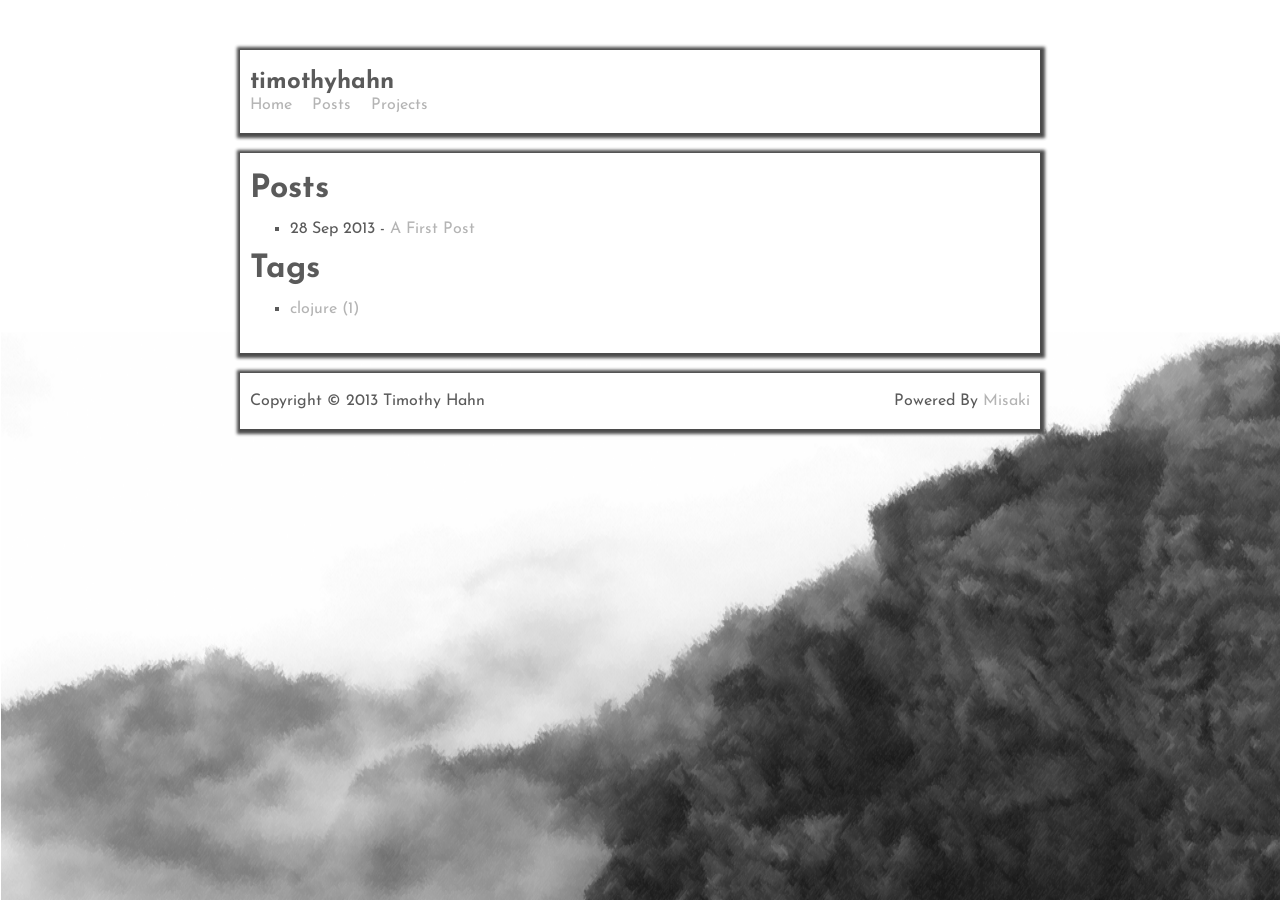
==== posts.html @ c2a81c11 "First Commit" ====
<!DOCTYPE html>
<html lang="en"><head><meta charset="utf-8"><meta content="width=device-width, initial-scale=1, minimum-scale=1, maximum-scale=1" name="viewport"><title>timothyhahn</title><link href="/favicon.ico" rel="shortcut icon"><link href="/atom.xml" rel="alternate" title="home" type="application/atom-xml"><link href="/css/prettify.css" rel="stylesheet" type="text/css"><link href="http://fonts.googleapis.com/css?family=Josefin+Sans" rel="stylesheet" type="text/css"><link href="/css/main.css" rel="stylesheet" type="text/css"><link href="/css/unsemantic-grid-responsive-tablet.css" rel="stylesheet" type="text/css"><link href="/css/font-awesome.min.css" rel="stylesheet" type="text/css"></head><body><img class="bg" src="/img/background.png"><div class="grid-container center"><header class="glow shadow grid-66 center"><h2>timothyhahn</h2><ul id="menu-links"><li><a href="/">Home</a></li><li><a href="/posts.html">Posts</a></li><li><a href="/projects.html">Projects</a></li><li><a href="/atom.xml"><i class="icon-rss"></i></a></li></ul><div id="out-links"><a href="https://github.com/timothyhahn"><i class="icon-github icon-2x"></i></a><a href="http://twitter.com/newsoundwave"><i class="icon-twitter icon-2x"></i></a><a href="http://last.fm/user/newsoundwave"><i class="icon-headphones icon-2x"></i></a></div></header><main class="glow shadow grid-66 center"><h1 class="title">Posts</h1><ul><li><span>28 Sep 2013&nbsp;-&nbsp;<a href="/2013-09/A First Post.html">A First Post</a></span></li></ul><h1 class="title">Tags</h1><ul><li><span><a href="/tag/clojure.html">clojure (1)</a></span></li></ul></main><footer class="glow shadow grid-66 center">Copyright © 2013 Timothy Hahn<div id="powered-by">Powered By <a href="http://liquidz.github.io/misaki/">Misaki</a></div></footer></div><script src="/js/prettify.js" type="text/javascript"></script><script src="/js/lang-clj.js" type="text/javascript"></script><script src="/js/jquery.min.js" type="text/javascript"></script><script src="/js/jquery.timeago.js" type="text/javascript"></script><script src="/js/main.js" type="text/javascript"></script></body></html>
---- css/prettify.css ----
.pln{color:#000}@media screen{.str{color:#080}.kwd{color:#008}.com{color:#800}.typ{color:#606}.lit{color:#066}.pun,.opn,.clo{color:#660}.tag{color:#008}.atn{color:#606}.atv{color:#080}.dec,.var{color:#606}.fun{color:red}}@media print,projection{.str{color:#060}.kwd{color:#006;font-weight:bold}.com{color:#600;font-style:italic}.typ{color:#404;font-weight:bold}.lit{color:#044}.pun,.opn,.clo{color:#440}.tag{color:#006;font-weight:bold}.atn{color:#404}.atv{color:#060}}pre.prettyprint{padding:2px;border:1px solid #888}ol.linenums{margin-top:0;margin-bottom:0}li.L0,li.L1,li.L2,li.L3,li.L5,li.L6,li.L7,li.L8{list-style-type:none}li.L1,li.L3,li.L5,li.L7,li.L9{background:#eee}
---- css/main.css ----
/* From http://css-tricks.com/perfect-full-page-background-image/ */
img.bg {
  /* Set rules to fill background */
  min-height: 100%;
  min-width: 1024px;
    
  /* Set up proportionate scaling */
  width: 100%;
  height: auto;
    
  /* Set up positioning */
  position: fixed;
  top: 0;
  left: 0;
  z-index: -1;
}

@media screen and (max-width: 1024px) { /* Specific to this particular image */
  img.bg {
    left: 50%;
    margin-left: -512px;   /* 50% */
    z-index: -1;
  }
}

body {
    color: #444;
}

body, h1, h2, h3, h4, p { 
    margin: 0; 
    padding: 0;  
}

body, p { 
    font-family: 'Josefin Sans', sans-serif;  
}

main p{
    margin: 10px;
}
ul {
    list-style:square;
}

a:link {
    color: #aaa;
    text-decoration: none;
}

a:visited {
    color: #aaa;
    text-decoration: none;
}

a:hover {
    color: #111;
    text-decoration: none;
}

header{
    margin-top: 50px;
    padding: 20px; 
}

main {
    margin-top: 20px;
    padding: 20px; 
}

footer{
    margin-top: 20px;
    padding: 20px;
}

#menu-links{
    margin-top: 3px;
    margin-bottom: 0px;
    padding: 0px;
}

#menu-links li {
    display: inline;
    list-style-type: none;
    padding-right: 20px;
}

.project-links {
    margin: 0px;
}
.project-links h4 {
    margin-top: 0px;
    margin-bottom: 0px;
}

.project-links li {
    list-style-type: none;
}

.project-tags {
    color: #aaa;
}

.project-description {
    border-left: 2px solid #aaa;
    padding-left: 5px;
}

#powered-by{
    float:right;
}

#out-links{
    padding: 0px;
    margin: 0px;
    margin-top: -20px;
    float: right;
}

.tag ul:before{
    content: "Categories: ";
    color: #555;
}
.tag ul {
    padding: 0px;
}
.tag li {
    display: inline;
    list-style-type: none;
    padding: 0px;
    padding-right: 10px;
}

.center {
    margin-left: auto;
    margin-right: auto;
    width: 100%;
    float: none !important;
}

.glow {
    background: #fff;
    /* Theoretically for IE 8 & 9 (more valid) */   
    /* ...but not required as filter works too */
    /* should come BEFORE filter */
    -ms-filter:"progid:DXImageTransform.Microsoft.Alpha(Opacity=88)";
    
    /* This works in IE 8 & 9 too */
    /* ... but also 5, 6, 7 */
    filter: alpha(opacity=88);
        
    /* Older than Firefox 0.9 */
    -moz-opacity:0.88;
        
    /* Safari 1.x (pre WebKit!) */
    -khtml-opacity: 0.88;
        
    /* Modern!
     *  /* Firefox 0.9+, Safari 2?, Chrome any?
     *      /* Opera 9+, IE 9+ */
    opacity: 0.88;
}

.shadow {
    -moz-box-shadow:    1px 1px 3px 4px #333;
    -webkit-box-shadow: 1px 1px 3px 4px #333;
    box-shadow:         1px 1px 3px 4px #333;
}
---- css/unsemantic-grid-responsive-tablet.css ----
/* ================================================================== */
/* This file has a mobile-to-tablet, and tablet-to-desktop breakpoint */
/* ================================================================== */
@media screen and (max-width: 400px) {
  @-ms-viewport {
    width: 320px;
}
}
@media screen {
  .clear {
    clear: both;
    display: block;
    overflow: hidden;
    visibility: hidden;
    width: 0;
    height: 0;
  }

  .grid-container:before, .clearfix:before,
  .grid-container:after,
  .clearfix:after {
    content: ".";
    display: block;
    overflow: hidden;
    visibility: hidden;
    font-size: 0;
    line-height: 0;
    width: 0;
    height: 0;
  }

  .grid-container:after, .clearfix:after {
    clear: both;
  }

  .grid-container, .clearfix {
    /* <IE7> */
    *zoom: 1;
    /* </IE7> */
  }

  .grid-container {
    margin-left: auto;
    margin-right: auto;
    max-width: 1200px;
    padding-left: 10px;
    padding-right: 10px;
  }

  .grid-5, .mobile-grid-5, .tablet-grid-5, .grid-10, .mobile-grid-10, .tablet-grid-10, .grid-15, .mobile-grid-15, .tablet-grid-15, .grid-20, .mobile-grid-20, .tablet-grid-20, .grid-25, .mobile-grid-25, .tablet-grid-25, .grid-30, .mobile-grid-30, .tablet-grid-30, .grid-35, .mobile-grid-35, .tablet-grid-35, .grid-40, .mobile-grid-40, .tablet-grid-40, .grid-45, .mobile-grid-45, .tablet-grid-45, .grid-50, .mobile-grid-50, .tablet-grid-50, .grid-55, .mobile-grid-55, .tablet-grid-55, .grid-60, .mobile-grid-60, .tablet-grid-60, .grid-65, .mobile-grid-65, .tablet-grid-65, .grid-70, .mobile-grid-70, .tablet-grid-70, .grid-75, .mobile-grid-75, .tablet-grid-75, .grid-80, .mobile-grid-80, .tablet-grid-80, .grid-85, .mobile-grid-85, .tablet-grid-85, .grid-90, .mobile-grid-90, .tablet-grid-90, .grid-95, .mobile-grid-95, .tablet-grid-95, .grid-100, .mobile-grid-100, .tablet-grid-100, .grid-33, .mobile-grid-33, .tablet-grid-33, .grid-66, .mobile-grid-66, .tablet-grid-66 {
    -webkit-box-sizing: border-box;
    -moz-box-sizing: border-box;
    box-sizing: border-box;
    padding-left: 10px;
    padding-right: 10px;
    /* <IE7> */
    *padding-left: 0;
    *padding-right: 0;
    /* </IE7> */
  }
  .grid-5 > *, .mobile-grid-5 > *, .tablet-grid-5 > *, .grid-10 > *, .mobile-grid-10 > *, .tablet-grid-10 > *, .grid-15 > *, .mobile-grid-15 > *, .tablet-grid-15 > *, .grid-20 > *, .mobile-grid-20 > *, .tablet-grid-20 > *, .grid-25 > *, .mobile-grid-25 > *, .tablet-grid-25 > *, .grid-30 > *, .mobile-grid-30 > *, .tablet-grid-30 > *, .grid-35 > *, .mobile-grid-35 > *, .tablet-grid-35 > *, .grid-40 > *, .mobile-grid-40 > *, .tablet-grid-40 > *, .grid-45 > *, .mobile-grid-45 > *, .tablet-grid-45 > *, .grid-50 > *, .mobile-grid-50 > *, .tablet-grid-50 > *, .grid-55 > *, .mobile-grid-55 > *, .tablet-grid-55 > *, .grid-60 > *, .mobile-grid-60 > *, .tablet-grid-60 > *, .grid-65 > *, .mobile-grid-65 > *, .tablet-grid-65 > *, .grid-70 > *, .mobile-grid-70 > *, .tablet-grid-70 > *, .grid-75 > *, .mobile-grid-75 > *, .tablet-grid-75 > *, .grid-80 > *, .mobile-grid-80 > *, .tablet-grid-80 > *, .grid-85 > *, .mobile-grid-85 > *, .tablet-grid-85 > *, .grid-90 > *, .mobile-grid-90 > *, .tablet-grid-90 > *, .grid-95 > *, .mobile-grid-95 > *, .tablet-grid-95 > *, .grid-100 > *, .mobile-grid-100 > *, .tablet-grid-100 > *, .grid-33 > *, .mobile-grid-33 > *, .tablet-grid-33 > *, .grid-66 > *, .mobile-grid-66 > *, .tablet-grid-66 > * {
    /* <IE7> */
    *margin-left: expression((!this.className.match(/grid-[1-9]/) && this.currentStyle.display === "block" && this.currentStyle.width === "auto") && "10px");
    *margin-right: expression((!this.className.match(/grid-[1-9]/) && this.currentStyle.display === "block" && this.currentStyle.width === "auto") && "10px");
    /* </IE7> */
  }

  .grid-parent {
    padding-left: 0;
    padding-right: 0;
  }
}
@media screen and (max-width: 767px) {
  .mobile-grid-100:before,
  .mobile-grid-100:after {
    content: ".";
    display: block;
    overflow: hidden;
    visibility: hidden;
    font-size: 0;
    line-height: 0;
    width: 0;
    height: 0;
  }

  .mobile-grid-100:after {
    clear: both;
  }

  .mobile-grid-100 {
    /* <IE7> */
    *zoom: 1;
    /* </IE7> */
  }

  .mobile-push-5,
  .mobile-pull-5, .mobile-push-10,
  .mobile-pull-10, .mobile-push-15,
  .mobile-pull-15, .mobile-push-20,
  .mobile-pull-20, .mobile-push-25,
  .mobile-pull-25, .mobile-push-30,
  .mobile-pull-30, .mobile-push-35,
  .mobile-pull-35, .mobile-push-40,
  .mobile-pull-40, .mobile-push-45,
  .mobile-pull-45, .mobile-push-50,
  .mobile-pull-50, .mobile-push-55,
  .mobile-pull-55, .mobile-push-60,
  .mobile-pull-60, .mobile-push-65,
  .mobile-pull-65, .mobile-push-70,
  .mobile-pull-70, .mobile-push-75,
  .mobile-pull-75, .mobile-push-80,
  .mobile-pull-80, .mobile-push-85,
  .mobile-pull-85, .mobile-push-90,
  .mobile-pull-90, .mobile-push-95,
  .mobile-pull-95, .mobile-push-33,
  .mobile-pull-33, .mobile-push-66,
  .mobile-pull-66 {
    position: relative;
  }

  .hide-on-mobile {
    display: none !important;
  }

  .mobile-grid-5 {
    float: left;
    width: 5%;
    /* <IE7> */
    *width: expression(Math.floor(0.05 * (this.parentNode.offsetWidth - parseFloat(this.parentNode.currentStyle.paddingLeft) - parseFloat(this.parentNode.currentStyle.paddingRight))) + "px");
    /* </IE7> */
  }

  .mobile-prefix-5 {
    margin-left: 5%;
  }

  .mobile-suffix-5 {
    margin-right: 5%;
  }

  .mobile-push-5 {
    left: 5%;
    /* <IE7> */
    *left: expression(Math.floor(0.05 * (this.parentNode.offsetWidth - parseFloat(this.parentNode.currentStyle.paddingLeft) - parseFloat(this.parentNode.currentStyle.paddingRight))) + "px");
    /* </IE7> */
  }

  .mobile-pull-5 {
    left: -5%;
    /* <IE7> */
    *left: expression(Math.floor(-0.05 * (this.parentNode.offsetWidth - parseFloat(this.parentNode.currentStyle.paddingLeft) - parseFloat(this.parentNode.currentStyle.paddingRight))) + "px");
    /* </IE7> */
  }

  .mobile-grid-10 {
    float: left;
    width: 10%;
    /* <IE7> */
    *width: expression(Math.floor(0.1 * (this.parentNode.offsetWidth - parseFloat(this.parentNode.currentStyle.paddingLeft) - parseFloat(this.parentNode.currentStyle.paddingRight))) + "px");
    /* </IE7> */
  }

  .mobile-prefix-10 {
    margin-left: 10%;
  }

  .mobile-suffix-10 {
    margin-right: 10%;
  }

  .mobile-push-10 {
    left: 10%;
    /* <IE7> */
    *left: expression(Math.floor(0.1 * (this.parentNode.offsetWidth - parseFloat(this.parentNode.currentStyle.paddingLeft) - parseFloat(this.parentNode.currentStyle.paddingRight))) + "px");
    /* </IE7> */
  }

  .mobile-pull-10 {
    left: -10%;
    /* <IE7> */
    *left: expression(Math.floor(-0.1 * (this.parentNode.offsetWidth - parseFloat(this.parentNode.currentStyle.paddingLeft) - parseFloat(this.parentNode.currentStyle.paddingRight))) + "px");
    /* </IE7> */
  }

  .mobile-grid-15 {
    float: left;
    width: 15%;
    /* <IE7> */
    *width: expression(Math.floor(0.15 * (this.parentNode.offsetWidth - parseFloat(this.parentNode.currentStyle.paddingLeft) - parseFloat(this.parentNode.currentStyle.paddingRight))) + "px");
    /* </IE7> */
  }

  .mobile-prefix-15 {
    margin-left: 15%;
  }

  .mobile-suffix-15 {
    margin-right: 15%;
  }

  .mobile-push-15 {
    left: 15%;
    /* <IE7> */
    *left: expression(Math.floor(0.15 * (this.parentNode.offsetWidth - parseFloat(this.parentNode.currentStyle.paddingLeft) - parseFloat(this.parentNode.currentStyle.paddingRight))) + "px");
    /* </IE7> */
  }

  .mobile-pull-15 {
    left: -15%;
    /* <IE7> */
    *left: expression(Math.floor(-0.15 * (this.parentNode.offsetWidth - parseFloat(this.parentNode.currentStyle.paddingLeft) - parseFloat(this.parentNode.currentStyle.paddingRight))) + "px");
    /* </IE7> */
  }

  .mobile-grid-20 {
    float: left;
    width: 20%;
    /* <IE7> */
    *width: expression(Math.floor(0.2 * (this.parentNode.offsetWidth - parseFloat(this.parentNode.currentStyle.paddingLeft) - parseFloat(this.parentNode.currentStyle.paddingRight))) + "px");
    /* </IE7> */
  }

  .mobile-prefix-20 {
    margin-left: 20%;
  }

  .mobile-suffix-20 {
    margin-right: 20%;
  }

  .mobile-push-20 {
    left: 20%;
    /* <IE7> */
    *left: expression(Math.floor(0.2 * (this.parentNode.offsetWidth - parseFloat(this.parentNode.currentStyle.paddingLeft) - parseFloat(this.parentNode.currentStyle.paddingRight))) + "px");
    /* </IE7> */
  }

  .mobile-pull-20 {
    left: -20%;
    /* <IE7> */
    *left: expression(Math.floor(-0.2 * (this.parentNode.offsetWidth - parseFloat(this.parentNode.currentStyle.paddingLeft) - parseFloat(this.parentNode.currentStyle.paddingRight))) + "px");
    /* </IE7> */
  }

  .mobile-grid-25 {
    float: left;
    width: 25%;
    /* <IE7> */
    *width: expression(Math.floor(0.25 * (this.parentNode.offsetWidth - parseFloat(this.parentNode.currentStyle.paddingLeft) - parseFloat(this.parentNode.currentStyle.paddingRight))) + "px");
    /* </IE7> */
  }

  .mobile-prefix-25 {
    margin-left: 25%;
  }

  .mobile-suffix-25 {
    margin-right: 25%;
  }

  .mobile-push-25 {
    left: 25%;
    /* <IE7> */
    *left: expression(Math.floor(0.25 * (this.parentNode.offsetWidth - parseFloat(this.parentNode.currentStyle.paddingLeft) - parseFloat(this.parentNode.currentStyle.paddingRight))) + "px");
    /* </IE7> */
  }

  .mobile-pull-25 {
    left: -25%;
    /* <IE7> */
    *left: expression(Math.floor(-0.25 * (this.parentNode.offsetWidth - parseFloat(this.parentNode.currentStyle.paddingLeft) - parseFloat(this.parentNode.currentStyle.paddingRight))) + "px");
    /* </IE7> */
  }

  .mobile-grid-30 {
    float: left;
    width: 30%;
    /* <IE7> */
    *width: expression(Math.floor(0.3 * (this.parentNode.offsetWidth - parseFloat(this.parentNode.currentStyle.paddingLeft) - parseFloat(this.parentNode.currentStyle.paddingRight))) + "px");
    /* </IE7> */
  }

  .mobile-prefix-30 {
    margin-left: 30%;
  }

  .mobile-suffix-30 {
    margin-right: 30%;
  }

  .mobile-push-30 {
    left: 30%;
    /* <IE7> */
    *left: expression(Math.floor(0.3 * (this.parentNode.offsetWidth - parseFloat(this.parentNode.currentStyle.paddingLeft) - parseFloat(this.parentNode.currentStyle.paddingRight))) + "px");
    /* </IE7> */
  }

  .mobile-pull-30 {
    left: -30%;
    /* <IE7> */
    *left: expression(Math.floor(-0.3 * (this.parentNode.offsetWidth - parseFloat(this.parentNode.currentStyle.paddingLeft) - parseFloat(this.parentNode.currentStyle.paddingRight))) + "px");
    /* </IE7> */
  }

  .mobile-grid-35 {
    float: left;
    width: 35%;
    /* <IE7> */
    *width: expression(Math.floor(0.35 * (this.parentNode.offsetWidth - parseFloat(this.parentNode.currentStyle.paddingLeft) - parseFloat(this.parentNode.currentStyle.paddingRight))) + "px");
    /* </IE7> */
  }

  .mobile-prefix-35 {
    margin-left: 35%;
  }

  .mobile-suffix-35 {
    margin-right: 35%;
  }

  .mobile-push-35 {
    left: 35%;
    /* <IE7> */
    *left: expression(Math.floor(0.35 * (this.parentNode.offsetWidth - parseFloat(this.parentNode.currentStyle.paddingLeft) - parseFloat(this.parentNode.currentStyle.paddingRight))) + "px");
    /* </IE7> */
  }

  .mobile-pull-35 {
    left: -35%;
    /* <IE7> */
    *left: expression(Math.floor(-0.35 * (this.parentNode.offsetWidth - parseFloat(this.parentNode.currentStyle.paddingLeft) - parseFloat(this.parentNode.currentStyle.paddingRight))) + "px");
    /* </IE7> */
  }

  .mobile-grid-40 {
    float: left;
    width: 40%;
    /* <IE7> */
    *width: expression(Math.floor(0.4 * (this.parentNode.offsetWidth - parseFloat(this.parentNode.currentStyle.paddingLeft) - parseFloat(this.parentNode.currentStyle.paddingRight))) + "px");
    /* </IE7> */
  }

  .mobile-prefix-40 {
    margin-left: 40%;
  }

  .mobile-suffix-40 {
    margin-right: 40%;
  }

  .mobile-push-40 {
    left: 40%;
    /* <IE7> */
    *left: expression(Math.floor(0.4 * (this.parentNode.offsetWidth - parseFloat(this.parentNode.currentStyle.paddingLeft) - parseFloat(this.parentNode.currentStyle.paddingRight))) + "px");
    /* </IE7> */
  }

  .mobile-pull-40 {
    left: -40%;
    /* <IE7> */
    *left: expression(Math.floor(-0.4 * (this.parentNode.offsetWidth - parseFloat(this.parentNode.currentStyle.paddingLeft) - parseFloat(this.parentNode.currentStyle.paddingRight))) + "px");
    /* </IE7> */
  }

  .mobile-grid-45 {
    float: left;
    width: 45%;
    /* <IE7> */
    *width: expression(Math.floor(0.45 * (this.parentNode.offsetWidth - parseFloat(this.parentNode.currentStyle.paddingLeft) - parseFloat(this.parentNode.currentStyle.paddingRight))) + "px");
    /* </IE7> */
  }

  .mobile-prefix-45 {
    margin-left: 45%;
  }

  .mobile-suffix-45 {
    margin-right: 45%;
  }

  .mobile-push-45 {
    left: 45%;
    /* <IE7> */
    *left: expression(Math.floor(0.45 * (this.parentNode.offsetWidth - parseFloat(this.parentNode.currentStyle.paddingLeft) - parseFloat(this.parentNode.currentStyle.paddingRight))) + "px");
    /* </IE7> */
  }

  .mobile-pull-45 {
    left: -45%;
    /* <IE7> */
    *left: expression(Math.floor(-0.45 * (this.parentNode.offsetWidth - parseFloat(this.parentNode.currentStyle.paddingLeft) - parseFloat(this.parentNode.currentStyle.paddingRight))) + "px");
    /* </IE7> */
  }

  .mobile-grid-50 {
    float: left;
    width: 50%;
    /* <IE7> */
    *width: expression(Math.floor(0.5 * (this.parentNode.offsetWidth - parseFloat(this.parentNode.currentStyle.paddingLeft) - parseFloat(this.parentNode.currentStyle.paddingRight))) + "px");
    /* </IE7> */
  }

  .mobile-prefix-50 {
    margin-left: 50%;
  }

  .mobile-suffix-50 {
    margin-right: 50%;
  }

  .mobile-push-50 {
    left: 50%;
    /* <IE7> */
    *left: expression(Math.floor(0.5 * (this.parentNode.offsetWidth - parseFloat(this.parentNode.currentStyle.paddingLeft) - parseFloat(this.parentNode.currentStyle.paddingRight))) + "px");
    /* </IE7> */
  }

  .mobile-pull-50 {
    left: -50%;
    /* <IE7> */
    *left: expression(Math.floor(-0.5 * (this.parentNode.offsetWidth - parseFloat(this.parentNode.currentStyle.paddingLeft) - parseFloat(this.parentNode.currentStyle.paddingRight))) + "px");
    /* </IE7> */
  }

  .mobile-grid-55 {
    float: left;
    width: 55%;
    /* <IE7> */
    *width: expression(Math.floor(0.55 * (this.parentNode.offsetWidth - parseFloat(this.parentNode.currentStyle.paddingLeft) - parseFloat(this.parentNode.currentStyle.paddingRight))) + "px");
    /* </IE7> */
  }

  .mobile-prefix-55 {
    margin-left: 55%;
  }

  .mobile-suffix-55 {
    margin-right: 55%;
  }

  .mobile-push-55 {
    left: 55%;
    /* <IE7> */
    *left: expression(Math.floor(0.55 * (this.parentNode.offsetWidth - parseFloat(this.parentNode.currentStyle.paddingLeft) - parseFloat(this.parentNode.currentStyle.paddingRight))) + "px");
    /* </IE7> */
  }

  .mobile-pull-55 {
    left: -55%;
    /* <IE7> */
    *left: expression(Math.floor(-0.55 * (this.parentNode.offsetWidth - parseFloat(this.parentNode.currentStyle.paddingLeft) - parseFloat(this.parentNode.currentStyle.paddingRight))) + "px");
    /* </IE7> */
  }

  .mobile-grid-60 {
    float: left;
    width: 60%;
    /* <IE7> */
    *width: expression(Math.floor(0.6 * (this.parentNode.offsetWidth - parseFloat(this.parentNode.currentStyle.paddingLeft) - parseFloat(this.parentNode.currentStyle.paddingRight))) + "px");
    /* </IE7> */
  }

  .mobile-prefix-60 {
    margin-left: 60%;
  }

  .mobile-suffix-60 {
    margin-right: 60%;
  }

  .mobile-push-60 {
    left: 60%;
    /* <IE7> */
    *left: expression(Math.floor(0.6 * (this.parentNode.offsetWidth - parseFloat(this.parentNode.currentStyle.paddingLeft) - parseFloat(this.parentNode.currentStyle.paddingRight))) + "px");
    /* </IE7> */
  }

  .mobile-pull-60 {
    left: -60%;
    /* <IE7> */
    *left: expression(Math.floor(-0.6 * (this.parentNode.offsetWidth - parseFloat(this.parentNode.currentStyle.paddingLeft) - parseFloat(this.parentNode.currentStyle.paddingRight))) + "px");
    /* </IE7> */
  }

  .mobile-grid-65 {
    float: left;
    width: 65%;
    /* <IE7> */
    *width: expression(Math.floor(0.65 * (this.parentNode.offsetWidth - parseFloat(this.parentNode.currentStyle.paddingLeft) - parseFloat(this.parentNode.currentStyle.paddingRight))) + "px");
    /* </IE7> */
  }

  .mobile-prefix-65 {
    margin-left: 65%;
  }

  .mobile-suffix-65 {
    margin-right: 65%;
  }

  .mobile-push-65 {
    left: 65%;
    /* <IE7> */
    *left: expression(Math.floor(0.65 * (this.parentNode.offsetWidth - parseFloat(this.parentNode.currentStyle.paddingLeft) - parseFloat(this.parentNode.currentStyle.paddingRight))) + "px");
    /* </IE7> */
  }

  .mobile-pull-65 {
    left: -65%;
    /* <IE7> */
    *left: expression(Math.floor(-0.65 * (this.parentNode.offsetWidth - parseFloat(this.parentNode.currentStyle.paddingLeft) - parseFloat(this.parentNode.currentStyle.paddingRight))) + "px");
    /* </IE7> */
  }

  .mobile-grid-70 {
    float: left;
    width: 70%;
    /* <IE7> */
    *width: expression(Math.floor(0.7 * (this.parentNode.offsetWidth - parseFloat(this.parentNode.currentStyle.paddingLeft) - parseFloat(this.parentNode.currentStyle.paddingRight))) + "px");
    /* </IE7> */
  }

  .mobile-prefix-70 {
    margin-left: 70%;
  }

  .mobile-suffix-70 {
    margin-right: 70%;
  }

  .mobile-push-70 {
    left: 70%;
    /* <IE7> */
    *left: expression(Math.floor(0.7 * (this.parentNode.offsetWidth - parseFloat(this.parentNode.currentStyle.paddingLeft) - parseFloat(this.parentNode.currentStyle.paddingRight))) + "px");
    /* </IE7> */
  }

  .mobile-pull-70 {
    left: -70%;
    /* <IE7> */
    *left: expression(Math.floor(-0.7 * (this.parentNode.offsetWidth - parseFloat(this.parentNode.currentStyle.paddingLeft) - parseFloat(this.parentNode.currentStyle.paddingRight))) + "px");
    /* </IE7> */
  }

  .mobile-grid-75 {
    float: left;
    width: 75%;
    /* <IE7> */
    *width: expression(Math.floor(0.75 * (this.parentNode.offsetWidth - parseFloat(this.parentNode.currentStyle.paddingLeft) - parseFloat(this.parentNode.currentStyle.paddingRight))) + "px");
    /* </IE7> */
  }

  .mobile-prefix-75 {
    margin-left: 75%;
  }

  .mobile-suffix-75 {
    margin-right: 75%;
  }

  .mobile-push-75 {
    left: 75%;
    /* <IE7> */
    *left: expression(Math.floor(0.75 * (this.parentNode.offsetWidth - parseFloat(this.parentNode.currentStyle.paddingLeft) - parseFloat(this.parentNode.currentStyle.paddingRight))) + "px");
    /* </IE7> */
  }

  .mobile-pull-75 {
    left: -75%;
    /* <IE7> */
    *left: expression(Math.floor(-0.75 * (this.parentNode.offsetWidth - parseFloat(this.parentNode.currentStyle.paddingLeft) - parseFloat(this.parentNode.currentStyle.paddingRight))) + "px");
    /* </IE7> */
  }

  .mobile-grid-80 {
    float: left;
    width: 80%;
    /* <IE7> */
    *width: expression(Math.floor(0.8 * (this.parentNode.offsetWidth - parseFloat(this.parentNode.currentStyle.paddingLeft) - parseFloat(this.parentNode.currentStyle.paddingRight))) + "px");
    /* </IE7> */
  }

  .mobile-prefix-80 {
    margin-left: 80%;
  }

  .mobile-suffix-80 {
    margin-right: 80%;
  }

  .mobile-push-80 {
    left: 80%;
    /* <IE7> */
    *left: expression(Math.floor(0.8 * (this.parentNode.offsetWidth - parseFloat(this.parentNode.currentStyle.paddingLeft) - parseFloat(this.parentNode.currentStyle.paddingRight))) + "px");
    /* </IE7> */
  }

  .mobile-pull-80 {
    left: -80%;
    /* <IE7> */
    *left: expression(Math.floor(-0.8 * (this.parentNode.offsetWidth - parseFloat(this.parentNode.currentStyle.paddingLeft) - parseFloat(this.parentNode.currentStyle.paddingRight))) + "px");
    /* </IE7> */
  }

  .mobile-grid-85 {
    float: left;
    width: 85%;
    /* <IE7> */
    *width: expression(Math.floor(0.85 * (this.parentNode.offsetWidth - parseFloat(this.parentNode.currentStyle.paddingLeft) - parseFloat(this.parentNode.currentStyle.paddingRight))) + "px");
    /* </IE7> */
  }

  .mobile-prefix-85 {
    margin-left: 85%;
  }

  .mobile-suffix-85 {
    margin-right: 85%;
  }

  .mobile-push-85 {
    left: 85%;
    /* <IE7> */
    *left: expression(Math.floor(0.85 * (this.parentNode.offsetWidth - parseFloat(this.parentNode.currentStyle.paddingLeft) - parseFloat(this.parentNode.currentStyle.paddingRight))) + "px");
    /* </IE7> */
  }

  .mobile-pull-85 {
    left: -85%;
    /* <IE7> */
    *left: expression(Math.floor(-0.85 * (this.parentNode.offsetWidth - parseFloat(this.parentNode.currentStyle.paddingLeft) - parseFloat(this.parentNode.currentStyle.paddingRight))) + "px");
    /* </IE7> */
  }

  .mobile-grid-90 {
    float: left;
    width: 90%;
    /* <IE7> */
    *width: expression(Math.floor(0.9 * (this.parentNode.offsetWidth - parseFloat(this.parentNode.currentStyle.paddingLeft) - parseFloat(this.parentNode.currentStyle.paddingRight))) + "px");
    /* </IE7> */
  }

  .mobile-prefix-90 {
    margin-left: 90%;
  }

  .mobile-suffix-90 {
    margin-right: 90%;
  }

  .mobile-push-90 {
    left: 90%;
    /* <IE7> */
    *left: expression(Math.floor(0.9 * (this.parentNode.offsetWidth - parseFloat(this.parentNode.currentStyle.paddingLeft) - parseFloat(this.parentNode.currentStyle.paddingRight))) + "px");
    /* </IE7> */
  }

  .mobile-pull-90 {
    left: -90%;
    /* <IE7> */
    *left: expression(Math.floor(-0.9 * (this.parentNode.offsetWidth - parseFloat(this.parentNode.currentStyle.paddingLeft) - parseFloat(this.parentNode.currentStyle.paddingRight))) + "px");
    /* </IE7> */
  }

  .mobile-grid-95 {
    float: left;
    width: 95%;
    /* <IE7> */
    *width: expression(Math.floor(0.95 * (this.parentNode.offsetWidth - parseFloat(this.parentNode.currentStyle.paddingLeft) - parseFloat(this.parentNode.currentStyle.paddingRight))) + "px");
    /* </IE7> */
  }

  .mobile-prefix-95 {
    margin-left: 95%;
  }

  .mobile-suffix-95 {
    margin-right: 95%;
  }

  .mobile-push-95 {
    left: 95%;
    /* <IE7> */
    *left: expression(Math.floor(0.95 * (this.parentNode.offsetWidth - parseFloat(this.parentNode.currentStyle.paddingLeft) - parseFloat(this.parentNode.currentStyle.paddingRight))) + "px");
    /* </IE7> */
  }

  .mobile-pull-95 {
    left: -95%;
    /* <IE7> */
    *left: expression(Math.floor(-0.95 * (this.parentNode.offsetWidth - parseFloat(this.parentNode.currentStyle.paddingLeft) - parseFloat(this.parentNode.currentStyle.paddingRight))) + "px");
    /* </IE7> */
  }

  .mobile-grid-33 {
    float: left;
    width: 33.33333%;
    /* <IE7> */
    *width: expression(Math.floor(0.33333 * (this.parentNode.offsetWidth - parseFloat(this.parentNode.currentStyle.paddingLeft) - parseFloat(this.parentNode.currentStyle.paddingRight))) + "px");
    /* </IE7> */
  }

  .mobile-prefix-33 {
    margin-left: 33.33333%;
  }

  .mobile-suffix-33 {
    margin-right: 33.33333%;
  }

  .mobile-push-33 {
    left: 33.33333%;
    /* <IE7> */
    *left: expression(Math.floor(0.33333 * (this.parentNode.offsetWidth - parseFloat(this.parentNode.currentStyle.paddingLeft) - parseFloat(this.parentNode.currentStyle.paddingRight))) + "px");
    /* </IE7> */
  }

  .mobile-pull-33 {
    left: -33.33333%;
    /* <IE7> */
    *left: expression(Math.floor(-0.33333 * (this.parentNode.offsetWidth - parseFloat(this.parentNode.currentStyle.paddingLeft) - parseFloat(this.parentNode.currentStyle.paddingRight))) + "px");
    /* </IE7> */
  }

  .mobile-grid-66 {
    float: left;
    width: 66.66667%;
    /* <IE7> */
    *width: expression(Math.floor(0.66667 * (this.parentNode.offsetWidth - parseFloat(this.parentNode.currentStyle.paddingLeft) - parseFloat(this.parentNode.currentStyle.paddingRight))) + "px");
    /* </IE7> */
  }

  .mobile-prefix-66 {
    margin-left: 66.66667%;
  }

  .mobile-suffix-66 {
    margin-right: 66.66667%;
  }

  .mobile-push-66 {
    left: 66.66667%;
    /* <IE7> */
    *left: expression(Math.floor(0.66667 * (this.parentNode.offsetWidth - parseFloat(this.parentNode.currentStyle.paddingLeft) - parseFloat(this.parentNode.currentStyle.paddingRight))) + "px");
    /* </IE7> */
  }

  .mobile-pull-66 {
    left: -66.66667%;
    /* <IE7> */
    *left: expression(Math.floor(-0.66667 * (this.parentNode.offsetWidth - parseFloat(this.parentNode.currentStyle.paddingLeft) - parseFloat(this.parentNode.currentStyle.paddingRight))) + "px");
    /* </IE7> */
  }

  .mobile-grid-100 {
    clear: both;
    width: 100%;
  }
}
@media screen and (min-width: 768px) and (max-width: 1024px) {
  .tablet-grid-100:before,
  .tablet-grid-100:after {
    content: ".";
    display: block;
    overflow: hidden;
    visibility: hidden;
    font-size: 0;
    line-height: 0;
    width: 0;
    height: 0;
  }

  .tablet-grid-100:after {
    clear: both;
  }

  .tablet-grid-100 {
    /* <IE7> */
    *zoom: 1;
    /* </IE7> */
  }

  .tablet-push-5,
  .tablet-pull-5, .tablet-push-10,
  .tablet-pull-10, .tablet-push-15,
  .tablet-pull-15, .tablet-push-20,
  .tablet-pull-20, .tablet-push-25,
  .tablet-pull-25, .tablet-push-30,
  .tablet-pull-30, .tablet-push-35,
  .tablet-pull-35, .tablet-push-40,
  .tablet-pull-40, .tablet-push-45,
  .tablet-pull-45, .tablet-push-50,
  .tablet-pull-50, .tablet-push-55,
  .tablet-pull-55, .tablet-push-60,
  .tablet-pull-60, .tablet-push-65,
  .tablet-pull-65, .tablet-push-70,
  .tablet-pull-70, .tablet-push-75,
  .tablet-pull-75, .tablet-push-80,
  .tablet-pull-80, .tablet-push-85,
  .tablet-pull-85, .tablet-push-90,
  .tablet-pull-90, .tablet-push-95,
  .tablet-pull-95, .tablet-push-33,
  .tablet-pull-33, .tablet-push-66,
  .tablet-pull-66 {
    position: relative;
  }

  .hide-on-tablet {
    display: none !important;
  }

  .tablet-grid-5 {
    float: left;
    width: 5%;
    /* <IE7> */
    *width: expression(Math.floor(0.05 * (this.parentNode.offsetWidth - parseFloat(this.parentNode.currentStyle.paddingLeft) - parseFloat(this.parentNode.currentStyle.paddingRight))) + "px");
    /* </IE7> */
  }

  .tablet-prefix-5 {
    margin-left: 5%;
  }

  .tablet-suffix-5 {
    margin-right: 5%;
  }

  .tablet-push-5 {
    left: 5%;
    /* <IE7> */
    *left: expression(Math.floor(0.05 * (this.parentNode.offsetWidth - parseFloat(this.parentNode.currentStyle.paddingLeft) - parseFloat(this.parentNode.currentStyle.paddingRight))) + "px");
    /* </IE7> */
  }

  .tablet-pull-5 {
    left: -5%;
    /* <IE7> */
    *left: expression(Math.floor(-0.05 * (this.parentNode.offsetWidth - parseFloat(this.parentNode.currentStyle.paddingLeft) - parseFloat(this.parentNode.currentStyle.paddingRight))) + "px");
    /* </IE7> */
  }

  .tablet-grid-10 {
    float: left;
    width: 10%;
    /* <IE7> */
    *width: expression(Math.floor(0.1 * (this.parentNode.offsetWidth - parseFloat(this.parentNode.currentStyle.paddingLeft) - parseFloat(this.parentNode.currentStyle.paddingRight))) + "px");
    /* </IE7> */
  }

  .tablet-prefix-10 {
    margin-left: 10%;
  }

  .tablet-suffix-10 {
    margin-right: 10%;
  }

  .tablet-push-10 {
    left: 10%;
    /* <IE7> */
    *left: expression(Math.floor(0.1 * (this.parentNode.offsetWidth - parseFloat(this.parentNode.currentStyle.paddingLeft) - parseFloat(this.parentNode.currentStyle.paddingRight))) + "px");
    /* </IE7> */
  }

  .tablet-pull-10 {
    left: -10%;
    /* <IE7> */
    *left: expression(Math.floor(-0.1 * (this.parentNode.offsetWidth - parseFloat(this.parentNode.currentStyle.paddingLeft) - parseFloat(this.parentNode.currentStyle.paddingRight))) + "px");
    /* </IE7> */
  }

  .tablet-grid-15 {
    float: left;
    width: 15%;
    /* <IE7> */
    *width: expression(Math.floor(0.15 * (this.parentNode.offsetWidth - parseFloat(this.parentNode.currentStyle.paddingLeft) - parseFloat(this.parentNode.currentStyle.paddingRight))) + "px");
    /* </IE7> */
  }

  .tablet-prefix-15 {
    margin-left: 15%;
  }

  .tablet-suffix-15 {
    margin-right: 15%;
  }

  .tablet-push-15 {
    left: 15%;
    /* <IE7> */
    *left: expression(Math.floor(0.15 * (this.parentNode.offsetWidth - parseFloat(this.parentNode.currentStyle.paddingLeft) - parseFloat(this.parentNode.currentStyle.paddingRight))) + "px");
    /* </IE7> */
  }

  .tablet-pull-15 {
    left: -15%;
    /* <IE7> */
    *left: expression(Math.floor(-0.15 * (this.parentNode.offsetWidth - parseFloat(this.parentNode.currentStyle.paddingLeft) - parseFloat(this.parentNode.currentStyle.paddingRight))) + "px");
    /* </IE7> */
  }

  .tablet-grid-20 {
    float: left;
    width: 20%;
    /* <IE7> */
    *width: expression(Math.floor(0.2 * (this.parentNode.offsetWidth - parseFloat(this.parentNode.currentStyle.paddingLeft) - parseFloat(this.parentNode.currentStyle.paddingRight))) + "px");
    /* </IE7> */
  }

  .tablet-prefix-20 {
    margin-left: 20%;
  }

  .tablet-suffix-20 {
    margin-right: 20%;
  }

  .tablet-push-20 {
    left: 20%;
    /* <IE7> */
    *left: expression(Math.floor(0.2 * (this.parentNode.offsetWidth - parseFloat(this.parentNode.currentStyle.paddingLeft) - parseFloat(this.parentNode.currentStyle.paddingRight))) + "px");
    /* </IE7> */
  }

  .tablet-pull-20 {
    left: -20%;
    /* <IE7> */
    *left: expression(Math.floor(-0.2 * (this.parentNode.offsetWidth - parseFloat(this.parentNode.currentStyle.paddingLeft) - parseFloat(this.parentNode.currentStyle.paddingRight))) + "px");
    /* </IE7> */
  }

  .tablet-grid-25 {
    float: left;
    width: 25%;
    /* <IE7> */
    *width: expression(Math.floor(0.25 * (this.parentNode.offsetWidth - parseFloat(this.parentNode.currentStyle.paddingLeft) - parseFloat(this.parentNode.currentStyle.paddingRight))) + "px");
    /* </IE7> */
  }

  .tablet-prefix-25 {
    margin-left: 25%;
  }

  .tablet-suffix-25 {
    margin-right: 25%;
  }

  .tablet-push-25 {
    left: 25%;
    /* <IE7> */
    *left: expression(Math.floor(0.25 * (this.parentNode.offsetWidth - parseFloat(this.parentNode.currentStyle.paddingLeft) - parseFloat(this.parentNode.currentStyle.paddingRight))) + "px");
    /* </IE7> */
  }

  .tablet-pull-25 {
    left: -25%;
    /* <IE7> */
    *left: expression(Math.floor(-0.25 * (this.parentNode.offsetWidth - parseFloat(this.parentNode.currentStyle.paddingLeft) - parseFloat(this.parentNode.currentStyle.paddingRight))) + "px");
    /* </IE7> */
  }

  .tablet-grid-30 {
    float: left;
    width: 30%;
    /* <IE7> */
    *width: expression(Math.floor(0.3 * (this.parentNode.offsetWidth - parseFloat(this.parentNode.currentStyle.paddingLeft) - parseFloat(this.parentNode.currentStyle.paddingRight))) + "px");
    /* </IE7> */
  }

  .tablet-prefix-30 {
    margin-left: 30%;
  }

  .tablet-suffix-30 {
    margin-right: 30%;
  }

  .tablet-push-30 {
    left: 30%;
    /* <IE7> */
    *left: expression(Math.floor(0.3 * (this.parentNode.offsetWidth - parseFloat(this.parentNode.currentStyle.paddingLeft) - parseFloat(this.parentNode.currentStyle.paddingRight))) + "px");
    /* </IE7> */
  }

  .tablet-pull-30 {
    left: -30%;
    /* <IE7> */
    *left: expression(Math.floor(-0.3 * (this.parentNode.offsetWidth - parseFloat(this.parentNode.currentStyle.paddingLeft) - parseFloat(this.parentNode.currentStyle.paddingRight))) + "px");
    /* </IE7> */
  }

  .tablet-grid-35 {
    float: left;
    width: 35%;
    /* <IE7> */
    *width: expression(Math.floor(0.35 * (this.parentNode.offsetWidth - parseFloat(this.parentNode.currentStyle.paddingLeft) - parseFloat(this.parentNode.currentStyle.paddingRight))) + "px");
    /* </IE7> */
  }

  .tablet-prefix-35 {
    margin-left: 35%;
  }

  .tablet-suffix-35 {
    margin-right: 35%;
  }

  .tablet-push-35 {
    left: 35%;
    /* <IE7> */
    *left: expression(Math.floor(0.35 * (this.parentNode.offsetWidth - parseFloat(this.parentNode.currentStyle.paddingLeft) - parseFloat(this.parentNode.currentStyle.paddingRight))) + "px");
    /* </IE7> */
  }

  .tablet-pull-35 {
    left: -35%;
    /* <IE7> */
    *left: expression(Math.floor(-0.35 * (this.parentNode.offsetWidth - parseFloat(this.parentNode.currentStyle.paddingLeft) - parseFloat(this.parentNode.currentStyle.paddingRight))) + "px");
    /* </IE7> */
  }

  .tablet-grid-40 {
    float: left;
    width: 40%;
    /* <IE7> */
    *width: expression(Math.floor(0.4 * (this.parentNode.offsetWidth - parseFloat(this.parentNode.currentStyle.paddingLeft) - parseFloat(this.parentNode.currentStyle.paddingRight))) + "px");
    /* </IE7> */
  }

  .tablet-prefix-40 {
    margin-left: 40%;
  }

  .tablet-suffix-40 {
    margin-right: 40%;
  }

  .tablet-push-40 {
    left: 40%;
    /* <IE7> */
    *left: expression(Math.floor(0.4 * (this.parentNode.offsetWidth - parseFloat(this.parentNode.currentStyle.paddingLeft) - parseFloat(this.parentNode.currentStyle.paddingRight))) + "px");
    /* </IE7> */
  }

  .tablet-pull-40 {
    left: -40%;
    /* <IE7> */
    *left: expression(Math.floor(-0.4 * (this.parentNode.offsetWidth - parseFloat(this.parentNode.currentStyle.paddingLeft) - parseFloat(this.parentNode.currentStyle.paddingRight))) + "px");
    /* </IE7> */
  }

  .tablet-grid-45 {
    float: left;
    width: 45%;
    /* <IE7> */
    *width: expression(Math.floor(0.45 * (this.parentNode.offsetWidth - parseFloat(this.parentNode.currentStyle.paddingLeft) - parseFloat(this.parentNode.currentStyle.paddingRight))) + "px");
    /* </IE7> */
  }

  .tablet-prefix-45 {
    margin-left: 45%;
  }

  .tablet-suffix-45 {
    margin-right: 45%;
  }

  .tablet-push-45 {
    left: 45%;
    /* <IE7> */
    *left: expression(Math.floor(0.45 * (this.parentNode.offsetWidth - parseFloat(this.parentNode.currentStyle.paddingLeft) - parseFloat(this.parentNode.currentStyle.paddingRight))) + "px");
    /* </IE7> */
  }

  .tablet-pull-45 {
    left: -45%;
    /* <IE7> */
    *left: expression(Math.floor(-0.45 * (this.parentNode.offsetWidth - parseFloat(this.parentNode.currentStyle.paddingLeft) - parseFloat(this.parentNode.currentStyle.paddingRight))) + "px");
    /* </IE7> */
  }

  .tablet-grid-50 {
    float: left;
    width: 50%;
    /* <IE7> */
    *width: expression(Math.floor(0.5 * (this.parentNode.offsetWidth - parseFloat(this.parentNode.currentStyle.paddingLeft) - parseFloat(this.parentNode.currentStyle.paddingRight))) + "px");
    /* </IE7> */
  }

  .tablet-prefix-50 {
    margin-left: 50%;
  }

  .tablet-suffix-50 {
    margin-right: 50%;
  }

  .tablet-push-50 {
    left: 50%;
    /* <IE7> */
    *left: expression(Math.floor(0.5 * (this.parentNode.offsetWidth - parseFloat(this.parentNode.currentStyle.paddingLeft) - parseFloat(this.parentNode.currentStyle.paddingRight))) + "px");
    /* </IE7> */
  }

  .tablet-pull-50 {
    left: -50%;
    /* <IE7> */
    *left: expression(Math.floor(-0.5 * (this.parentNode.offsetWidth - parseFloat(this.parentNode.currentStyle.paddingLeft) - parseFloat(this.parentNode.currentStyle.paddingRight))) + "px");
    /* </IE7> */
  }

  .tablet-grid-55 {
    float: left;
    width: 55%;
    /* <IE7> */
    *width: expression(Math.floor(0.55 * (this.parentNode.offsetWidth - parseFloat(this.parentNode.currentStyle.paddingLeft) - parseFloat(this.parentNode.currentStyle.paddingRight))) + "px");
    /* </IE7> */
  }

  .tablet-prefix-55 {
    margin-left: 55%;
  }

  .tablet-suffix-55 {
    margin-right: 55%;
  }

  .tablet-push-55 {
    left: 55%;
    /* <IE7> */
    *left: expression(Math.floor(0.55 * (this.parentNode.offsetWidth - parseFloat(this.parentNode.currentStyle.paddingLeft) - parseFloat(this.parentNode.currentStyle.paddingRight))) + "px");
    /* </IE7> */
  }

  .tablet-pull-55 {
    left: -55%;
    /* <IE7> */
    *left: expression(Math.floor(-0.55 * (this.parentNode.offsetWidth - parseFloat(this.parentNode.currentStyle.paddingLeft) - parseFloat(this.parentNode.currentStyle.paddingRight))) + "px");
    /* </IE7> */
  }

  .tablet-grid-60 {
    float: left;
    width: 60%;
    /* <IE7> */
    *width: expression(Math.floor(0.6 * (this.parentNode.offsetWidth - parseFloat(this.parentNode.currentStyle.paddingLeft) - parseFloat(this.parentNode.currentStyle.paddingRight))) + "px");
    /* </IE7> */
  }

  .tablet-prefix-60 {
    margin-left: 60%;
  }

  .tablet-suffix-60 {
    margin-right: 60%;
  }

  .tablet-push-60 {
    left: 60%;
    /* <IE7> */
    *left: expression(Math.floor(0.6 * (this.parentNode.offsetWidth - parseFloat(this.parentNode.currentStyle.paddingLeft) - parseFloat(this.parentNode.currentStyle.paddingRight))) + "px");
    /* </IE7> */
  }

  .tablet-pull-60 {
    left: -60%;
    /* <IE7> */
    *left: expression(Math.floor(-0.6 * (this.parentNode.offsetWidth - parseFloat(this.parentNode.currentStyle.paddingLeft) - parseFloat(this.parentNode.currentStyle.paddingRight))) + "px");
    /* </IE7> */
  }

  .tablet-grid-65 {
    float: left;
    width: 65%;
    /* <IE7> */
    *width: expression(Math.floor(0.65 * (this.parentNode.offsetWidth - parseFloat(this.parentNode.currentStyle.paddingLeft) - parseFloat(this.parentNode.currentStyle.paddingRight))) + "px");
    /* </IE7> */
  }

  .tablet-prefix-65 {
    margin-left: 65%;
  }

  .tablet-suffix-65 {
    margin-right: 65%;
  }

  .tablet-push-65 {
    left: 65%;
    /* <IE7> */
    *left: expression(Math.floor(0.65 * (this.parentNode.offsetWidth - parseFloat(this.parentNode.currentStyle.paddingLeft) - parseFloat(this.parentNode.currentStyle.paddingRight))) + "px");
    /* </IE7> */
  }

  .tablet-pull-65 {
    left: -65%;
    /* <IE7> */
    *left: expression(Math.floor(-0.65 * (this.parentNode.offsetWidth - parseFloat(this.parentNode.currentStyle.paddingLeft) - parseFloat(this.parentNode.currentStyle.paddingRight))) + "px");
    /* </IE7> */
  }

  .tablet-grid-70 {
    float: left;
    width: 70%;
    /* <IE7> */
    *width: expression(Math.floor(0.7 * (this.parentNode.offsetWidth - parseFloat(this.parentNode.currentStyle.paddingLeft) - parseFloat(this.parentNode.currentStyle.paddingRight))) + "px");
    /* </IE7> */
  }

  .tablet-prefix-70 {
    margin-left: 70%;
  }

  .tablet-suffix-70 {
    margin-right: 70%;
  }

  .tablet-push-70 {
    left: 70%;
    /* <IE7> */
    *left: expression(Math.floor(0.7 * (this.parentNode.offsetWidth - parseFloat(this.parentNode.currentStyle.paddingLeft) - parseFloat(this.parentNode.currentStyle.paddingRight))) + "px");
    /* </IE7> */
  }

  .tablet-pull-70 {
    left: -70%;
    /* <IE7> */
    *left: expression(Math.floor(-0.7 * (this.parentNode.offsetWidth - parseFloat(this.parentNode.currentStyle.paddingLeft) - parseFloat(this.parentNode.currentStyle.paddingRight))) + "px");
    /* </IE7> */
  }

  .tablet-grid-75 {
    float: left;
    width: 75%;
    /* <IE7> */
    *width: expression(Math.floor(0.75 * (this.parentNode.offsetWidth - parseFloat(this.parentNode.currentStyle.paddingLeft) - parseFloat(this.parentNode.currentStyle.paddingRight))) + "px");
    /* </IE7> */
  }

  .tablet-prefix-75 {
    margin-left: 75%;
  }

  .tablet-suffix-75 {
    margin-right: 75%;
  }

  .tablet-push-75 {
    left: 75%;
    /* <IE7> */
    *left: expression(Math.floor(0.75 * (this.parentNode.offsetWidth - parseFloat(this.parentNode.currentStyle.paddingLeft) - parseFloat(this.parentNode.currentStyle.paddingRight))) + "px");
    /* </IE7> */
  }

  .tablet-pull-75 {
    left: -75%;
    /* <IE7> */
    *left: expression(Math.floor(-0.75 * (this.parentNode.offsetWidth - parseFloat(this.parentNode.currentStyle.paddingLeft) - parseFloat(this.parentNode.currentStyle.paddingRight))) + "px");
    /* </IE7> */
  }

  .tablet-grid-80 {
    float: left;
    width: 80%;
    /* <IE7> */
    *width: expression(Math.floor(0.8 * (this.parentNode.offsetWidth - parseFloat(this.parentNode.currentStyle.paddingLeft) - parseFloat(this.parentNode.currentStyle.paddingRight))) + "px");
    /* </IE7> */
  }

  .tablet-prefix-80 {
    margin-left: 80%;
  }

  .tablet-suffix-80 {
    margin-right: 80%;
  }

  .tablet-push-80 {
    left: 80%;
    /* <IE7> */
    *left: expression(Math.floor(0.8 * (this.parentNode.offsetWidth - parseFloat(this.parentNode.currentStyle.paddingLeft) - parseFloat(this.parentNode.currentStyle.paddingRight))) + "px");
    /* </IE7> */
  }

  .tablet-pull-80 {
    left: -80%;
    /* <IE7> */
    *left: expression(Math.floor(-0.8 * (this.parentNode.offsetWidth - parseFloat(this.parentNode.currentStyle.paddingLeft) - parseFloat(this.parentNode.currentStyle.paddingRight))) + "px");
    /* </IE7> */
  }

  .tablet-grid-85 {
    float: left;
    width: 85%;
    /* <IE7> */
    *width: expression(Math.floor(0.85 * (this.parentNode.offsetWidth - parseFloat(this.parentNode.currentStyle.paddingLeft) - parseFloat(this.parentNode.currentStyle.paddingRight))) + "px");
    /* </IE7> */
  }

  .tablet-prefix-85 {
    margin-left: 85%;
  }

  .tablet-suffix-85 {
    margin-right: 85%;
  }

  .tablet-push-85 {
    left: 85%;
    /* <IE7> */
    *left: expression(Math.floor(0.85 * (this.parentNode.offsetWidth - parseFloat(this.parentNode.currentStyle.paddingLeft) - parseFloat(this.parentNode.currentStyle.paddingRight))) + "px");
    /* </IE7> */
  }

  .tablet-pull-85 {
    left: -85%;
    /* <IE7> */
    *left: expression(Math.floor(-0.85 * (this.parentNode.offsetWidth - parseFloat(this.parentNode.currentStyle.paddingLeft) - parseFloat(this.parentNode.currentStyle.paddingRight))) + "px");
    /* </IE7> */
  }

  .tablet-grid-90 {
    float: left;
    width: 90%;
    /* <IE7> */
    *width: expression(Math.floor(0.9 * (this.parentNode.offsetWidth - parseFloat(this.parentNode.currentStyle.paddingLeft) - parseFloat(this.parentNode.currentStyle.paddingRight))) + "px");
    /* </IE7> */
  }

  .tablet-prefix-90 {
    margin-left: 90%;
  }

  .tablet-suffix-90 {
    margin-right: 90%;
  }

  .tablet-push-90 {
    left: 90%;
    /* <IE7> */
    *left: expression(Math.floor(0.9 * (this.parentNode.offsetWidth - parseFloat(this.parentNode.currentStyle.paddingLeft) - parseFloat(this.parentNode.currentStyle.paddingRight))) + "px");
    /* </IE7> */
  }

  .tablet-pull-90 {
    left: -90%;
    /* <IE7> */
    *left: expression(Math.floor(-0.9 * (this.parentNode.offsetWidth - parseFloat(this.parentNode.currentStyle.paddingLeft) - parseFloat(this.parentNode.currentStyle.paddingRight))) + "px");
    /* </IE7> */
  }

  .tablet-grid-95 {
    float: left;
    width: 95%;
    /* <IE7> */
    *width: expression(Math.floor(0.95 * (this.parentNode.offsetWidth - parseFloat(this.parentNode.currentStyle.paddingLeft) - parseFloat(this.parentNode.currentStyle.paddingRight))) + "px");
    /* </IE7> */
  }

  .tablet-prefix-95 {
    margin-left: 95%;
  }

  .tablet-suffix-95 {
    margin-right: 95%;
  }

  .tablet-push-95 {
    left: 95%;
    /* <IE7> */
    *left: expression(Math.floor(0.95 * (this.parentNode.offsetWidth - parseFloat(this.parentNode.currentStyle.paddingLeft) - parseFloat(this.parentNode.currentStyle.paddingRight))) + "px");
    /* </IE7> */
  }

  .tablet-pull-95 {
    left: -95%;
    /* <IE7> */
    *left: expression(Math.floor(-0.95 * (this.parentNode.offsetWidth - parseFloat(this.parentNode.currentStyle.paddingLeft) - parseFloat(this.parentNode.currentStyle.paddingRight))) + "px");
    /* </IE7> */
  }

  .tablet-grid-33 {
    float: left;
    width: 33.33333%;
    /* <IE7> */
    *width: expression(Math.floor(0.33333 * (this.parentNode.offsetWidth - parseFloat(this.parentNode.currentStyle.paddingLeft) - parseFloat(this.parentNode.currentStyle.paddingRight))) + "px");
    /* </IE7> */
  }

  .tablet-prefix-33 {
    margin-left: 33.33333%;
  }

  .tablet-suffix-33 {
    margin-right: 33.33333%;
  }

  .tablet-push-33 {
    left: 33.33333%;
    /* <IE7> */
    *left: expression(Math.floor(0.33333 * (this.parentNode.offsetWidth - parseFloat(this.parentNode.currentStyle.paddingLeft) - parseFloat(this.parentNode.currentStyle.paddingRight))) + "px");
    /* </IE7> */
  }

  .tablet-pull-33 {
    left: -33.33333%;
    /* <IE7> */
    *left: expression(Math.floor(-0.33333 * (this.parentNode.offsetWidth - parseFloat(this.parentNode.currentStyle.paddingLeft) - parseFloat(this.parentNode.currentStyle.paddingRight))) + "px");
    /* </IE7> */
  }

  .tablet-grid-66 {
    float: left;
    width: 66.66667%;
    /* <IE7> */
    *width: expression(Math.floor(0.66667 * (this.parentNode.offsetWidth - parseFloat(this.parentNode.currentStyle.paddingLeft) - parseFloat(this.parentNode.currentStyle.paddingRight))) + "px");
    /* </IE7> */
  }

  .tablet-prefix-66 {
    margin-left: 66.66667%;
  }

  .tablet-suffix-66 {
    margin-right: 66.66667%;
  }

  .tablet-push-66 {
    left: 66.66667%;
    /* <IE7> */
    *left: expression(Math.floor(0.66667 * (this.parentNode.offsetWidth - parseFloat(this.parentNode.currentStyle.paddingLeft) - parseFloat(this.parentNode.currentStyle.paddingRight))) + "px");
    /* </IE7> */
  }

  .tablet-pull-66 {
    left: -66.66667%;
    /* <IE7> */
    *left: expression(Math.floor(-0.66667 * (this.parentNode.offsetWidth - parseFloat(this.parentNode.currentStyle.paddingLeft) - parseFloat(this.parentNode.currentStyle.paddingRight))) + "px");
    /* </IE7> */
  }

  .tablet-grid-100 {
    clear: both;
    width: 100%;
  }
}
@media screen and (min-width: 1025px) {
  .grid-100:before,
  .grid-100:after {
    content: ".";
    display: block;
    overflow: hidden;
    visibility: hidden;
    font-size: 0;
    line-height: 0;
    width: 0;
    height: 0;
  }

  .grid-100:after {
    clear: both;
  }

  .grid-100 {
    /* <IE7> */
    *zoom: 1;
    /* </IE7> */
  }

  .push-5,
  .pull-5, .push-10,
  .pull-10, .push-15,
  .pull-15, .push-20,
  .pull-20, .push-25,
  .pull-25, .push-30,
  .pull-30, .push-35,
  .pull-35, .push-40,
  .pull-40, .push-45,
  .pull-45, .push-50,
  .pull-50, .push-55,
  .pull-55, .push-60,
  .pull-60, .push-65,
  .pull-65, .push-70,
  .pull-70, .push-75,
  .pull-75, .push-80,
  .pull-80, .push-85,
  .pull-85, .push-90,
  .pull-90, .push-95,
  .pull-95, .push-33,
  .pull-33, .push-66,
  .pull-66 {
    position: relative;
  }

  .hide-on-desktop {
    display: none !important;
  }

  .grid-5 {
    float: left;
    width: 5%;
    /* <IE7> */
    *width: expression(Math.floor(0.05 * (this.parentNode.offsetWidth - parseFloat(this.parentNode.currentStyle.paddingLeft) - parseFloat(this.parentNode.currentStyle.paddingRight))) + "px");
    /* </IE7> */
  }

  .prefix-5 {
    margin-left: 5%;
  }

  .suffix-5 {
    margin-right: 5%;
  }

  .push-5 {
    left: 5%;
    /* <IE7> */
    *left: expression(Math.floor(0.05 * (this.parentNode.offsetWidth - parseFloat(this.parentNode.currentStyle.paddingLeft) - parseFloat(this.parentNode.currentStyle.paddingRight))) + "px");
    /* </IE7> */
  }

  .pull-5 {
    left: -5%;
    /* <IE7> */
    *left: expression(Math.floor(-0.05 * (this.parentNode.offsetWidth - parseFloat(this.parentNode.currentStyle.paddingLeft) - parseFloat(this.parentNode.currentStyle.paddingRight))) + "px");
    /* </IE7> */
  }

  .grid-10 {
    float: left;
    width: 10%;
    /* <IE7> */
    *width: expression(Math.floor(0.1 * (this.parentNode.offsetWidth - parseFloat(this.parentNode.currentStyle.paddingLeft) - parseFloat(this.parentNode.currentStyle.paddingRight))) + "px");
    /* </IE7> */
  }

  .prefix-10 {
    margin-left: 10%;
  }

  .suffix-10 {
    margin-right: 10%;
  }

  .push-10 {
    left: 10%;
    /* <IE7> */
    *left: expression(Math.floor(0.1 * (this.parentNode.offsetWidth - parseFloat(this.parentNode.currentStyle.paddingLeft) - parseFloat(this.parentNode.currentStyle.paddingRight))) + "px");
    /* </IE7> */
  }

  .pull-10 {
    left: -10%;
    /* <IE7> */
    *left: expression(Math.floor(-0.1 * (this.parentNode.offsetWidth - parseFloat(this.parentNode.currentStyle.paddingLeft) - parseFloat(this.parentNode.currentStyle.paddingRight))) + "px");
    /* </IE7> */
  }

  .grid-15 {
    float: left;
    width: 15%;
    /* <IE7> */
    *width: expression(Math.floor(0.15 * (this.parentNode.offsetWidth - parseFloat(this.parentNode.currentStyle.paddingLeft) - parseFloat(this.parentNode.currentStyle.paddingRight))) + "px");
    /* </IE7> */
  }

  .prefix-15 {
    margin-left: 15%;
  }

  .suffix-15 {
    margin-right: 15%;
  }

  .push-15 {
    left: 15%;
    /* <IE7> */
    *left: expression(Math.floor(0.15 * (this.parentNode.offsetWidth - parseFloat(this.parentNode.currentStyle.paddingLeft) - parseFloat(this.parentNode.currentStyle.paddingRight))) + "px");
    /* </IE7> */
  }

  .pull-15 {
    left: -15%;
    /* <IE7> */
    *left: expression(Math.floor(-0.15 * (this.parentNode.offsetWidth - parseFloat(this.parentNode.currentStyle.paddingLeft) - parseFloat(this.parentNode.currentStyle.paddingRight))) + "px");
    /* </IE7> */
  }

  .grid-20 {
    float: left;
    width: 20%;
    /* <IE7> */
    *width: expression(Math.floor(0.2 * (this.parentNode.offsetWidth - parseFloat(this.parentNode.currentStyle.paddingLeft) - parseFloat(this.parentNode.currentStyle.paddingRight))) + "px");
    /* </IE7> */
  }

  .prefix-20 {
    margin-left: 20%;
  }

  .suffix-20 {
    margin-right: 20%;
  }

  .push-20 {
    left: 20%;
    /* <IE7> */
    *left: expression(Math.floor(0.2 * (this.parentNode.offsetWidth - parseFloat(this.parentNode.currentStyle.paddingLeft) - parseFloat(this.parentNode.currentStyle.paddingRight))) + "px");
    /* </IE7> */
  }

  .pull-20 {
    left: -20%;
    /* <IE7> */
    *left: expression(Math.floor(-0.2 * (this.parentNode.offsetWidth - parseFloat(this.parentNode.currentStyle.paddingLeft) - parseFloat(this.parentNode.currentStyle.paddingRight))) + "px");
    /* </IE7> */
  }

  .grid-25 {
    float: left;
    width: 25%;
    /* <IE7> */
    *width: expression(Math.floor(0.25 * (this.parentNode.offsetWidth - parseFloat(this.parentNode.currentStyle.paddingLeft) - parseFloat(this.parentNode.currentStyle.paddingRight))) + "px");
    /* </IE7> */
  }

  .prefix-25 {
    margin-left: 25%;
  }

  .suffix-25 {
    margin-right: 25%;
  }

  .push-25 {
    left: 25%;
    /* <IE7> */
    *left: expression(Math.floor(0.25 * (this.parentNode.offsetWidth - parseFloat(this.parentNode.currentStyle.paddingLeft) - parseFloat(this.parentNode.currentStyle.paddingRight))) + "px");
    /* </IE7> */
  }

  .pull-25 {
    left: -25%;
    /* <IE7> */
    *left: expression(Math.floor(-0.25 * (this.parentNode.offsetWidth - parseFloat(this.parentNode.currentStyle.paddingLeft) - parseFloat(this.parentNode.currentStyle.paddingRight))) + "px");
    /* </IE7> */
  }

  .grid-30 {
    float: left;
    width: 30%;
    /* <IE7> */
    *width: expression(Math.floor(0.3 * (this.parentNode.offsetWidth - parseFloat(this.parentNode.currentStyle.paddingLeft) - parseFloat(this.parentNode.currentStyle.paddingRight))) + "px");
    /* </IE7> */
  }

  .prefix-30 {
    margin-left: 30%;
  }

  .suffix-30 {
    margin-right: 30%;
  }

  .push-30 {
    left: 30%;
    /* <IE7> */
    *left: expression(Math.floor(0.3 * (this.parentNode.offsetWidth - parseFloat(this.parentNode.currentStyle.paddingLeft) - parseFloat(this.parentNode.currentStyle.paddingRight))) + "px");
    /* </IE7> */
  }

  .pull-30 {
    left: -30%;
    /* <IE7> */
    *left: expression(Math.floor(-0.3 * (this.parentNode.offsetWidth - parseFloat(this.parentNode.currentStyle.paddingLeft) - parseFloat(this.parentNode.currentStyle.paddingRight))) + "px");
    /* </IE7> */
  }

  .grid-35 {
    float: left;
    width: 35%;
    /* <IE7> */
    *width: expression(Math.floor(0.35 * (this.parentNode.offsetWidth - parseFloat(this.parentNode.currentStyle.paddingLeft) - parseFloat(this.parentNode.currentStyle.paddingRight))) + "px");
    /* </IE7> */
  }

  .prefix-35 {
    margin-left: 35%;
  }

  .suffix-35 {
    margin-right: 35%;
  }

  .push-35 {
    left: 35%;
    /* <IE7> */
    *left: expression(Math.floor(0.35 * (this.parentNode.offsetWidth - parseFloat(this.parentNode.currentStyle.paddingLeft) - parseFloat(this.parentNode.currentStyle.paddingRight))) + "px");
    /* </IE7> */
  }

  .pull-35 {
    left: -35%;
    /* <IE7> */
    *left: expression(Math.floor(-0.35 * (this.parentNode.offsetWidth - parseFloat(this.parentNode.currentStyle.paddingLeft) - parseFloat(this.parentNode.currentStyle.paddingRight))) + "px");
    /* </IE7> */
  }

  .grid-40 {
    float: left;
    width: 40%;
    /* <IE7> */
    *width: expression(Math.floor(0.4 * (this.parentNode.offsetWidth - parseFloat(this.parentNode.currentStyle.paddingLeft) - parseFloat(this.parentNode.currentStyle.paddingRight))) + "px");
    /* </IE7> */
  }

  .prefix-40 {
    margin-left: 40%;
  }

  .suffix-40 {
    margin-right: 40%;
  }

  .push-40 {
    left: 40%;
    /* <IE7> */
    *left: expression(Math.floor(0.4 * (this.parentNode.offsetWidth - parseFloat(this.parentNode.currentStyle.paddingLeft) - parseFloat(this.parentNode.currentStyle.paddingRight))) + "px");
    /* </IE7> */
  }

  .pull-40 {
    left: -40%;
    /* <IE7> */
    *left: expression(Math.floor(-0.4 * (this.parentNode.offsetWidth - parseFloat(this.parentNode.currentStyle.paddingLeft) - parseFloat(this.parentNode.currentStyle.paddingRight))) + "px");
    /* </IE7> */
  }

  .grid-45 {
    float: left;
    width: 45%;
    /* <IE7> */
    *width: expression(Math.floor(0.45 * (this.parentNode.offsetWidth - parseFloat(this.parentNode.currentStyle.paddingLeft) - parseFloat(this.parentNode.currentStyle.paddingRight))) + "px");
    /* </IE7> */
  }

  .prefix-45 {
    margin-left: 45%;
  }

  .suffix-45 {
    margin-right: 45%;
  }

  .push-45 {
    left: 45%;
    /* <IE7> */
    *left: expression(Math.floor(0.45 * (this.parentNode.offsetWidth - parseFloat(this.parentNode.currentStyle.paddingLeft) - parseFloat(this.parentNode.currentStyle.paddingRight))) + "px");
    /* </IE7> */
  }

  .pull-45 {
    left: -45%;
    /* <IE7> */
    *left: expression(Math.floor(-0.45 * (this.parentNode.offsetWidth - parseFloat(this.parentNode.currentStyle.paddingLeft) - parseFloat(this.parentNode.currentStyle.paddingRight))) + "px");
    /* </IE7> */
  }

  .grid-50 {
    float: left;
    width: 50%;
    /* <IE7> */
    *width: expression(Math.floor(0.5 * (this.parentNode.offsetWidth - parseFloat(this.parentNode.currentStyle.paddingLeft) - parseFloat(this.parentNode.currentStyle.paddingRight))) + "px");
    /* </IE7> */
  }

  .prefix-50 {
    margin-left: 50%;
  }

  .suffix-50 {
    margin-right: 50%;
  }

  .push-50 {
    left: 50%;
    /* <IE7> */
    *left: expression(Math.floor(0.5 * (this.parentNode.offsetWidth - parseFloat(this.parentNode.currentStyle.paddingLeft) - parseFloat(this.parentNode.currentStyle.paddingRight))) + "px");
    /* </IE7> */
  }

  .pull-50 {
    left: -50%;
    /* <IE7> */
    *left: expression(Math.floor(-0.5 * (this.parentNode.offsetWidth - parseFloat(this.parentNode.currentStyle.paddingLeft) - parseFloat(this.parentNode.currentStyle.paddingRight))) + "px");
    /* </IE7> */
  }

  .grid-55 {
    float: left;
    width: 55%;
    /* <IE7> */
    *width: expression(Math.floor(0.55 * (this.parentNode.offsetWidth - parseFloat(this.parentNode.currentStyle.paddingLeft) - parseFloat(this.parentNode.currentStyle.paddingRight))) + "px");
    /* </IE7> */
  }

  .prefix-55 {
    margin-left: 55%;
  }

  .suffix-55 {
    margin-right: 55%;
  }

  .push-55 {
    left: 55%;
    /* <IE7> */
    *left: expression(Math.floor(0.55 * (this.parentNode.offsetWidth - parseFloat(this.parentNode.currentStyle.paddingLeft) - parseFloat(this.parentNode.currentStyle.paddingRight))) + "px");
    /* </IE7> */
  }

  .pull-55 {
    left: -55%;
    /* <IE7> */
    *left: expression(Math.floor(-0.55 * (this.parentNode.offsetWidth - parseFloat(this.parentNode.currentStyle.paddingLeft) - parseFloat(this.parentNode.currentStyle.paddingRight))) + "px");
    /* </IE7> */
  }

  .grid-60 {
    float: left;
    width: 60%;
    /* <IE7> */
    *width: expression(Math.floor(0.6 * (this.parentNode.offsetWidth - parseFloat(this.parentNode.currentStyle.paddingLeft) - parseFloat(this.parentNode.currentStyle.paddingRight))) + "px");
    /* </IE7> */
  }

  .prefix-60 {
    margin-left: 60%;
  }

  .suffix-60 {
    margin-right: 60%;
  }

  .push-60 {
    left: 60%;
    /* <IE7> */
    *left: expression(Math.floor(0.6 * (this.parentNode.offsetWidth - parseFloat(this.parentNode.currentStyle.paddingLeft) - parseFloat(this.parentNode.currentStyle.paddingRight))) + "px");
    /* </IE7> */
  }

  .pull-60 {
    left: -60%;
    /* <IE7> */
    *left: expression(Math.floor(-0.6 * (this.parentNode.offsetWidth - parseFloat(this.parentNode.currentStyle.paddingLeft) - parseFloat(this.parentNode.currentStyle.paddingRight))) + "px");
    /* </IE7> */
  }

  .grid-65 {
    float: left;
    width: 65%;
    /* <IE7> */
    *width: expression(Math.floor(0.65 * (this.parentNode.offsetWidth - parseFloat(this.parentNode.currentStyle.paddingLeft) - parseFloat(this.parentNode.currentStyle.paddingRight))) + "px");
    /* </IE7> */
  }

  .prefix-65 {
    margin-left: 65%;
  }

  .suffix-65 {
    margin-right: 65%;
  }

  .push-65 {
    left: 65%;
    /* <IE7> */
    *left: expression(Math.floor(0.65 * (this.parentNode.offsetWidth - parseFloat(this.parentNode.currentStyle.paddingLeft) - parseFloat(this.parentNode.currentStyle.paddingRight))) + "px");
    /* </IE7> */
  }

  .pull-65 {
    left: -65%;
    /* <IE7> */
    *left: expression(Math.floor(-0.65 * (this.parentNode.offsetWidth - parseFloat(this.parentNode.currentStyle.paddingLeft) - parseFloat(this.parentNode.currentStyle.paddingRight))) + "px");
    /* </IE7> */
  }

  .grid-70 {
    float: left;
    width: 70%;
    /* <IE7> */
    *width: expression(Math.floor(0.7 * (this.parentNode.offsetWidth - parseFloat(this.parentNode.currentStyle.paddingLeft) - parseFloat(this.parentNode.currentStyle.paddingRight))) + "px");
    /* </IE7> */
  }

  .prefix-70 {
    margin-left: 70%;
  }

  .suffix-70 {
    margin-right: 70%;
  }

  .push-70 {
    left: 70%;
    /* <IE7> */
    *left: expression(Math.floor(0.7 * (this.parentNode.offsetWidth - parseFloat(this.parentNode.currentStyle.paddingLeft) - parseFloat(this.parentNode.currentStyle.paddingRight))) + "px");
    /* </IE7> */
  }

  .pull-70 {
    left: -70%;
    /* <IE7> */
    *left: expression(Math.floor(-0.7 * (this.parentNode.offsetWidth - parseFloat(this.parentNode.currentStyle.paddingLeft) - parseFloat(this.parentNode.currentStyle.paddingRight))) + "px");
    /* </IE7> */
  }

  .grid-75 {
    float: left;
    width: 75%;
    /* <IE7> */
    *width: expression(Math.floor(0.75 * (this.parentNode.offsetWidth - parseFloat(this.parentNode.currentStyle.paddingLeft) - parseFloat(this.parentNode.currentStyle.paddingRight))) + "px");
    /* </IE7> */
  }

  .prefix-75 {
    margin-left: 75%;
  }

  .suffix-75 {
    margin-right: 75%;
  }

  .push-75 {
    left: 75%;
    /* <IE7> */
    *left: expression(Math.floor(0.75 * (this.parentNode.offsetWidth - parseFloat(this.parentNode.currentStyle.paddingLeft) - parseFloat(this.parentNode.currentStyle.paddingRight))) + "px");
    /* </IE7> */
  }

  .pull-75 {
    left: -75%;
    /* <IE7> */
    *left: expression(Math.floor(-0.75 * (this.parentNode.offsetWidth - parseFloat(this.parentNode.currentStyle.paddingLeft) - parseFloat(this.parentNode.currentStyle.paddingRight))) + "px");
    /* </IE7> */
  }

  .grid-80 {
    float: left;
    width: 80%;
    /* <IE7> */
    *width: expression(Math.floor(0.8 * (this.parentNode.offsetWidth - parseFloat(this.parentNode.currentStyle.paddingLeft) - parseFloat(this.parentNode.currentStyle.paddingRight))) + "px");
    /* </IE7> */
  }

  .prefix-80 {
    margin-left: 80%;
  }

  .suffix-80 {
    margin-right: 80%;
  }

  .push-80 {
    left: 80%;
    /* <IE7> */
    *left: expression(Math.floor(0.8 * (this.parentNode.offsetWidth - parseFloat(this.parentNode.currentStyle.paddingLeft) - parseFloat(this.parentNode.currentStyle.paddingRight))) + "px");
    /* </IE7> */
  }

  .pull-80 {
    left: -80%;
    /* <IE7> */
    *left: expression(Math.floor(-0.8 * (this.parentNode.offsetWidth - parseFloat(this.parentNode.currentStyle.paddingLeft) - parseFloat(this.parentNode.currentStyle.paddingRight))) + "px");
    /* </IE7> */
  }

  .grid-85 {
    float: left;
    width: 85%;
    /* <IE7> */
    *width: expression(Math.floor(0.85 * (this.parentNode.offsetWidth - parseFloat(this.parentNode.currentStyle.paddingLeft) - parseFloat(this.parentNode.currentStyle.paddingRight))) + "px");
    /* </IE7> */
  }

  .prefix-85 {
    margin-left: 85%;
  }

  .suffix-85 {
    margin-right: 85%;
  }

  .push-85 {
    left: 85%;
    /* <IE7> */
    *left: expression(Math.floor(0.85 * (this.parentNode.offsetWidth - parseFloat(this.parentNode.currentStyle.paddingLeft) - parseFloat(this.parentNode.currentStyle.paddingRight))) + "px");
    /* </IE7> */
  }

  .pull-85 {
    left: -85%;
    /* <IE7> */
    *left: expression(Math.floor(-0.85 * (this.parentNode.offsetWidth - parseFloat(this.parentNode.currentStyle.paddingLeft) - parseFloat(this.parentNode.currentStyle.paddingRight))) + "px");
    /* </IE7> */
  }

  .grid-90 {
    float: left;
    width: 90%;
    /* <IE7> */
    *width: expression(Math.floor(0.9 * (this.parentNode.offsetWidth - parseFloat(this.parentNode.currentStyle.paddingLeft) - parseFloat(this.parentNode.currentStyle.paddingRight))) + "px");
    /* </IE7> */
  }

  .prefix-90 {
    margin-left: 90%;
  }

  .suffix-90 {
    margin-right: 90%;
  }

  .push-90 {
    left: 90%;
    /* <IE7> */
    *left: expression(Math.floor(0.9 * (this.parentNode.offsetWidth - parseFloat(this.parentNode.currentStyle.paddingLeft) - parseFloat(this.parentNode.currentStyle.paddingRight))) + "px");
    /* </IE7> */
  }

  .pull-90 {
    left: -90%;
    /* <IE7> */
    *left: expression(Math.floor(-0.9 * (this.parentNode.offsetWidth - parseFloat(this.parentNode.currentStyle.paddingLeft) - parseFloat(this.parentNode.currentStyle.paddingRight))) + "px");
    /* </IE7> */
  }

  .grid-95 {
    float: left;
    width: 95%;
    /* <IE7> */
    *width: expression(Math.floor(0.95 * (this.parentNode.offsetWidth - parseFloat(this.parentNode.currentStyle.paddingLeft) - parseFloat(this.parentNode.currentStyle.paddingRight))) + "px");
    /* </IE7> */
  }

  .prefix-95 {
    margin-left: 95%;
  }

  .suffix-95 {
    margin-right: 95%;
  }

  .push-95 {
    left: 95%;
    /* <IE7> */
    *left: expression(Math.floor(0.95 * (this.parentNode.offsetWidth - parseFloat(this.parentNode.currentStyle.paddingLeft) - parseFloat(this.parentNode.currentStyle.paddingRight))) + "px");
    /* </IE7> */
  }

  .pull-95 {
    left: -95%;
    /* <IE7> */
    *left: expression(Math.floor(-0.95 * (this.parentNode.offsetWidth - parseFloat(this.parentNode.currentStyle.paddingLeft) - parseFloat(this.parentNode.currentStyle.paddingRight))) + "px");
    /* </IE7> */
  }

  .grid-33 {
    float: left;
    width: 33.33333%;
    /* <IE7> */
    *width: expression(Math.floor(0.33333 * (this.parentNode.offsetWidth - parseFloat(this.parentNode.currentStyle.paddingLeft) - parseFloat(this.parentNode.currentStyle.paddingRight))) + "px");
    /* </IE7> */
  }

  .prefix-33 {
    margin-left: 33.33333%;
  }

  .suffix-33 {
    margin-right: 33.33333%;
  }

  .push-33 {
    left: 33.33333%;
    /* <IE7> */
    *left: expression(Math.floor(0.33333 * (this.parentNode.offsetWidth - parseFloat(this.parentNode.currentStyle.paddingLeft) - parseFloat(this.parentNode.currentStyle.paddingRight))) + "px");
    /* </IE7> */
  }

  .pull-33 {
    left: -33.33333%;
    /* <IE7> */
    *left: expression(Math.floor(-0.33333 * (this.parentNode.offsetWidth - parseFloat(this.parentNode.currentStyle.paddingLeft) - parseFloat(this.parentNode.currentStyle.paddingRight))) + "px");
    /* </IE7> */
  }

  .grid-66 {
    float: left;
    width: 66.66667%;
    /* <IE7> */
    *width: expression(Math.floor(0.66667 * (this.parentNode.offsetWidth - parseFloat(this.parentNode.currentStyle.paddingLeft) - parseFloat(this.parentNode.currentStyle.paddingRight))) + "px");
    /* </IE7> */
  }

  .prefix-66 {
    margin-left: 66.66667%;
  }

  .suffix-66 {
    margin-right: 66.66667%;
  }

  .push-66 {
    left: 66.66667%;
    /* <IE7> */
    *left: expression(Math.floor(0.66667 * (this.parentNode.offsetWidth - parseFloat(this.parentNode.currentStyle.paddingLeft) - parseFloat(this.parentNode.currentStyle.paddingRight))) + "px");
    /* </IE7> */
  }

  .pull-66 {
    left: -66.66667%;
    /* <IE7> */
    *left: expression(Math.floor(-0.66667 * (this.parentNode.offsetWidth - parseFloat(this.parentNode.currentStyle.paddingLeft) - parseFloat(this.parentNode.currentStyle.paddingRight))) + "px");
    /* </IE7> */
  }

  .grid-100 {
    clear: both;
    width: 100%;
  }
}
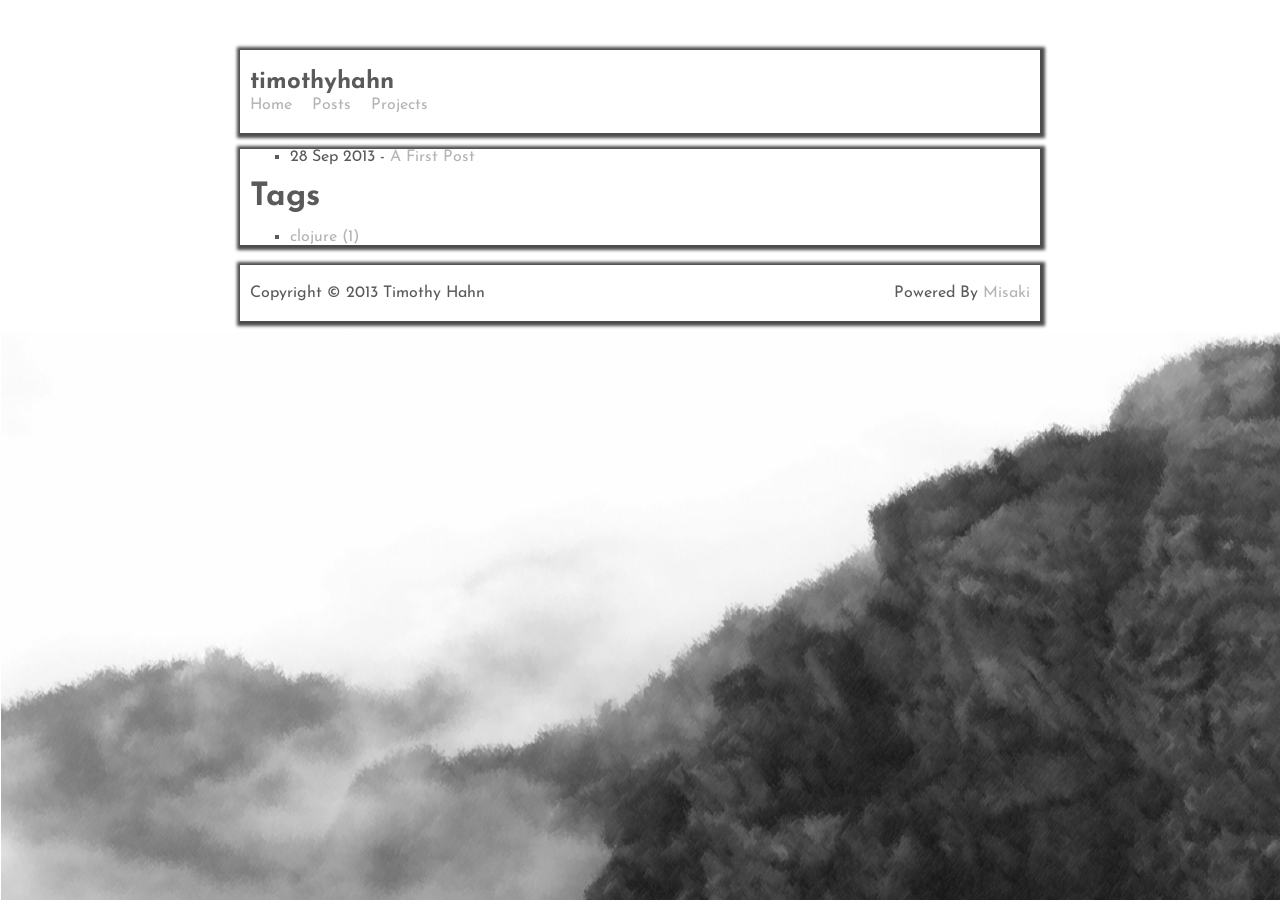
==== commit 59a8d732: "IE hates HTML5 :(" ====
--- a/posts.html
+++ b/posts.html
@@ -1,2 +1,2 @@
 <!DOCTYPE html>
-<html lang="en"><head><meta charset="utf-8"><meta content="width=device-width, initial-scale=1, minimum-scale=1, maximum-scale=1" name="viewport"><title>timothyhahn</title><link href="/favicon.ico" rel="shortcut icon"><link href="/atom.xml" rel="alternate" title="home" type="application/atom-xml"><link href="/css/prettify.css" rel="stylesheet" type="text/css"><link href="http://fonts.googleapis.com/css?family=Josefin+Sans" rel="stylesheet" type="text/css"><link href="/css/main.css" rel="stylesheet" type="text/css"><link href="/css/unsemantic-grid-responsive-tablet.css" rel="stylesheet" type="text/css"><link href="/css/font-awesome.min.css" rel="stylesheet" type="text/css"></head><body><img class="bg" src="/img/background.png"><div class="grid-container center"><header class="glow shadow grid-66 center"><h2>timothyhahn</h2><ul id="menu-links"><li><a href="/">Home</a></li><li><a href="/posts.html">Posts</a></li><li><a href="/projects.html">Projects</a></li><li><a href="/atom.xml"><i class="icon-rss"></i></a></li></ul><div id="out-links"><a href="https://github.com/timothyhahn"><i class="icon-github icon-2x"></i></a><a href="http://twitter.com/newsoundwave"><i class="icon-twitter icon-2x"></i></a><a href="http://last.fm/user/newsoundwave"><i class="icon-headphones icon-2x"></i></a></div></header><main class="glow shadow grid-66 center"><h1 class="title">Posts</h1><ul><li><span>28 Sep 2013&nbsp;-&nbsp;<a href="/2013-09/A First Post.html">A First Post</a></span></li></ul><h1 class="title">Tags</h1><ul><li><span><a href="/tag/clojure.html">clojure (1)</a></span></li></ul></main><footer class="glow shadow grid-66 center">Copyright © 2013 Timothy Hahn<div id="powered-by">Powered By <a href="http://liquidz.github.io/misaki/">Misaki</a></div></footer></div><script src="/js/prettify.js" type="text/javascript"></script><script src="/js/lang-clj.js" type="text/javascript"></script><script src="/js/jquery.min.js" type="text/javascript"></script><script src="/js/jquery.timeago.js" type="text/javascript"></script><script src="/js/main.js" type="text/javascript"></script></body></html>+<html lang="en"><head><meta charset="utf-8"><meta content="width=device-width, initial-scale=1, minimum-scale=1, maximum-scale=1" name="viewport"><title>timothyhahn</title><link href="/favicon.ico" rel="shortcut icon"><link href="/atom.xml" rel="alternate" title="home" type="application/atom-xml"><link href="/css/prettify.css" rel="stylesheet" type="text/css"><link href="http://fonts.googleapis.com/css?family=Josefin+Sans" rel="stylesheet" type="text/css"><link href="/css/main.css" rel="stylesheet" type="text/css"><link href="/css/unsemantic-grid-responsive-tablet.css" rel="stylesheet" type="text/css"><link href="/css/font-awesome.min.css" rel="stylesheet" type="text/css"></head><body><img class="bg" src="/img/background.png"><div class="grid-container center"><header><div class="header glow shadow grid-66 center"><h2>timothyhahn</h2><ul id="menu-links"><li><a href="/">Home</a></li><li><a href="/posts.html">Posts</a></li><li><a href="/projects.html">Projects</a></li><li><a href="/atom.xml"><i class="icon-rss"></i></a></li></ul><div id="out-links"><a href="https://github.com/timothyhahn"><i class="icon-github icon-2x"></i></a><a href="http://twitter.com/newsoundwave"><i class="icon-twitter icon-2x"></i></a><a href="http://last.fm/user/newsoundwave"><i class="icon-headphones icon-2x"></i></a></div></div></header><main><div class="[:h1.title &quot;Posts&quot;] glow shadow grid-66 center"><ul><li><span>28 Sep 2013&nbsp;-&nbsp;<a href="/2013-09/A First Post.html">A First Post</a></span></li></ul><h1 class="title">Tags</h1><ul><li><span><a href="/tag/clojure.html">clojure (1)</a></span></li></ul></div></main><footer><div class="footer glow shadow grid-66 center">Copyright © 2013 Timothy Hahn<div id="powered-by">Powered By <a href="http://liquidz.github.io/misaki/">Misaki</a></div></div></footer></div><script src="/js/prettify.js" type="text/javascript"></script><script src="/js/lang-clj.js" type="text/javascript"></script><script src="/js/jquery.min.js" type="text/javascript"></script><script src="/js/jquery.timeago.js" type="text/javascript"></script><script src="/js/main.js" type="text/javascript"></script></body></html>
--- a/css/main.css
+++ b/css/main.css
@@ -58,17 +58,17 @@
     text-decoration: none;
 }
 
-header{
+.header{
     margin-top: 50px;
     padding: 20px; 
 }
 
-main {
+.main {
     margin-top: 20px;
     padding: 20px; 
 }
 
-footer{
+.footer{
     margin-top: 20px;
     padding: 20px;
 }
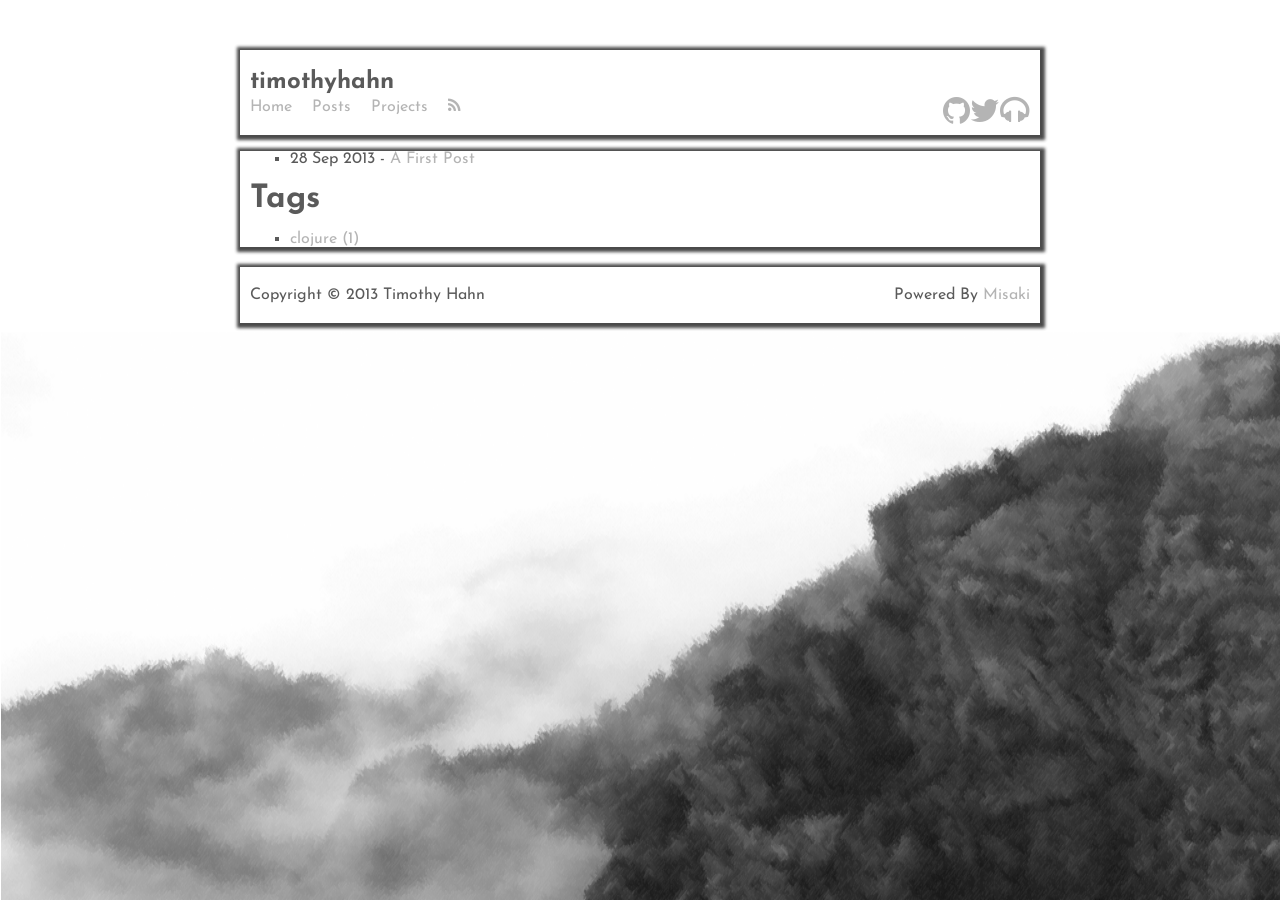
==== commit a99b9bad: "Minified css" ====
--- a/posts.html
+++ b/posts.html
@@ -1,2 +1,2 @@
 <!DOCTYPE html>
-<html lang="en"><head><meta charset="utf-8"><meta content="width=device-width, initial-scale=1, minimum-scale=1, maximum-scale=1" name="viewport"><title>timothyhahn</title><link href="/favicon.ico" rel="shortcut icon"><link href="/atom.xml" rel="alternate" title="home" type="application/atom-xml"><link href="/css/prettify.css" rel="stylesheet" type="text/css"><link href="http://fonts.googleapis.com/css?family=Josefin+Sans" rel="stylesheet" type="text/css"><link href="/css/main.css" rel="stylesheet" type="text/css"><link href="/css/unsemantic-grid-responsive-tablet.css" rel="stylesheet" type="text/css"><link href="/css/font-awesome.min.css" rel="stylesheet" type="text/css"></head><body><img class="bg" src="/img/background.png"><div class="grid-container center"><header><div class="header glow shadow grid-66 center"><h2>timothyhahn</h2><ul id="menu-links"><li><a href="/">Home</a></li><li><a href="/posts.html">Posts</a></li><li><a href="/projects.html">Projects</a></li><li><a href="/atom.xml"><i class="icon-rss"></i></a></li></ul><div id="out-links"><a href="https://github.com/timothyhahn"><i class="icon-github icon-2x"></i></a><a href="http://twitter.com/newsoundwave"><i class="icon-twitter icon-2x"></i></a><a href="http://last.fm/user/newsoundwave"><i class="icon-headphones icon-2x"></i></a></div></div></header><main><div class="[:h1.title &quot;Posts&quot;] glow shadow grid-66 center"><ul><li><span>28 Sep 2013&nbsp;-&nbsp;<a href="/2013-09/A First Post.html">A First Post</a></span></li></ul><h1 class="title">Tags</h1><ul><li><span><a href="/tag/clojure.html">clojure (1)</a></span></li></ul></div></main><footer><div class="footer glow shadow grid-66 center">Copyright © 2013 Timothy Hahn<div id="powered-by">Powered By <a href="http://liquidz.github.io/misaki/">Misaki</a></div></div></footer></div><script src="/js/prettify.js" type="text/javascript"></script><script src="/js/lang-clj.js" type="text/javascript"></script><script src="/js/jquery.min.js" type="text/javascript"></script><script src="/js/jquery.timeago.js" type="text/javascript"></script><script src="/js/main.js" type="text/javascript"></script></body></html>+<html lang="en"><head><meta charset="utf-8"><meta content="width=device-width, initial-scale=1, minimum-scale=1, maximum-scale=1" name="viewport"><title>timothyhahn</title><!--[if IE 7]><link href="/css/font-awesome-ie7.min.css" rel="stylesheet"><![endif]--><link href="/favicon.ico" rel="shortcut icon"><link href="/atom.xml" rel="alternate" title="home" type="application/atom-xml"><link href="/css/prettify.min.css" rel="stylesheet" type="text/css"><link href="http://fonts.googleapis.com/css?family=Josefin+Sans" rel="stylesheet" type="text/css"><link href="/css/main.css" rel="stylesheet" type="text/css"><link href="/css/unsemantic-grid-responsive-tablet.min.css" rel="stylesheet" type="text/css"><link href="/css/font-awesome.min.css" rel="stylesheet" type="text/css"></head><body><img class="bg" src="/img/background.png"><div class="grid-container center"><header><div class="header glow shadow grid-66 center"><h2>timothyhahn</h2><ul id="menu-links"><li><a href="/">Home</a></li><li><a href="/posts.html">Posts</a></li><li><a href="/projects.html">Projects</a></li><li><a href="/atom.xml"><i class="icon-rss"></i></a></li></ul><div id="out-links"><a href="https://github.com/timothyhahn"><i class="icon-github icon-2x"></i></a><a href="http://twitter.com/newsoundwave"><i class="icon-twitter icon-2x"></i></a><a href="http://last.fm/user/newsoundwave"><i class="icon-headphones icon-2x"></i></a></div></div></header><main><div class="[:h1.title &quot;Posts&quot;] glow shadow grid-66 center"><ul><li><span>28 Sep 2013&nbsp;-&nbsp;<a href="/2013-09/A First Post.html">A First Post</a></span></li></ul><h1 class="title">Tags</h1><ul><li><span><a href="/tag/clojure.html">clojure (1)</a></span></li></ul></div></main><footer><div class="footer glow shadow grid-66 center">Copyright © 2013 Timothy Hahn<div id="powered-by">Powered By <a href="http://liquidz.github.io/misaki/">Misaki</a></div></div></footer></div><script src="/js/prettify.js" type="text/javascript"></script><script src="/js/lang-clj.js" type="text/javascript"></script><script src="/js/jquery.min.js" type="text/javascript"></script><script src="/js/jquery.timeago.js" type="text/javascript"></script><script src="/js/main.js" type="text/javascript"></script></body></html>
--- a/css/prettify.min.css
+++ b/css/prettify.min.css
@@ -0,0 +1 @@
+.pln{color:#000}@media screen{.str{color:#080}.kwd{color:#008}.com{color:#800}.typ{color:#606}.lit{color:#066}.pun,.opn,.clo{color:#660}.tag{color:#008}.atn{color:#606}.atv{color:#080}.dec,.var{color:#606}.fun{color:red}}@media print,projection{.str{color:#060}.kwd{color:#006;font-weight:bold}.com{color:#600;font-style:italic}.typ{color:#404;font-weight:bold}.lit{color:#044}.pun,.opn,.clo{color:#440}.tag{color:#006;font-weight:bold}.atn{color:#404}.atv{color:#060}}pre.prettyprint{padding:2px;border:1px solid #888}ol.linenums{margin-top:0;margin-bottom:0}li.L0,li.L1,li.L2,li.L3,li.L5,li.L6,li.L7,li.L8{list-style-type:none}li.L1,li.L3,li.L5,li.L7,li.L9{background:#eee}
--- a/css/unsemantic-grid-responsive-tablet.min.css
+++ b/css/unsemantic-grid-responsive-tablet.min.css
@@ -0,0 +1 @@
+@media screen and (max-width:400px){@-ms-viewport{width:320px}}@media screen{.clear{clear:both;display:block;overflow:hidden;visibility:hidden;width:0;height:0}.grid-container:before,.clearfix:before,.grid-container:after,.clearfix:after{content:".";display:block;overflow:hidden;visibility:hidden;font-size:0;line-height:0;width:0;height:0}.grid-container:after,.clearfix:after{clear:both}.grid-container,.clearfix{*zoom:1}.grid-container{margin-left:auto;margin-right:auto;max-width:1200px;padding-left:10px;padding-right:10px}.grid-5,.mobile-grid-5,.tablet-grid-5,.grid-10,.mobile-grid-10,.tablet-grid-10,.grid-15,.mobile-grid-15,.tablet-grid-15,.grid-20,.mobile-grid-20,.tablet-grid-20,.grid-25,.mobile-grid-25,.tablet-grid-25,.grid-30,.mobile-grid-30,.tablet-grid-30,.grid-35,.mobile-grid-35,.tablet-grid-35,.grid-40,.mobile-grid-40,.tablet-grid-40,.grid-45,.mobile-grid-45,.tablet-grid-45,.grid-50,.mobile-grid-50,.tablet-grid-50,.grid-55,.mobile-grid-55,.tablet-grid-55,.grid-60,.mobile-grid-60,.tablet-grid-60,.grid-65,.mobile-grid-65,.tablet-grid-65,.grid-70,.mobile-grid-70,.tablet-grid-70,.grid-75,.mobile-grid-75,.tablet-grid-75,.grid-80,.mobile-grid-80,.tablet-grid-80,.grid-85,.mobile-grid-85,.tablet-grid-85,.grid-90,.mobile-grid-90,.tablet-grid-90,.grid-95,.mobile-grid-95,.tablet-grid-95,.grid-100,.mobile-grid-100,.tablet-grid-100,.grid-33,.mobile-grid-33,.tablet-grid-33,.grid-66,.mobile-grid-66,.tablet-grid-66{-webkit-box-sizing:border-box;-moz-box-sizing:border-box;box-sizing:border-box;padding-left:10px;padding-right:10px;*padding-left:0;*padding-right:0}.grid-5>*,.mobile-grid-5>*,.tablet-grid-5>*,.grid-10>*,.mobile-grid-10>*,.tablet-grid-10>*,.grid-15>*,.mobile-grid-15>*,.tablet-grid-15>*,.grid-20>*,.mobile-grid-20>*,.tablet-grid-20>*,.grid-25>*,.mobile-grid-25>*,.tablet-grid-25>*,.grid-30>*,.mobile-grid-30>*,.tablet-grid-30>*,.grid-35>*,.mobile-grid-35>*,.tablet-grid-35>*,.grid-40>*,.mobile-grid-40>*,.tablet-grid-40>*,.grid-45>*,.mobile-grid-45>*,.tablet-grid-45>*,.grid-50>*,.mobile-grid-50>*,.tablet-grid-50>*,.grid-55>*,.mobile-grid-55>*,.tablet-grid-55>*,.grid-60>*,.mobile-grid-60>*,.tablet-grid-60>*,.grid-65>*,.mobile-grid-65>*,.tablet-grid-65>*,.grid-70>*,.mobile-grid-70>*,.tablet-grid-70>*,.grid-75>*,.mobile-grid-75>*,.tablet-grid-75>*,.grid-80>*,.mobile-grid-80>*,.tablet-grid-80>*,.grid-85>*,.mobile-grid-85>*,.tablet-grid-85>*,.grid-90>*,.mobile-grid-90>*,.tablet-grid-90>*,.grid-95>*,.mobile-grid-95>*,.tablet-grid-95>*,.grid-100>*,.mobile-grid-100>*,.tablet-grid-100>*,.grid-33>*,.mobile-grid-33>*,.tablet-grid-33>*,.grid-66>*,.mobile-grid-66>*,.tablet-grid-66>*{*margin-left:expression((!this.className.match(/grid-[1-9]/) && this.currentStyle.display === "block" && this.currentStyle.width === "auto") && "10px");*margin-right:expression((!this.className.match(/grid-[1-9]/) && this.currentStyle.display === "block" && this.currentStyle.width === "auto") && "10px")}.grid-parent{padding-left:0;padding-right:0}}@media screen and (max-width:767px){.mobile-grid-100:before,.mobile-grid-100:after{content:".";display:block;overflow:hidden;visibility:hidden;font-size:0;line-height:0;width:0;height:0}.mobile-grid-100:after{clear:both}.mobile-grid-100{*zoom:1}.mobile-push-5,.mobile-pull-5,.mobile-push-10,.mobile-pull-10,.mobile-push-15,.mobile-pull-15,.mobile-push-20,.mobile-pull-20,.mobile-push-25,.mobile-pull-25,.mobile-push-30,.mobile-pull-30,.mobile-push-35,.mobile-pull-35,.mobile-push-40,.mobile-pull-40,.mobile-push-45,.mobile-pull-45,.mobile-push-50,.mobile-pull-50,.mobile-push-55,.mobile-pull-55,.mobile-push-60,.mobile-pull-60,.mobile-push-65,.mobile-pull-65,.mobile-push-70,.mobile-pull-70,.mobile-push-75,.mobile-pull-75,.mobile-push-80,.mobile-pull-80,.mobile-push-85,.mobile-pull-85,.mobile-push-90,.mobile-pull-90,.mobile-push-95,.mobile-pull-95,.mobile-push-33,.mobile-pull-33,.mobile-push-66,.mobile-pull-66{position:relative}.hide-on-mobile{display:none !important}.mobile-grid-5{float:left;width:5%;*width:expression(Math.floor(0.05 *(this.parentNode.offsetWidth - parseFloat(this.parentNode.currentStyle.paddingLeft) - parseFloat(this.parentNode.currentStyle.paddingRight)))+"px")}.mobile-prefix-5{margin-left:5%}.mobile-suffix-5{margin-right:5%}.mobile-push-5{left:5%;*left:expression(Math.floor(0.05 *(this.parentNode.offsetWidth - parseFloat(this.parentNode.currentStyle.paddingLeft) - parseFloat(this.parentNode.currentStyle.paddingRight)))+"px")}.mobile-pull-5{left:-5%;*left:expression(Math.floor(-0.05 *(this.parentNode.offsetWidth - parseFloat(this.parentNode.currentStyle.paddingLeft) - parseFloat(this.parentNode.currentStyle.paddingRight)))+"px")}.mobile-grid-10{float:left;width:10%;*width:expression(Math.floor(0.1 *(this.parentNode.offsetWidth - parseFloat(this.parentNode.currentStyle.paddingLeft) - parseFloat(this.parentNode.currentStyle.paddingRight)))+"px")}.mobile-prefix-10{margin-left:10%}.mobile-suffix-10{margin-right:10%}.mobile-push-10{left:10%;*left:expression(Math.floor(0.1 *(this.parentNode.offsetWidth - parseFloat(this.parentNode.currentStyle.paddingLeft) - parseFloat(this.parentNode.currentStyle.paddingRight)))+"px")}.mobile-pull-10{left:-10%;*left:expression(Math.floor(-0.1 *(this.parentNode.offsetWidth - parseFloat(this.parentNode.currentStyle.paddingLeft) - parseFloat(this.parentNode.currentStyle.paddingRight)))+"px")}.mobile-grid-15{float:left;width:15%;*width:expression(Math.floor(0.15 *(this.parentNode.offsetWidth - parseFloat(this.parentNode.currentStyle.paddingLeft) - parseFloat(this.parentNode.currentStyle.paddingRight)))+"px")}.mobile-prefix-15{margin-left:15%}.mobile-suffix-15{margin-right:15%}.mobile-push-15{left:15%;*left:expression(Math.floor(0.15 *(this.parentNode.offsetWidth - parseFloat(this.parentNode.currentStyle.paddingLeft) - parseFloat(this.parentNode.currentStyle.paddingRight)))+"px")}.mobile-pull-15{left:-15%;*left:expression(Math.floor(-0.15 *(this.parentNode.offsetWidth - parseFloat(this.parentNode.currentStyle.paddingLeft) - parseFloat(this.parentNode.currentStyle.paddingRight)))+"px")}.mobile-grid-20{float:left;width:20%;*width:expression(Math.floor(0.2 *(this.parentNode.offsetWidth - parseFloat(this.parentNode.currentStyle.paddingLeft) - parseFloat(this.parentNode.currentStyle.paddingRight)))+"px")}.mobile-prefix-20{margin-left:20%}.mobile-suffix-20{margin-right:20%}.mobile-push-20{left:20%;*left:expression(Math.floor(0.2 *(this.parentNode.offsetWidth - parseFloat(this.parentNode.currentStyle.paddingLeft) - parseFloat(this.parentNode.currentStyle.paddingRight)))+"px")}.mobile-pull-20{left:-20%;*left:expression(Math.floor(-0.2 *(this.parentNode.offsetWidth - parseFloat(this.parentNode.currentStyle.paddingLeft) - parseFloat(this.parentNode.currentStyle.paddingRight)))+"px")}.mobile-grid-25{float:left;width:25%;*width:expression(Math.floor(0.25 *(this.parentNode.offsetWidth - parseFloat(this.parentNode.currentStyle.paddingLeft) - parseFloat(this.parentNode.currentStyle.paddingRight)))+"px")}.mobile-prefix-25{margin-left:25%}.mobile-suffix-25{margin-right:25%}.mobile-push-25{left:25%;*left:expression(Math.floor(0.25 *(this.parentNode.offsetWidth - parseFloat(this.parentNode.currentStyle.paddingLeft) - parseFloat(this.parentNode.currentStyle.paddingRight)))+"px")}.mobile-pull-25{left:-25%;*left:expression(Math.floor(-0.25 *(this.parentNode.offsetWidth - parseFloat(this.parentNode.currentStyle.paddingLeft) - parseFloat(this.parentNode.currentStyle.paddingRight)))+"px")}.mobile-grid-30{float:left;width:30%;*width:expression(Math.floor(0.3 *(this.parentNode.offsetWidth - parseFloat(this.parentNode.currentStyle.paddingLeft) - parseFloat(this.parentNode.currentStyle.paddingRight)))+"px")}.mobile-prefix-30{margin-left:30%}.mobile-suffix-30{margin-right:30%}.mobile-push-30{left:30%;*left:expression(Math.floor(0.3 *(this.parentNode.offsetWidth - parseFloat(this.parentNode.currentStyle.paddingLeft) - parseFloat(this.parentNode.currentStyle.paddingRight)))+"px")}.mobile-pull-30{left:-30%;*left:expression(Math.floor(-0.3 *(this.parentNode.offsetWidth - parseFloat(this.parentNode.currentStyle.paddingLeft) - parseFloat(this.parentNode.currentStyle.paddingRight)))+"px")}.mobile-grid-35{float:left;width:35%;*width:expression(Math.floor(0.35 *(this.parentNode.offsetWidth - parseFloat(this.parentNode.currentStyle.paddingLeft) - parseFloat(this.parentNode.currentStyle.paddingRight)))+"px")}.mobile-prefix-35{margin-left:35%}.mobile-suffix-35{margin-right:35%}.mobile-push-35{left:35%;*left:expression(Math.floor(0.35 *(this.parentNode.offsetWidth - parseFloat(this.parentNode.currentStyle.paddingLeft) - parseFloat(this.parentNode.currentStyle.paddingRight)))+"px")}.mobile-pull-35{left:-35%;*left:expression(Math.floor(-0.35 *(this.parentNode.offsetWidth - parseFloat(this.parentNode.currentStyle.paddingLeft) - parseFloat(this.parentNode.currentStyle.paddingRight)))+"px")}.mobile-grid-40{float:left;width:40%;*width:expression(Math.floor(0.4 *(this.parentNode.offsetWidth - parseFloat(this.parentNode.currentStyle.paddingLeft) - parseFloat(this.parentNode.currentStyle.paddingRight)))+"px")}.mobile-prefix-40{margin-left:40%}.mobile-suffix-40{margin-right:40%}.mobile-push-40{left:40%;*left:expression(Math.floor(0.4 *(this.parentNode.offsetWidth - parseFloat(this.parentNode.currentStyle.paddingLeft) - parseFloat(this.parentNode.currentStyle.paddingRight)))+"px")}.mobile-pull-40{left:-40%;*left:expression(Math.floor(-0.4 *(this.parentNode.offsetWidth - parseFloat(this.parentNode.currentStyle.paddingLeft) - parseFloat(this.parentNode.currentStyle.paddingRight)))+"px")}.mobile-grid-45{float:left;width:45%;*width:expression(Math.floor(0.45 *(this.parentNode.offsetWidth - parseFloat(this.parentNode.currentStyle.paddingLeft) - parseFloat(this.parentNode.currentStyle.paddingRight)))+"px")}.mobile-prefix-45{margin-left:45%}.mobile-suffix-45{margin-right:45%}.mobile-push-45{left:45%;*left:expression(Math.floor(0.45 *(this.parentNode.offsetWidth - parseFloat(this.parentNode.currentStyle.paddingLeft) - parseFloat(this.parentNode.currentStyle.paddingRight)))+"px")}.mobile-pull-45{left:-45%;*left:expression(Math.floor(-0.45 *(this.parentNode.offsetWidth - parseFloat(this.parentNode.currentStyle.paddingLeft) - parseFloat(this.parentNode.currentStyle.paddingRight)))+"px")}.mobile-grid-50{float:left;width:50%;*width:expression(Math.floor(0.5 *(this.parentNode.offsetWidth - parseFloat(this.parentNode.currentStyle.paddingLeft) - parseFloat(this.parentNode.currentStyle.paddingRight)))+"px")}.mobile-prefix-50{margin-left:50%}.mobile-suffix-50{margin-right:50%}.mobile-push-50{left:50%;*left:expression(Math.floor(0.5 *(this.parentNode.offsetWidth - parseFloat(this.parentNode.currentStyle.paddingLeft) - parseFloat(this.parentNode.currentStyle.paddingRight)))+"px")}.mobile-pull-50{left:-50%;*left:expression(Math.floor(-0.5 *(this.parentNode.offsetWidth - parseFloat(this.parentNode.currentStyle.paddingLeft) - parseFloat(this.parentNode.currentStyle.paddingRight)))+"px")}.mobile-grid-55{float:left;width:55%;*width:expression(Math.floor(0.55 *(this.parentNode.offsetWidth - parseFloat(this.parentNode.currentStyle.paddingLeft) - parseFloat(this.parentNode.currentStyle.paddingRight)))+"px")}.mobile-prefix-55{margin-left:55%}.mobile-suffix-55{margin-right:55%}.mobile-push-55{left:55%;*left:expression(Math.floor(0.55 *(this.parentNode.offsetWidth - parseFloat(this.parentNode.currentStyle.paddingLeft) - parseFloat(this.parentNode.currentStyle.paddingRight)))+"px")}.mobile-pull-55{left:-55%;*left:expression(Math.floor(-0.55 *(this.parentNode.offsetWidth - parseFloat(this.parentNode.currentStyle.paddingLeft) - parseFloat(this.parentNode.currentStyle.paddingRight)))+"px")}.mobile-grid-60{float:left;width:60%;*width:expression(Math.floor(0.6 *(this.parentNode.offsetWidth - parseFloat(this.parentNode.currentStyle.paddingLeft) - parseFloat(this.parentNode.currentStyle.paddingRight)))+"px")}.mobile-prefix-60{margin-left:60%}.mobile-suffix-60{margin-right:60%}.mobile-push-60{left:60%;*left:expression(Math.floor(0.6 *(this.parentNode.offsetWidth - parseFloat(this.parentNode.currentStyle.paddingLeft) - parseFloat(this.parentNode.currentStyle.paddingRight)))+"px")}.mobile-pull-60{left:-60%;*left:expression(Math.floor(-0.6 *(this.parentNode.offsetWidth - parseFloat(this.parentNode.currentStyle.paddingLeft) - parseFloat(this.parentNode.currentStyle.paddingRight)))+"px")}.mobile-grid-65{float:left;width:65%;*width:expression(Math.floor(0.65 *(this.parentNode.offsetWidth - parseFloat(this.parentNode.currentStyle.paddingLeft) - parseFloat(this.parentNode.currentStyle.paddingRight)))+"px")}.mobile-prefix-65{margin-left:65%}.mobile-suffix-65{margin-right:65%}.mobile-push-65{left:65%;*left:expression(Math.floor(0.65 *(this.parentNode.offsetWidth - parseFloat(this.parentNode.currentStyle.paddingLeft) - parseFloat(this.parentNode.currentStyle.paddingRight)))+"px")}.mobile-pull-65{left:-65%;*left:expression(Math.floor(-0.65 *(this.parentNode.offsetWidth - parseFloat(this.parentNode.currentStyle.paddingLeft) - parseFloat(this.parentNode.currentStyle.paddingRight)))+"px")}.mobile-grid-70{float:left;width:70%;*width:expression(Math.floor(0.7 *(this.parentNode.offsetWidth - parseFloat(this.parentNode.currentStyle.paddingLeft) - parseFloat(this.parentNode.currentStyle.paddingRight)))+"px")}.mobile-prefix-70{margin-left:70%}.mobile-suffix-70{margin-right:70%}.mobile-push-70{left:70%;*left:expression(Math.floor(0.7 *(this.parentNode.offsetWidth - parseFloat(this.parentNode.currentStyle.paddingLeft) - parseFloat(this.parentNode.currentStyle.paddingRight)))+"px")}.mobile-pull-70{left:-70%;*left:expression(Math.floor(-0.7 *(this.parentNode.offsetWidth - parseFloat(this.parentNode.currentStyle.paddingLeft) - parseFloat(this.parentNode.currentStyle.paddingRight)))+"px")}.mobile-grid-75{float:left;width:75%;*width:expression(Math.floor(0.75 *(this.parentNode.offsetWidth - parseFloat(this.parentNode.currentStyle.paddingLeft) - parseFloat(this.parentNode.currentStyle.paddingRight)))+"px")}.mobile-prefix-75{margin-left:75%}.mobile-suffix-75{margin-right:75%}.mobile-push-75{left:75%;*left:expression(Math.floor(0.75 *(this.parentNode.offsetWidth - parseFloat(this.parentNode.currentStyle.paddingLeft) - parseFloat(this.parentNode.currentStyle.paddingRight)))+"px")}.mobile-pull-75{left:-75%;*left:expression(Math.floor(-0.75 *(this.parentNode.offsetWidth - parseFloat(this.parentNode.currentStyle.paddingLeft) - parseFloat(this.parentNode.currentStyle.paddingRight)))+"px")}.mobile-grid-80{float:left;width:80%;*width:expression(Math.floor(0.8 *(this.parentNode.offsetWidth - parseFloat(this.parentNode.currentStyle.paddingLeft) - parseFloat(this.parentNode.currentStyle.paddingRight)))+"px")}.mobile-prefix-80{margin-left:80%}.mobile-suffix-80{margin-right:80%}.mobile-push-80{left:80%;*left:expression(Math.floor(0.8 *(this.parentNode.offsetWidth - parseFloat(this.parentNode.currentStyle.paddingLeft) - parseFloat(this.parentNode.currentStyle.paddingRight)))+"px")}.mobile-pull-80{left:-80%;*left:expression(Math.floor(-0.8 *(this.parentNode.offsetWidth - parseFloat(this.parentNode.currentStyle.paddingLeft) - parseFloat(this.parentNode.currentStyle.paddingRight)))+"px")}.mobile-grid-85{float:left;width:85%;*width:expression(Math.floor(0.85 *(this.parentNode.offsetWidth - parseFloat(this.parentNode.currentStyle.paddingLeft) - parseFloat(this.parentNode.currentStyle.paddingRight)))+"px")}.mobile-prefix-85{margin-left:85%}.mobile-suffix-85{margin-right:85%}.mobile-push-85{left:85%;*left:expression(Math.floor(0.85 *(this.parentNode.offsetWidth - parseFloat(this.parentNode.currentStyle.paddingLeft) - parseFloat(this.parentNode.currentStyle.paddingRight)))+"px")}.mobile-pull-85{left:-85%;*left:expression(Math.floor(-0.85 *(this.parentNode.offsetWidth - parseFloat(this.parentNode.currentStyle.paddingLeft) - parseFloat(this.parentNode.currentStyle.paddingRight)))+"px")}.mobile-grid-90{float:left;width:90%;*width:expression(Math.floor(0.9 *(this.parentNode.offsetWidth - parseFloat(this.parentNode.currentStyle.paddingLeft) - parseFloat(this.parentNode.currentStyle.paddingRight)))+"px")}.mobile-prefix-90{margin-left:90%}.mobile-suffix-90{margin-right:90%}.mobile-push-90{left:90%;*left:expression(Math.floor(0.9 *(this.parentNode.offsetWidth - parseFloat(this.parentNode.currentStyle.paddingLeft) - parseFloat(this.parentNode.currentStyle.paddingRight)))+"px")}.mobile-pull-90{left:-90%;*left:expression(Math.floor(-0.9 *(this.parentNode.offsetWidth - parseFloat(this.parentNode.currentStyle.paddingLeft) - parseFloat(this.parentNode.currentStyle.paddingRight)))+"px")}.mobile-grid-95{float:left;width:95%;*width:expression(Math.floor(0.95 *(this.parentNode.offsetWidth - parseFloat(this.parentNode.currentStyle.paddingLeft) - parseFloat(this.parentNode.currentStyle.paddingRight)))+"px")}.mobile-prefix-95{margin-left:95%}.mobile-suffix-95{margin-right:95%}.mobile-push-95{left:95%;*left:expression(Math.floor(0.95 *(this.parentNode.offsetWidth - parseFloat(this.parentNode.currentStyle.paddingLeft) - parseFloat(this.parentNode.currentStyle.paddingRight)))+"px")}.mobile-pull-95{left:-95%;*left:expression(Math.floor(-0.95 *(this.parentNode.offsetWidth - parseFloat(this.parentNode.currentStyle.paddingLeft) - parseFloat(this.parentNode.currentStyle.paddingRight)))+"px")}.mobile-grid-33{float:left;width:33.33333%;*width:expression(Math.floor(0.33333 *(this.parentNode.offsetWidth - parseFloat(this.parentNode.currentStyle.paddingLeft) - parseFloat(this.parentNode.currentStyle.paddingRight)))+"px")}.mobile-prefix-33{margin-left:33.33333%}.mobile-suffix-33{margin-right:33.33333%}.mobile-push-33{left:33.33333%;*left:expression(Math.floor(0.33333 *(this.parentNode.offsetWidth - parseFloat(this.parentNode.currentStyle.paddingLeft) - parseFloat(this.parentNode.currentStyle.paddingRight)))+"px")}.mobile-pull-33{left:-33.33333%;*left:expression(Math.floor(-0.33333 *(this.parentNode.offsetWidth - parseFloat(this.parentNode.currentStyle.paddingLeft) - parseFloat(this.parentNode.currentStyle.paddingRight)))+"px")}.mobile-grid-66{float:left;width:66.66667%;*width:expression(Math.floor(0.66667 *(this.parentNode.offsetWidth - parseFloat(this.parentNode.currentStyle.paddingLeft) - parseFloat(this.parentNode.currentStyle.paddingRight)))+"px")}.mobile-prefix-66{margin-left:66.66667%}.mobile-suffix-66{margin-right:66.66667%}.mobile-push-66{left:66.66667%;*left:expression(Math.floor(0.66667 *(this.parentNode.offsetWidth - parseFloat(this.parentNode.currentStyle.paddingLeft) - parseFloat(this.parentNode.currentStyle.paddingRight)))+"px")}.mobile-pull-66{left:-66.66667%;*left:expression(Math.floor(-0.66667 *(this.parentNode.offsetWidth - parseFloat(this.parentNode.currentStyle.paddingLeft) - parseFloat(this.parentNode.currentStyle.paddingRight)))+"px")}.mobile-grid-100{clear:both;width:100%}}@media screen and (min-width:768px) and (max-width:1024px){.tablet-grid-100:before,.tablet-grid-100:after{content:".";display:block;overflow:hidden;visibility:hidden;font-size:0;line-height:0;width:0;height:0}.tablet-grid-100:after{clear:both}.tablet-grid-100{*zoom:1}.tablet-push-5,.tablet-pull-5,.tablet-push-10,.tablet-pull-10,.tablet-push-15,.tablet-pull-15,.tablet-push-20,.tablet-pull-20,.tablet-push-25,.tablet-pull-25,.tablet-push-30,.tablet-pull-30,.tablet-push-35,.tablet-pull-35,.tablet-push-40,.tablet-pull-40,.tablet-push-45,.tablet-pull-45,.tablet-push-50,.tablet-pull-50,.tablet-push-55,.tablet-pull-55,.tablet-push-60,.tablet-pull-60,.tablet-push-65,.tablet-pull-65,.tablet-push-70,.tablet-pull-70,.tablet-push-75,.tablet-pull-75,.tablet-push-80,.tablet-pull-80,.tablet-push-85,.tablet-pull-85,.tablet-push-90,.tablet-pull-90,.tablet-push-95,.tablet-pull-95,.tablet-push-33,.tablet-pull-33,.tablet-push-66,.tablet-pull-66{position:relative}.hide-on-tablet{display:none !important}.tablet-grid-5{float:left;width:5%;*width:expression(Math.floor(0.05 *(this.parentNode.offsetWidth - parseFloat(this.parentNode.currentStyle.paddingLeft) - parseFloat(this.parentNode.currentStyle.paddingRight)))+"px")}.tablet-prefix-5{margin-left:5%}.tablet-suffix-5{margin-right:5%}.tablet-push-5{left:5%;*left:expression(Math.floor(0.05 *(this.parentNode.offsetWidth - parseFloat(this.parentNode.currentStyle.paddingLeft) - parseFloat(this.parentNode.currentStyle.paddingRight)))+"px")}.tablet-pull-5{left:-5%;*left:expression(Math.floor(-0.05 *(this.parentNode.offsetWidth - parseFloat(this.parentNode.currentStyle.paddingLeft) - parseFloat(this.parentNode.currentStyle.paddingRight)))+"px")}.tablet-grid-10{float:left;width:10%;*width:expression(Math.floor(0.1 *(this.parentNode.offsetWidth - parseFloat(this.parentNode.currentStyle.paddingLeft) - parseFloat(this.parentNode.currentStyle.paddingRight)))+"px")}.tablet-prefix-10{margin-left:10%}.tablet-suffix-10{margin-right:10%}.tablet-push-10{left:10%;*left:expression(Math.floor(0.1 *(this.parentNode.offsetWidth - parseFloat(this.parentNode.currentStyle.paddingLeft) - parseFloat(this.parentNode.currentStyle.paddingRight)))+"px")}.tablet-pull-10{left:-10%;*left:expression(Math.floor(-0.1 *(this.parentNode.offsetWidth - parseFloat(this.parentNode.currentStyle.paddingLeft) - parseFloat(this.parentNode.currentStyle.paddingRight)))+"px")}.tablet-grid-15{float:left;width:15%;*width:expression(Math.floor(0.15 *(this.parentNode.offsetWidth - parseFloat(this.parentNode.currentStyle.paddingLeft) - parseFloat(this.parentNode.currentStyle.paddingRight)))+"px")}.tablet-prefix-15{margin-left:15%}.tablet-suffix-15{margin-right:15%}.tablet-push-15{left:15%;*left:expression(Math.floor(0.15 *(this.parentNode.offsetWidth - parseFloat(this.parentNode.currentStyle.paddingLeft) - parseFloat(this.parentNode.currentStyle.paddingRight)))+"px")}.tablet-pull-15{left:-15%;*left:expression(Math.floor(-0.15 *(this.parentNode.offsetWidth - parseFloat(this.parentNode.currentStyle.paddingLeft) - parseFloat(this.parentNode.currentStyle.paddingRight)))+"px")}.tablet-grid-20{float:left;width:20%;*width:expression(Math.floor(0.2 *(this.parentNode.offsetWidth - parseFloat(this.parentNode.currentStyle.paddingLeft) - parseFloat(this.parentNode.currentStyle.paddingRight)))+"px")}.tablet-prefix-20{margin-left:20%}.tablet-suffix-20{margin-right:20%}.tablet-push-20{left:20%;*left:expression(Math.floor(0.2 *(this.parentNode.offsetWidth - parseFloat(this.parentNode.currentStyle.paddingLeft) - parseFloat(this.parentNode.currentStyle.paddingRight)))+"px")}.tablet-pull-20{left:-20%;*left:expression(Math.floor(-0.2 *(this.parentNode.offsetWidth - parseFloat(this.parentNode.currentStyle.paddingLeft) - parseFloat(this.parentNode.currentStyle.paddingRight)))+"px")}.tablet-grid-25{float:left;width:25%;*width:expression(Math.floor(0.25 *(this.parentNode.offsetWidth - parseFloat(this.parentNode.currentStyle.paddingLeft) - parseFloat(this.parentNode.currentStyle.paddingRight)))+"px")}.tablet-prefix-25{margin-left:25%}.tablet-suffix-25{margin-right:25%}.tablet-push-25{left:25%;*left:expression(Math.floor(0.25 *(this.parentNode.offsetWidth - parseFloat(this.parentNode.currentStyle.paddingLeft) - parseFloat(this.parentNode.currentStyle.paddingRight)))+"px")}.tablet-pull-25{left:-25%;*left:expression(Math.floor(-0.25 *(this.parentNode.offsetWidth - parseFloat(this.parentNode.currentStyle.paddingLeft) - parseFloat(this.parentNode.currentStyle.paddingRight)))+"px")}.tablet-grid-30{float:left;width:30%;*width:expression(Math.floor(0.3 *(this.parentNode.offsetWidth - parseFloat(this.parentNode.currentStyle.paddingLeft) - parseFloat(this.parentNode.currentStyle.paddingRight)))+"px")}.tablet-prefix-30{margin-left:30%}.tablet-suffix-30{margin-right:30%}.tablet-push-30{left:30%;*left:expression(Math.floor(0.3 *(this.parentNode.offsetWidth - parseFloat(this.parentNode.currentStyle.paddingLeft) - parseFloat(this.parentNode.currentStyle.paddingRight)))+"px")}.tablet-pull-30{left:-30%;*left:expression(Math.floor(-0.3 *(this.parentNode.offsetWidth - parseFloat(this.parentNode.currentStyle.paddingLeft) - parseFloat(this.parentNode.currentStyle.paddingRight)))+"px")}.tablet-grid-35{float:left;width:35%;*width:expression(Math.floor(0.35 *(this.parentNode.offsetWidth - parseFloat(this.parentNode.currentStyle.paddingLeft) - parseFloat(this.parentNode.currentStyle.paddingRight)))+"px")}.tablet-prefix-35{margin-left:35%}.tablet-suffix-35{margin-right:35%}.tablet-push-35{left:35%;*left:expression(Math.floor(0.35 *(this.parentNode.offsetWidth - parseFloat(this.parentNode.currentStyle.paddingLeft) - parseFloat(this.parentNode.currentStyle.paddingRight)))+"px")}.tablet-pull-35{left:-35%;*left:expression(Math.floor(-0.35 *(this.parentNode.offsetWidth - parseFloat(this.parentNode.currentStyle.paddingLeft) - parseFloat(this.parentNode.currentStyle.paddingRight)))+"px")}.tablet-grid-40{float:left;width:40%;*width:expression(Math.floor(0.4 *(this.parentNode.offsetWidth - parseFloat(this.parentNode.currentStyle.paddingLeft) - parseFloat(this.parentNode.currentStyle.paddingRight)))+"px")}.tablet-prefix-40{margin-left:40%}.tablet-suffix-40{margin-right:40%}.tablet-push-40{left:40%;*left:expression(Math.floor(0.4 *(this.parentNode.offsetWidth - parseFloat(this.parentNode.currentStyle.paddingLeft) - parseFloat(this.parentNode.currentStyle.paddingRight)))+"px")}.tablet-pull-40{left:-40%;*left:expression(Math.floor(-0.4 *(this.parentNode.offsetWidth - parseFloat(this.parentNode.currentStyle.paddingLeft) - parseFloat(this.parentNode.currentStyle.paddingRight)))+"px")}.tablet-grid-45{float:left;width:45%;*width:expression(Math.floor(0.45 *(this.parentNode.offsetWidth - parseFloat(this.parentNode.currentStyle.paddingLeft) - parseFloat(this.parentNode.currentStyle.paddingRight)))+"px")}.tablet-prefix-45{margin-left:45%}.tablet-suffix-45{margin-right:45%}.tablet-push-45{left:45%;*left:expression(Math.floor(0.45 *(this.parentNode.offsetWidth - parseFloat(this.parentNode.currentStyle.paddingLeft) - parseFloat(this.parentNode.currentStyle.paddingRight)))+"px")}.tablet-pull-45{left:-45%;*left:expression(Math.floor(-0.45 *(this.parentNode.offsetWidth - parseFloat(this.parentNode.currentStyle.paddingLeft) - parseFloat(this.parentNode.currentStyle.paddingRight)))+"px")}.tablet-grid-50{float:left;width:50%;*width:expression(Math.floor(0.5 *(this.parentNode.offsetWidth - parseFloat(this.parentNode.currentStyle.paddingLeft) - parseFloat(this.parentNode.currentStyle.paddingRight)))+"px")}.tablet-prefix-50{margin-left:50%}.tablet-suffix-50{margin-right:50%}.tablet-push-50{left:50%;*left:expression(Math.floor(0.5 *(this.parentNode.offsetWidth - parseFloat(this.parentNode.currentStyle.paddingLeft) - parseFloat(this.parentNode.currentStyle.paddingRight)))+"px")}.tablet-pull-50{left:-50%;*left:expression(Math.floor(-0.5 *(this.parentNode.offsetWidth - parseFloat(this.parentNode.currentStyle.paddingLeft) - parseFloat(this.parentNode.currentStyle.paddingRight)))+"px")}.tablet-grid-55{float:left;width:55%;*width:expression(Math.floor(0.55 *(this.parentNode.offsetWidth - parseFloat(this.parentNode.currentStyle.paddingLeft) - parseFloat(this.parentNode.currentStyle.paddingRight)))+"px")}.tablet-prefix-55{margin-left:55%}.tablet-suffix-55{margin-right:55%}.tablet-push-55{left:55%;*left:expression(Math.floor(0.55 *(this.parentNode.offsetWidth - parseFloat(this.parentNode.currentStyle.paddingLeft) - parseFloat(this.parentNode.currentStyle.paddingRight)))+"px")}.tablet-pull-55{left:-55%;*left:expression(Math.floor(-0.55 *(this.parentNode.offsetWidth - parseFloat(this.parentNode.currentStyle.paddingLeft) - parseFloat(this.parentNode.currentStyle.paddingRight)))+"px")}.tablet-grid-60{float:left;width:60%;*width:expression(Math.floor(0.6 *(this.parentNode.offsetWidth - parseFloat(this.parentNode.currentStyle.paddingLeft) - parseFloat(this.parentNode.currentStyle.paddingRight)))+"px")}.tablet-prefix-60{margin-left:60%}.tablet-suffix-60{margin-right:60%}.tablet-push-60{left:60%;*left:expression(Math.floor(0.6 *(this.parentNode.offsetWidth - parseFloat(this.parentNode.currentStyle.paddingLeft) - parseFloat(this.parentNode.currentStyle.paddingRight)))+"px")}.tablet-pull-60{left:-60%;*left:expression(Math.floor(-0.6 *(this.parentNode.offsetWidth - parseFloat(this.parentNode.currentStyle.paddingLeft) - parseFloat(this.parentNode.currentStyle.paddingRight)))+"px")}.tablet-grid-65{float:left;width:65%;*width:expression(Math.floor(0.65 *(this.parentNode.offsetWidth - parseFloat(this.parentNode.currentStyle.paddingLeft) - parseFloat(this.parentNode.currentStyle.paddingRight)))+"px")}.tablet-prefix-65{margin-left:65%}.tablet-suffix-65{margin-right:65%}.tablet-push-65{left:65%;*left:expression(Math.floor(0.65 *(this.parentNode.offsetWidth - parseFloat(this.parentNode.currentStyle.paddingLeft) - parseFloat(this.parentNode.currentStyle.paddingRight)))+"px")}.tablet-pull-65{left:-65%;*left:expression(Math.floor(-0.65 *(this.parentNode.offsetWidth - parseFloat(this.parentNode.currentStyle.paddingLeft) - parseFloat(this.parentNode.currentStyle.paddingRight)))+"px")}.tablet-grid-70{float:left;width:70%;*width:expression(Math.floor(0.7 *(this.parentNode.offsetWidth - parseFloat(this.parentNode.currentStyle.paddingLeft) - parseFloat(this.parentNode.currentStyle.paddingRight)))+"px")}.tablet-prefix-70{margin-left:70%}.tablet-suffix-70{margin-right:70%}.tablet-push-70{left:70%;*left:expression(Math.floor(0.7 *(this.parentNode.offsetWidth - parseFloat(this.parentNode.currentStyle.paddingLeft) - parseFloat(this.parentNode.currentStyle.paddingRight)))+"px")}.tablet-pull-70{left:-70%;*left:expression(Math.floor(-0.7 *(this.parentNode.offsetWidth - parseFloat(this.parentNode.currentStyle.paddingLeft) - parseFloat(this.parentNode.currentStyle.paddingRight)))+"px")}.tablet-grid-75{float:left;width:75%;*width:expression(Math.floor(0.75 *(this.parentNode.offsetWidth - parseFloat(this.parentNode.currentStyle.paddingLeft) - parseFloat(this.parentNode.currentStyle.paddingRight)))+"px")}.tablet-prefix-75{margin-left:75%}.tablet-suffix-75{margin-right:75%}.tablet-push-75{left:75%;*left:expression(Math.floor(0.75 *(this.parentNode.offsetWidth - parseFloat(this.parentNode.currentStyle.paddingLeft) - parseFloat(this.parentNode.currentStyle.paddingRight)))+"px")}.tablet-pull-75{left:-75%;*left:expression(Math.floor(-0.75 *(this.parentNode.offsetWidth - parseFloat(this.parentNode.currentStyle.paddingLeft) - parseFloat(this.parentNode.currentStyle.paddingRight)))+"px")}.tablet-grid-80{float:left;width:80%;*width:expression(Math.floor(0.8 *(this.parentNode.offsetWidth - parseFloat(this.parentNode.currentStyle.paddingLeft) - parseFloat(this.parentNode.currentStyle.paddingRight)))+"px")}.tablet-prefix-80{margin-left:80%}.tablet-suffix-80{margin-right:80%}.tablet-push-80{left:80%;*left:expression(Math.floor(0.8 *(this.parentNode.offsetWidth - parseFloat(this.parentNode.currentStyle.paddingLeft) - parseFloat(this.parentNode.currentStyle.paddingRight)))+"px")}.tablet-pull-80{left:-80%;*left:expression(Math.floor(-0.8 *(this.parentNode.offsetWidth - parseFloat(this.parentNode.currentStyle.paddingLeft) - parseFloat(this.parentNode.currentStyle.paddingRight)))+"px")}.tablet-grid-85{float:left;width:85%;*width:expression(Math.floor(0.85 *(this.parentNode.offsetWidth - parseFloat(this.parentNode.currentStyle.paddingLeft) - parseFloat(this.parentNode.currentStyle.paddingRight)))+"px")}.tablet-prefix-85{margin-left:85%}.tablet-suffix-85{margin-right:85%}.tablet-push-85{left:85%;*left:expression(Math.floor(0.85 *(this.parentNode.offsetWidth - parseFloat(this.parentNode.currentStyle.paddingLeft) - parseFloat(this.parentNode.currentStyle.paddingRight)))+"px")}.tablet-pull-85{left:-85%;*left:expression(Math.floor(-0.85 *(this.parentNode.offsetWidth - parseFloat(this.parentNode.currentStyle.paddingLeft) - parseFloat(this.parentNode.currentStyle.paddingRight)))+"px")}.tablet-grid-90{float:left;width:90%;*width:expression(Math.floor(0.9 *(this.parentNode.offsetWidth - parseFloat(this.parentNode.currentStyle.paddingLeft) - parseFloat(this.parentNode.currentStyle.paddingRight)))+"px")}.tablet-prefix-90{margin-left:90%}.tablet-suffix-90{margin-right:90%}.tablet-push-90{left:90%;*left:expression(Math.floor(0.9 *(this.parentNode.offsetWidth - parseFloat(this.parentNode.currentStyle.paddingLeft) - parseFloat(this.parentNode.currentStyle.paddingRight)))+"px")}.tablet-pull-90{left:-90%;*left:expression(Math.floor(-0.9 *(this.parentNode.offsetWidth - parseFloat(this.parentNode.currentStyle.paddingLeft) - parseFloat(this.parentNode.currentStyle.paddingRight)))+"px")}.tablet-grid-95{float:left;width:95%;*width:expression(Math.floor(0.95 *(this.parentNode.offsetWidth - parseFloat(this.parentNode.currentStyle.paddingLeft) - parseFloat(this.parentNode.currentStyle.paddingRight)))+"px")}.tablet-prefix-95{margin-left:95%}.tablet-suffix-95{margin-right:95%}.tablet-push-95{left:95%;*left:expression(Math.floor(0.95 *(this.parentNode.offsetWidth - parseFloat(this.parentNode.currentStyle.paddingLeft) - parseFloat(this.parentNode.currentStyle.paddingRight)))+"px")}.tablet-pull-95{left:-95%;*left:expression(Math.floor(-0.95 *(this.parentNode.offsetWidth - parseFloat(this.parentNode.currentStyle.paddingLeft) - parseFloat(this.parentNode.currentStyle.paddingRight)))+"px")}.tablet-grid-33{float:left;width:33.33333%;*width:expression(Math.floor(0.33333 *(this.parentNode.offsetWidth - parseFloat(this.parentNode.currentStyle.paddingLeft) - parseFloat(this.parentNode.currentStyle.paddingRight)))+"px")}.tablet-prefix-33{margin-left:33.33333%}.tablet-suffix-33{margin-right:33.33333%}.tablet-push-33{left:33.33333%;*left:expression(Math.floor(0.33333 *(this.parentNode.offsetWidth - parseFloat(this.parentNode.currentStyle.paddingLeft) - parseFloat(this.parentNode.currentStyle.paddingRight)))+"px")}.tablet-pull-33{left:-33.33333%;*left:expression(Math.floor(-0.33333 *(this.parentNode.offsetWidth - parseFloat(this.parentNode.currentStyle.paddingLeft) - parseFloat(this.parentNode.currentStyle.paddingRight)))+"px")}.tablet-grid-66{float:left;width:66.66667%;*width:expression(Math.floor(0.66667 *(this.parentNode.offsetWidth - parseFloat(this.parentNode.currentStyle.paddingLeft) - parseFloat(this.parentNode.currentStyle.paddingRight)))+"px")}.tablet-prefix-66{margin-left:66.66667%}.tablet-suffix-66{margin-right:66.66667%}.tablet-push-66{left:66.66667%;*left:expression(Math.floor(0.66667 *(this.parentNode.offsetWidth - parseFloat(this.parentNode.currentStyle.paddingLeft) - parseFloat(this.parentNode.currentStyle.paddingRight)))+"px")}.tablet-pull-66{left:-66.66667%;*left:expression(Math.floor(-0.66667 *(this.parentNode.offsetWidth - parseFloat(this.parentNode.currentStyle.paddingLeft) - parseFloat(this.parentNode.currentStyle.paddingRight)))+"px")}.tablet-grid-100{clear:both;width:100%}}@media screen and (min-width:1025px){.grid-100:before,.grid-100:after{content:".";display:block;overflow:hidden;visibility:hidden;font-size:0;line-height:0;width:0;height:0}.grid-100:after{clear:both}.grid-100{*zoom:1}.push-5,.pull-5,.push-10,.pull-10,.push-15,.pull-15,.push-20,.pull-20,.push-25,.pull-25,.push-30,.pull-30,.push-35,.pull-35,.push-40,.pull-40,.push-45,.pull-45,.push-50,.pull-50,.push-55,.pull-55,.push-60,.pull-60,.push-65,.pull-65,.push-70,.pull-70,.push-75,.pull-75,.push-80,.pull-80,.push-85,.pull-85,.push-90,.pull-90,.push-95,.pull-95,.push-33,.pull-33,.push-66,.pull-66{position:relative}.hide-on-desktop{display:none !important}.grid-5{float:left;width:5%;*width:expression(Math.floor(0.05 *(this.parentNode.offsetWidth - parseFloat(this.parentNode.currentStyle.paddingLeft) - parseFloat(this.parentNode.currentStyle.paddingRight)))+"px")}.prefix-5{margin-left:5%}.suffix-5{margin-right:5%}.push-5{left:5%;*left:expression(Math.floor(0.05 *(this.parentNode.offsetWidth - parseFloat(this.parentNode.currentStyle.paddingLeft) - parseFloat(this.parentNode.currentStyle.paddingRight)))+"px")}.pull-5{left:-5%;*left:expression(Math.floor(-0.05 *(this.parentNode.offsetWidth - parseFloat(this.parentNode.currentStyle.paddingLeft) - parseFloat(this.parentNode.currentStyle.paddingRight)))+"px")}.grid-10{float:left;width:10%;*width:expression(Math.floor(0.1 *(this.parentNode.offsetWidth - parseFloat(this.parentNode.currentStyle.paddingLeft) - parseFloat(this.parentNode.currentStyle.paddingRight)))+"px")}.prefix-10{margin-left:10%}.suffix-10{margin-right:10%}.push-10{left:10%;*left:expression(Math.floor(0.1 *(this.parentNode.offsetWidth - parseFloat(this.parentNode.currentStyle.paddingLeft) - parseFloat(this.parentNode.currentStyle.paddingRight)))+"px")}.pull-10{left:-10%;*left:expression(Math.floor(-0.1 *(this.parentNode.offsetWidth - parseFloat(this.parentNode.currentStyle.paddingLeft) - parseFloat(this.parentNode.currentStyle.paddingRight)))+"px")}.grid-15{float:left;width:15%;*width:expression(Math.floor(0.15 *(this.parentNode.offsetWidth - parseFloat(this.parentNode.currentStyle.paddingLeft) - parseFloat(this.parentNode.currentStyle.paddingRight)))+"px")}.prefix-15{margin-left:15%}.suffix-15{margin-right:15%}.push-15{left:15%;*left:expression(Math.floor(0.15 *(this.parentNode.offsetWidth - parseFloat(this.parentNode.currentStyle.paddingLeft) - parseFloat(this.parentNode.currentStyle.paddingRight)))+"px")}.pull-15{left:-15%;*left:expression(Math.floor(-0.15 *(this.parentNode.offsetWidth - parseFloat(this.parentNode.currentStyle.paddingLeft) - parseFloat(this.parentNode.currentStyle.paddingRight)))+"px")}.grid-20{float:left;width:20%;*width:expression(Math.floor(0.2 *(this.parentNode.offsetWidth - parseFloat(this.parentNode.currentStyle.paddingLeft) - parseFloat(this.parentNode.currentStyle.paddingRight)))+"px")}.prefix-20{margin-left:20%}.suffix-20{margin-right:20%}.push-20{left:20%;*left:expression(Math.floor(0.2 *(this.parentNode.offsetWidth - parseFloat(this.parentNode.currentStyle.paddingLeft) - parseFloat(this.parentNode.currentStyle.paddingRight)))+"px")}.pull-20{left:-20%;*left:expression(Math.floor(-0.2 *(this.parentNode.offsetWidth - parseFloat(this.parentNode.currentStyle.paddingLeft) - parseFloat(this.parentNode.currentStyle.paddingRight)))+"px")}.grid-25{float:left;width:25%;*width:expression(Math.floor(0.25 *(this.parentNode.offsetWidth - parseFloat(this.parentNode.currentStyle.paddingLeft) - parseFloat(this.parentNode.currentStyle.paddingRight)))+"px")}.prefix-25{margin-left:25%}.suffix-25{margin-right:25%}.push-25{left:25%;*left:expression(Math.floor(0.25 *(this.parentNode.offsetWidth - parseFloat(this.parentNode.currentStyle.paddingLeft) - parseFloat(this.parentNode.currentStyle.paddingRight)))+"px")}.pull-25{left:-25%;*left:expression(Math.floor(-0.25 *(this.parentNode.offsetWidth - parseFloat(this.parentNode.currentStyle.paddingLeft) - parseFloat(this.parentNode.currentStyle.paddingRight)))+"px")}.grid-30{float:left;width:30%;*width:expression(Math.floor(0.3 *(this.parentNode.offsetWidth - parseFloat(this.parentNode.currentStyle.paddingLeft) - parseFloat(this.parentNode.currentStyle.paddingRight)))+"px")}.prefix-30{margin-left:30%}.suffix-30{margin-right:30%}.push-30{left:30%;*left:expression(Math.floor(0.3 *(this.parentNode.offsetWidth - parseFloat(this.parentNode.currentStyle.paddingLeft) - parseFloat(this.parentNode.currentStyle.paddingRight)))+"px")}.pull-30{left:-30%;*left:expression(Math.floor(-0.3 *(this.parentNode.offsetWidth - parseFloat(this.parentNode.currentStyle.paddingLeft) - parseFloat(this.parentNode.currentStyle.paddingRight)))+"px")}.grid-35{float:left;width:35%;*width:expression(Math.floor(0.35 *(this.parentNode.offsetWidth - parseFloat(this.parentNode.currentStyle.paddingLeft) - parseFloat(this.parentNode.currentStyle.paddingRight)))+"px")}.prefix-35{margin-left:35%}.suffix-35{margin-right:35%}.push-35{left:35%;*left:expression(Math.floor(0.35 *(this.parentNode.offsetWidth - parseFloat(this.parentNode.currentStyle.paddingLeft) - parseFloat(this.parentNode.currentStyle.paddingRight)))+"px")}.pull-35{left:-35%;*left:expression(Math.floor(-0.35 *(this.parentNode.offsetWidth - parseFloat(this.parentNode.currentStyle.paddingLeft) - parseFloat(this.parentNode.currentStyle.paddingRight)))+"px")}.grid-40{float:left;width:40%;*width:expression(Math.floor(0.4 *(this.parentNode.offsetWidth - parseFloat(this.parentNode.currentStyle.paddingLeft) - parseFloat(this.parentNode.currentStyle.paddingRight)))+"px")}.prefix-40{margin-left:40%}.suffix-40{margin-right:40%}.push-40{left:40%;*left:expression(Math.floor(0.4 *(this.parentNode.offsetWidth - parseFloat(this.parentNode.currentStyle.paddingLeft) - parseFloat(this.parentNode.currentStyle.paddingRight)))+"px")}.pull-40{left:-40%;*left:expression(Math.floor(-0.4 *(this.parentNode.offsetWidth - parseFloat(this.parentNode.currentStyle.paddingLeft) - parseFloat(this.parentNode.currentStyle.paddingRight)))+"px")}.grid-45{float:left;width:45%;*width:expression(Math.floor(0.45 *(this.parentNode.offsetWidth - parseFloat(this.parentNode.currentStyle.paddingLeft) - parseFloat(this.parentNode.currentStyle.paddingRight)))+"px")}.prefix-45{margin-left:45%}.suffix-45{margin-right:45%}.push-45{left:45%;*left:expression(Math.floor(0.45 *(this.parentNode.offsetWidth - parseFloat(this.parentNode.currentStyle.paddingLeft) - parseFloat(this.parentNode.currentStyle.paddingRight)))+"px")}.pull-45{left:-45%;*left:expression(Math.floor(-0.45 *(this.parentNode.offsetWidth - parseFloat(this.parentNode.currentStyle.paddingLeft) - parseFloat(this.parentNode.currentStyle.paddingRight)))+"px")}.grid-50{float:left;width:50%;*width:expression(Math.floor(0.5 *(this.parentNode.offsetWidth - parseFloat(this.parentNode.currentStyle.paddingLeft) - parseFloat(this.parentNode.currentStyle.paddingRight)))+"px")}.prefix-50{margin-left:50%}.suffix-50{margin-right:50%}.push-50{left:50%;*left:expression(Math.floor(0.5 *(this.parentNode.offsetWidth - parseFloat(this.parentNode.currentStyle.paddingLeft) - parseFloat(this.parentNode.currentStyle.paddingRight)))+"px")}.pull-50{left:-50%;*left:expression(Math.floor(-0.5 *(this.parentNode.offsetWidth - parseFloat(this.parentNode.currentStyle.paddingLeft) - parseFloat(this.parentNode.currentStyle.paddingRight)))+"px")}.grid-55{float:left;width:55%;*width:expression(Math.floor(0.55 *(this.parentNode.offsetWidth - parseFloat(this.parentNode.currentStyle.paddingLeft) - parseFloat(this.parentNode.currentStyle.paddingRight)))+"px")}.prefix-55{margin-left:55%}.suffix-55{margin-right:55%}.push-55{left:55%;*left:expression(Math.floor(0.55 *(this.parentNode.offsetWidth - parseFloat(this.parentNode.currentStyle.paddingLeft) - parseFloat(this.parentNode.currentStyle.paddingRight)))+"px")}.pull-55{left:-55%;*left:expression(Math.floor(-0.55 *(this.parentNode.offsetWidth - parseFloat(this.parentNode.currentStyle.paddingLeft) - parseFloat(this.parentNode.currentStyle.paddingRight)))+"px")}.grid-60{float:left;width:60%;*width:expression(Math.floor(0.6 *(this.parentNode.offsetWidth - parseFloat(this.parentNode.currentStyle.paddingLeft) - parseFloat(this.parentNode.currentStyle.paddingRight)))+"px")}.prefix-60{margin-left:60%}.suffix-60{margin-right:60%}.push-60{left:60%;*left:expression(Math.floor(0.6 *(this.parentNode.offsetWidth - parseFloat(this.parentNode.currentStyle.paddingLeft) - parseFloat(this.parentNode.currentStyle.paddingRight)))+"px")}.pull-60{left:-60%;*left:expression(Math.floor(-0.6 *(this.parentNode.offsetWidth - parseFloat(this.parentNode.currentStyle.paddingLeft) - parseFloat(this.parentNode.currentStyle.paddingRight)))+"px")}.grid-65{float:left;width:65%;*width:expression(Math.floor(0.65 *(this.parentNode.offsetWidth - parseFloat(this.parentNode.currentStyle.paddingLeft) - parseFloat(this.parentNode.currentStyle.paddingRight)))+"px")}.prefix-65{margin-left:65%}.suffix-65{margin-right:65%}.push-65{left:65%;*left:expression(Math.floor(0.65 *(this.parentNode.offsetWidth - parseFloat(this.parentNode.currentStyle.paddingLeft) - parseFloat(this.parentNode.currentStyle.paddingRight)))+"px")}.pull-65{left:-65%;*left:expression(Math.floor(-0.65 *(this.parentNode.offsetWidth - parseFloat(this.parentNode.currentStyle.paddingLeft) - parseFloat(this.parentNode.currentStyle.paddingRight)))+"px")}.grid-70{float:left;width:70%;*width:expression(Math.floor(0.7 *(this.parentNode.offsetWidth - parseFloat(this.parentNode.currentStyle.paddingLeft) - parseFloat(this.parentNode.currentStyle.paddingRight)))+"px")}.prefix-70{margin-left:70%}.suffix-70{margin-right:70%}.push-70{left:70%;*left:expression(Math.floor(0.7 *(this.parentNode.offsetWidth - parseFloat(this.parentNode.currentStyle.paddingLeft) - parseFloat(this.parentNode.currentStyle.paddingRight)))+"px")}.pull-70{left:-70%;*left:expression(Math.floor(-0.7 *(this.parentNode.offsetWidth - parseFloat(this.parentNode.currentStyle.paddingLeft) - parseFloat(this.parentNode.currentStyle.paddingRight)))+"px")}.grid-75{float:left;width:75%;*width:expression(Math.floor(0.75 *(this.parentNode.offsetWidth - parseFloat(this.parentNode.currentStyle.paddingLeft) - parseFloat(this.parentNode.currentStyle.paddingRight)))+"px")}.prefix-75{margin-left:75%}.suffix-75{margin-right:75%}.push-75{left:75%;*left:expression(Math.floor(0.75 *(this.parentNode.offsetWidth - parseFloat(this.parentNode.currentStyle.paddingLeft) - parseFloat(this.parentNode.currentStyle.paddingRight)))+"px")}.pull-75{left:-75%;*left:expression(Math.floor(-0.75 *(this.parentNode.offsetWidth - parseFloat(this.parentNode.currentStyle.paddingLeft) - parseFloat(this.parentNode.currentStyle.paddingRight)))+"px")}.grid-80{float:left;width:80%;*width:expression(Math.floor(0.8 *(this.parentNode.offsetWidth - parseFloat(this.parentNode.currentStyle.paddingLeft) - parseFloat(this.parentNode.currentStyle.paddingRight)))+"px")}.prefix-80{margin-left:80%}.suffix-80{margin-right:80%}.push-80{left:80%;*left:expression(Math.floor(0.8 *(this.parentNode.offsetWidth - parseFloat(this.parentNode.currentStyle.paddingLeft) - parseFloat(this.parentNode.currentStyle.paddingRight)))+"px")}.pull-80{left:-80%;*left:expression(Math.floor(-0.8 *(this.parentNode.offsetWidth - parseFloat(this.parentNode.currentStyle.paddingLeft) - parseFloat(this.parentNode.currentStyle.paddingRight)))+"px")}.grid-85{float:left;width:85%;*width:expression(Math.floor(0.85 *(this.parentNode.offsetWidth - parseFloat(this.parentNode.currentStyle.paddingLeft) - parseFloat(this.parentNode.currentStyle.paddingRight)))+"px")}.prefix-85{margin-left:85%}.suffix-85{margin-right:85%}.push-85{left:85%;*left:expression(Math.floor(0.85 *(this.parentNode.offsetWidth - parseFloat(this.parentNode.currentStyle.paddingLeft) - parseFloat(this.parentNode.currentStyle.paddingRight)))+"px")}.pull-85{left:-85%;*left:expression(Math.floor(-0.85 *(this.parentNode.offsetWidth - parseFloat(this.parentNode.currentStyle.paddingLeft) - parseFloat(this.parentNode.currentStyle.paddingRight)))+"px")}.grid-90{float:left;width:90%;*width:expression(Math.floor(0.9 *(this.parentNode.offsetWidth - parseFloat(this.parentNode.currentStyle.paddingLeft) - parseFloat(this.parentNode.currentStyle.paddingRight)))+"px")}.prefix-90{margin-left:90%}.suffix-90{margin-right:90%}.push-90{left:90%;*left:expression(Math.floor(0.9 *(this.parentNode.offsetWidth - parseFloat(this.parentNode.currentStyle.paddingLeft) - parseFloat(this.parentNode.currentStyle.paddingRight)))+"px")}.pull-90{left:-90%;*left:expression(Math.floor(-0.9 *(this.parentNode.offsetWidth - parseFloat(this.parentNode.currentStyle.paddingLeft) - parseFloat(this.parentNode.currentStyle.paddingRight)))+"px")}.grid-95{float:left;width:95%;*width:expression(Math.floor(0.95 *(this.parentNode.offsetWidth - parseFloat(this.parentNode.currentStyle.paddingLeft) - parseFloat(this.parentNode.currentStyle.paddingRight)))+"px")}.prefix-95{margin-left:95%}.suffix-95{margin-right:95%}.push-95{left:95%;*left:expression(Math.floor(0.95 *(this.parentNode.offsetWidth - parseFloat(this.parentNode.currentStyle.paddingLeft) - parseFloat(this.parentNode.currentStyle.paddingRight)))+"px")}.pull-95{left:-95%;*left:expression(Math.floor(-0.95 *(this.parentNode.offsetWidth - parseFloat(this.parentNode.currentStyle.paddingLeft) - parseFloat(this.parentNode.currentStyle.paddingRight)))+"px")}.grid-33{float:left;width:33.33333%;*width:expression(Math.floor(0.33333 *(this.parentNode.offsetWidth - parseFloat(this.parentNode.currentStyle.paddingLeft) - parseFloat(this.parentNode.currentStyle.paddingRight)))+"px")}.prefix-33{margin-left:33.33333%}.suffix-33{margin-right:33.33333%}.push-33{left:33.33333%;*left:expression(Math.floor(0.33333 *(this.parentNode.offsetWidth - parseFloat(this.parentNode.currentStyle.paddingLeft) - parseFloat(this.parentNode.currentStyle.paddingRight)))+"px")}.pull-33{left:-33.33333%;*left:expression(Math.floor(-0.33333 *(this.parentNode.offsetWidth - parseFloat(this.parentNode.currentStyle.paddingLeft) - parseFloat(this.parentNode.currentStyle.paddingRight)))+"px")}.grid-66{float:left;width:66.66667%;*width:expression(Math.floor(0.66667 *(this.parentNode.offsetWidth - parseFloat(this.parentNode.currentStyle.paddingLeft) - parseFloat(this.parentNode.currentStyle.paddingRight)))+"px")}.prefix-66{margin-left:66.66667%}.suffix-66{margin-right:66.66667%}.push-66{left:66.66667%;*left:expression(Math.floor(0.66667 *(this.parentNode.offsetWidth - parseFloat(this.parentNode.currentStyle.paddingLeft) - parseFloat(this.parentNode.currentStyle.paddingRight)))+"px")}.pull-66{left:-66.66667%;*left:expression(Math.floor(-0.66667 *(this.parentNode.offsetWidth - parseFloat(this.parentNode.currentStyle.paddingLeft) - parseFloat(this.parentNode.currentStyle.paddingRight)))+"px")}.grid-100{clear:both;width:100%}}
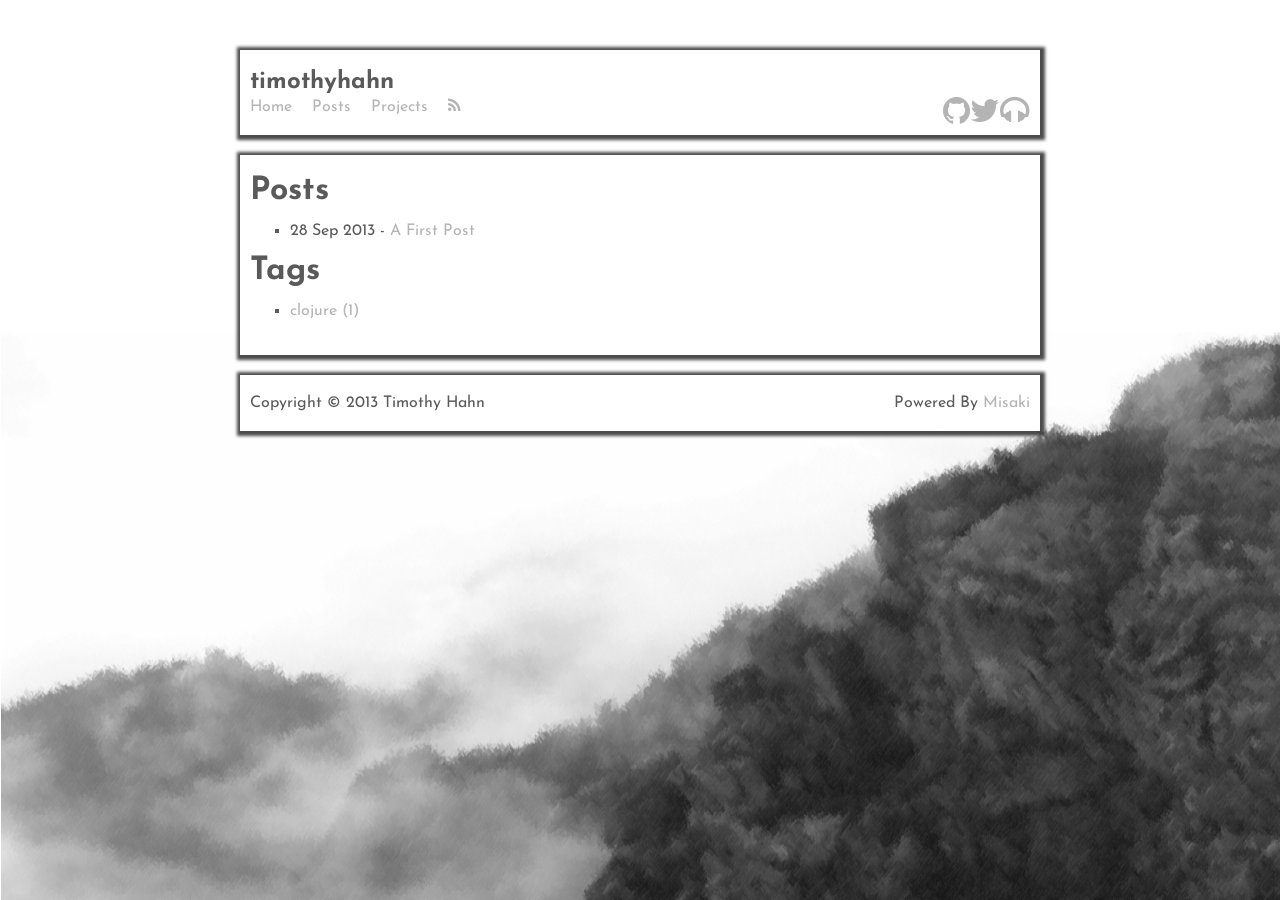
==== commit 8023b1a8: "Moved to vendor" ====
--- a/posts.html
+++ b/posts.html
@@ -1,2 +1,2 @@
 <!DOCTYPE html>
-<html lang="en"><head><meta charset="utf-8"><meta content="width=device-width, initial-scale=1, minimum-scale=1, maximum-scale=1" name="viewport"><title>timothyhahn</title><!--[if IE 7]><link href="/css/font-awesome-ie7.min.css" rel="stylesheet"><![endif]--><link href="/favicon.ico" rel="shortcut icon"><link href="/atom.xml" rel="alternate" title="home" type="application/atom-xml"><link href="/css/prettify.min.css" rel="stylesheet" type="text/css"><link href="http://fonts.googleapis.com/css?family=Josefin+Sans" rel="stylesheet" type="text/css"><link href="/css/main.css" rel="stylesheet" type="text/css"><link href="/css/unsemantic-grid-responsive-tablet.min.css" rel="stylesheet" type="text/css"><link href="/css/font-awesome.min.css" rel="stylesheet" type="text/css"></head><body><img class="bg" src="/img/background.png"><div class="grid-container center"><header><div class="header glow shadow grid-66 center"><h2>timothyhahn</h2><ul id="menu-links"><li><a href="/">Home</a></li><li><a href="/posts.html">Posts</a></li><li><a href="/projects.html">Projects</a></li><li><a href="/atom.xml"><i class="icon-rss"></i></a></li></ul><div id="out-links"><a href="https://github.com/timothyhahn"><i class="icon-github icon-2x"></i></a><a href="http://twitter.com/newsoundwave"><i class="icon-twitter icon-2x"></i></a><a href="http://last.fm/user/newsoundwave"><i class="icon-headphones icon-2x"></i></a></div></div></header><main><div class="[:h1.title &quot;Posts&quot;] glow shadow grid-66 center"><ul><li><span>28 Sep 2013&nbsp;-&nbsp;<a href="/2013-09/A First Post.html">A First Post</a></span></li></ul><h1 class="title">Tags</h1><ul><li><span><a href="/tag/clojure.html">clojure (1)</a></span></li></ul></div></main><footer><div class="footer glow shadow grid-66 center">Copyright © 2013 Timothy Hahn<div id="powered-by">Powered By <a href="http://liquidz.github.io/misaki/">Misaki</a></div></div></footer></div><script src="/js/prettify.js" type="text/javascript"></script><script src="/js/lang-clj.js" type="text/javascript"></script><script src="/js/jquery.min.js" type="text/javascript"></script><script src="/js/jquery.timeago.js" type="text/javascript"></script><script src="/js/main.js" type="text/javascript"></script></body></html>+<html lang="en"><head><meta charset="utf-8"><meta content="width=device-width, initial-scale=1, minimum-scale=1, maximum-scale=1" name="viewport"><title>timothyhahn</title><!--[if IE 7]><link href="/vendor/css/font-awesome-ie7.min.css" rel="stylesheet"><![endif]--><link href="/favicon.ico" rel="shortcut icon"><link href="/atom.xml" rel="alternate" title="home" type="application/atom-xml"><link href="/vendor/css/prettify.min.css" rel="stylesheet" type="text/css"><link href="http://fonts.googleapis.com/css?family=Josefin+Sans" rel="stylesheet" type="text/css"><link href="/css/main.css" rel="stylesheet" type="text/css"><link href="/vendor/css/unsemantic-grid-responsive-tablet.min.css" rel="stylesheet" type="text/css"><link href="/vendor/css/font-awesome.min.css" rel="stylesheet" type="text/css"></head><body><img class="bg" src="/img/background.png"><div class="grid-container center"><header><div class="header glow shadow grid-66 center"><h2>timothyhahn</h2><ul id="menu-links"><li><a href="/">Home</a></li><li><a href="/posts.html">Posts</a></li><li><a href="/projects.html">Projects</a></li><li><a href="/atom.xml"><i class="icon-rss"></i></a></li></ul><div id="out-links"><a href="https://github.com/timothyhahn"><i class="icon-github icon-2x"></i></a><a href="http://twitter.com/newsoundwave"><i class="icon-twitter icon-2x"></i></a><a href="http://last.fm/user/newsoundwave"><i class="icon-headphones icon-2x"></i></a></div></div></header><main><div class="main glow shadow grid-66 center"><h1 class="title">Posts</h1><ul><li><span>28 Sep 2013&nbsp;-&nbsp;<a href="/2013-09/A First Post.html">A First Post</a></span></li></ul><h1 class="title">Tags</h1><ul><li><span><a href="/tag/clojure.html">clojure (1)</a></span></li></ul></div></main><footer><div class="footer glow shadow grid-66 center">Copyright © 2013 Timothy Hahn<div id="powered-by">Powered By <a href="http://liquidz.github.io/misaki/">Misaki</a></div></div></footer></div><script src="/vendor/js/prettify.js" type="text/javascript"></script><script src="/vendor/js/lang-clj.js" type="text/javascript"></script><script src="/vendor/js/jquery.min.js" type="text/javascript"></script><script src="/vendor/js/jquery.timeago.js" type="text/javascript"></script><script src="/js/main.js" type="text/javascript"></script></body></html>
--- a/vendor/css/prettify.min.css
+++ b/vendor/css/prettify.min.css
@@ -0,0 +1 @@
+.pln{color:#000}@media screen{.str{color:#080}.kwd{color:#008}.com{color:#800}.typ{color:#606}.lit{color:#066}.pun,.opn,.clo{color:#660}.tag{color:#008}.atn{color:#606}.atv{color:#080}.dec,.var{color:#606}.fun{color:red}}@media print,projection{.str{color:#060}.kwd{color:#006;font-weight:bold}.com{color:#600;font-style:italic}.typ{color:#404;font-weight:bold}.lit{color:#044}.pun,.opn,.clo{color:#440}.tag{color:#006;font-weight:bold}.atn{color:#404}.atv{color:#060}}pre.prettyprint{padding:2px;border:1px solid #888}ol.linenums{margin-top:0;margin-bottom:0}li.L0,li.L1,li.L2,li.L3,li.L5,li.L6,li.L7,li.L8{list-style-type:none}li.L1,li.L3,li.L5,li.L7,li.L9{background:#eee}
--- a/vendor/css/unsemantic-grid-responsive-tablet.min.css
+++ b/vendor/css/unsemantic-grid-responsive-tablet.min.css
@@ -0,0 +1 @@
+@media screen and (max-width:400px){@-ms-viewport{width:320px}}@media screen{.clear{clear:both;display:block;overflow:hidden;visibility:hidden;width:0;height:0}.grid-container:before,.clearfix:before,.grid-container:after,.clearfix:after{content:".";display:block;overflow:hidden;visibility:hidden;font-size:0;line-height:0;width:0;height:0}.grid-container:after,.clearfix:after{clear:both}.grid-container,.clearfix{*zoom:1}.grid-container{margin-left:auto;margin-right:auto;max-width:1200px;padding-left:10px;padding-right:10px}.grid-5,.mobile-grid-5,.tablet-grid-5,.grid-10,.mobile-grid-10,.tablet-grid-10,.grid-15,.mobile-grid-15,.tablet-grid-15,.grid-20,.mobile-grid-20,.tablet-grid-20,.grid-25,.mobile-grid-25,.tablet-grid-25,.grid-30,.mobile-grid-30,.tablet-grid-30,.grid-35,.mobile-grid-35,.tablet-grid-35,.grid-40,.mobile-grid-40,.tablet-grid-40,.grid-45,.mobile-grid-45,.tablet-grid-45,.grid-50,.mobile-grid-50,.tablet-grid-50,.grid-55,.mobile-grid-55,.tablet-grid-55,.grid-60,.mobile-grid-60,.tablet-grid-60,.grid-65,.mobile-grid-65,.tablet-grid-65,.grid-70,.mobile-grid-70,.tablet-grid-70,.grid-75,.mobile-grid-75,.tablet-grid-75,.grid-80,.mobile-grid-80,.tablet-grid-80,.grid-85,.mobile-grid-85,.tablet-grid-85,.grid-90,.mobile-grid-90,.tablet-grid-90,.grid-95,.mobile-grid-95,.tablet-grid-95,.grid-100,.mobile-grid-100,.tablet-grid-100,.grid-33,.mobile-grid-33,.tablet-grid-33,.grid-66,.mobile-grid-66,.tablet-grid-66{-webkit-box-sizing:border-box;-moz-box-sizing:border-box;box-sizing:border-box;padding-left:10px;padding-right:10px;*padding-left:0;*padding-right:0}.grid-5>*,.mobile-grid-5>*,.tablet-grid-5>*,.grid-10>*,.mobile-grid-10>*,.tablet-grid-10>*,.grid-15>*,.mobile-grid-15>*,.tablet-grid-15>*,.grid-20>*,.mobile-grid-20>*,.tablet-grid-20>*,.grid-25>*,.mobile-grid-25>*,.tablet-grid-25>*,.grid-30>*,.mobile-grid-30>*,.tablet-grid-30>*,.grid-35>*,.mobile-grid-35>*,.tablet-grid-35>*,.grid-40>*,.mobile-grid-40>*,.tablet-grid-40>*,.grid-45>*,.mobile-grid-45>*,.tablet-grid-45>*,.grid-50>*,.mobile-grid-50>*,.tablet-grid-50>*,.grid-55>*,.mobile-grid-55>*,.tablet-grid-55>*,.grid-60>*,.mobile-grid-60>*,.tablet-grid-60>*,.grid-65>*,.mobile-grid-65>*,.tablet-grid-65>*,.grid-70>*,.mobile-grid-70>*,.tablet-grid-70>*,.grid-75>*,.mobile-grid-75>*,.tablet-grid-75>*,.grid-80>*,.mobile-grid-80>*,.tablet-grid-80>*,.grid-85>*,.mobile-grid-85>*,.tablet-grid-85>*,.grid-90>*,.mobile-grid-90>*,.tablet-grid-90>*,.grid-95>*,.mobile-grid-95>*,.tablet-grid-95>*,.grid-100>*,.mobile-grid-100>*,.tablet-grid-100>*,.grid-33>*,.mobile-grid-33>*,.tablet-grid-33>*,.grid-66>*,.mobile-grid-66>*,.tablet-grid-66>*{*margin-left:expression((!this.className.match(/grid-[1-9]/) && this.currentStyle.display === "block" && this.currentStyle.width === "auto") && "10px");*margin-right:expression((!this.className.match(/grid-[1-9]/) && this.currentStyle.display === "block" && this.currentStyle.width === "auto") && "10px")}.grid-parent{padding-left:0;padding-right:0}}@media screen and (max-width:767px){.mobile-grid-100:before,.mobile-grid-100:after{content:".";display:block;overflow:hidden;visibility:hidden;font-size:0;line-height:0;width:0;height:0}.mobile-grid-100:after{clear:both}.mobile-grid-100{*zoom:1}.mobile-push-5,.mobile-pull-5,.mobile-push-10,.mobile-pull-10,.mobile-push-15,.mobile-pull-15,.mobile-push-20,.mobile-pull-20,.mobile-push-25,.mobile-pull-25,.mobile-push-30,.mobile-pull-30,.mobile-push-35,.mobile-pull-35,.mobile-push-40,.mobile-pull-40,.mobile-push-45,.mobile-pull-45,.mobile-push-50,.mobile-pull-50,.mobile-push-55,.mobile-pull-55,.mobile-push-60,.mobile-pull-60,.mobile-push-65,.mobile-pull-65,.mobile-push-70,.mobile-pull-70,.mobile-push-75,.mobile-pull-75,.mobile-push-80,.mobile-pull-80,.mobile-push-85,.mobile-pull-85,.mobile-push-90,.mobile-pull-90,.mobile-push-95,.mobile-pull-95,.mobile-push-33,.mobile-pull-33,.mobile-push-66,.mobile-pull-66{position:relative}.hide-on-mobile{display:none !important}.mobile-grid-5{float:left;width:5%;*width:expression(Math.floor(0.05 *(this.parentNode.offsetWidth - parseFloat(this.parentNode.currentStyle.paddingLeft) - parseFloat(this.parentNode.currentStyle.paddingRight)))+"px")}.mobile-prefix-5{margin-left:5%}.mobile-suffix-5{margin-right:5%}.mobile-push-5{left:5%;*left:expression(Math.floor(0.05 *(this.parentNode.offsetWidth - parseFloat(this.parentNode.currentStyle.paddingLeft) - parseFloat(this.parentNode.currentStyle.paddingRight)))+"px")}.mobile-pull-5{left:-5%;*left:expression(Math.floor(-0.05 *(this.parentNode.offsetWidth - parseFloat(this.parentNode.currentStyle.paddingLeft) - parseFloat(this.parentNode.currentStyle.paddingRight)))+"px")}.mobile-grid-10{float:left;width:10%;*width:expression(Math.floor(0.1 *(this.parentNode.offsetWidth - parseFloat(this.parentNode.currentStyle.paddingLeft) - parseFloat(this.parentNode.currentStyle.paddingRight)))+"px")}.mobile-prefix-10{margin-left:10%}.mobile-suffix-10{margin-right:10%}.mobile-push-10{left:10%;*left:expression(Math.floor(0.1 *(this.parentNode.offsetWidth - parseFloat(this.parentNode.currentStyle.paddingLeft) - parseFloat(this.parentNode.currentStyle.paddingRight)))+"px")}.mobile-pull-10{left:-10%;*left:expression(Math.floor(-0.1 *(this.parentNode.offsetWidth - parseFloat(this.parentNode.currentStyle.paddingLeft) - parseFloat(this.parentNode.currentStyle.paddingRight)))+"px")}.mobile-grid-15{float:left;width:15%;*width:expression(Math.floor(0.15 *(this.parentNode.offsetWidth - parseFloat(this.parentNode.currentStyle.paddingLeft) - parseFloat(this.parentNode.currentStyle.paddingRight)))+"px")}.mobile-prefix-15{margin-left:15%}.mobile-suffix-15{margin-right:15%}.mobile-push-15{left:15%;*left:expression(Math.floor(0.15 *(this.parentNode.offsetWidth - parseFloat(this.parentNode.currentStyle.paddingLeft) - parseFloat(this.parentNode.currentStyle.paddingRight)))+"px")}.mobile-pull-15{left:-15%;*left:expression(Math.floor(-0.15 *(this.parentNode.offsetWidth - parseFloat(this.parentNode.currentStyle.paddingLeft) - parseFloat(this.parentNode.currentStyle.paddingRight)))+"px")}.mobile-grid-20{float:left;width:20%;*width:expression(Math.floor(0.2 *(this.parentNode.offsetWidth - parseFloat(this.parentNode.currentStyle.paddingLeft) - parseFloat(this.parentNode.currentStyle.paddingRight)))+"px")}.mobile-prefix-20{margin-left:20%}.mobile-suffix-20{margin-right:20%}.mobile-push-20{left:20%;*left:expression(Math.floor(0.2 *(this.parentNode.offsetWidth - parseFloat(this.parentNode.currentStyle.paddingLeft) - parseFloat(this.parentNode.currentStyle.paddingRight)))+"px")}.mobile-pull-20{left:-20%;*left:expression(Math.floor(-0.2 *(this.parentNode.offsetWidth - parseFloat(this.parentNode.currentStyle.paddingLeft) - parseFloat(this.parentNode.currentStyle.paddingRight)))+"px")}.mobile-grid-25{float:left;width:25%;*width:expression(Math.floor(0.25 *(this.parentNode.offsetWidth - parseFloat(this.parentNode.currentStyle.paddingLeft) - parseFloat(this.parentNode.currentStyle.paddingRight)))+"px")}.mobile-prefix-25{margin-left:25%}.mobile-suffix-25{margin-right:25%}.mobile-push-25{left:25%;*left:expression(Math.floor(0.25 *(this.parentNode.offsetWidth - parseFloat(this.parentNode.currentStyle.paddingLeft) - parseFloat(this.parentNode.currentStyle.paddingRight)))+"px")}.mobile-pull-25{left:-25%;*left:expression(Math.floor(-0.25 *(this.parentNode.offsetWidth - parseFloat(this.parentNode.currentStyle.paddingLeft) - parseFloat(this.parentNode.currentStyle.paddingRight)))+"px")}.mobile-grid-30{float:left;width:30%;*width:expression(Math.floor(0.3 *(this.parentNode.offsetWidth - parseFloat(this.parentNode.currentStyle.paddingLeft) - parseFloat(this.parentNode.currentStyle.paddingRight)))+"px")}.mobile-prefix-30{margin-left:30%}.mobile-suffix-30{margin-right:30%}.mobile-push-30{left:30%;*left:expression(Math.floor(0.3 *(this.parentNode.offsetWidth - parseFloat(this.parentNode.currentStyle.paddingLeft) - parseFloat(this.parentNode.currentStyle.paddingRight)))+"px")}.mobile-pull-30{left:-30%;*left:expression(Math.floor(-0.3 *(this.parentNode.offsetWidth - parseFloat(this.parentNode.currentStyle.paddingLeft) - parseFloat(this.parentNode.currentStyle.paddingRight)))+"px")}.mobile-grid-35{float:left;width:35%;*width:expression(Math.floor(0.35 *(this.parentNode.offsetWidth - parseFloat(this.parentNode.currentStyle.paddingLeft) - parseFloat(this.parentNode.currentStyle.paddingRight)))+"px")}.mobile-prefix-35{margin-left:35%}.mobile-suffix-35{margin-right:35%}.mobile-push-35{left:35%;*left:expression(Math.floor(0.35 *(this.parentNode.offsetWidth - parseFloat(this.parentNode.currentStyle.paddingLeft) - parseFloat(this.parentNode.currentStyle.paddingRight)))+"px")}.mobile-pull-35{left:-35%;*left:expression(Math.floor(-0.35 *(this.parentNode.offsetWidth - parseFloat(this.parentNode.currentStyle.paddingLeft) - parseFloat(this.parentNode.currentStyle.paddingRight)))+"px")}.mobile-grid-40{float:left;width:40%;*width:expression(Math.floor(0.4 *(this.parentNode.offsetWidth - parseFloat(this.parentNode.currentStyle.paddingLeft) - parseFloat(this.parentNode.currentStyle.paddingRight)))+"px")}.mobile-prefix-40{margin-left:40%}.mobile-suffix-40{margin-right:40%}.mobile-push-40{left:40%;*left:expression(Math.floor(0.4 *(this.parentNode.offsetWidth - parseFloat(this.parentNode.currentStyle.paddingLeft) - parseFloat(this.parentNode.currentStyle.paddingRight)))+"px")}.mobile-pull-40{left:-40%;*left:expression(Math.floor(-0.4 *(this.parentNode.offsetWidth - parseFloat(this.parentNode.currentStyle.paddingLeft) - parseFloat(this.parentNode.currentStyle.paddingRight)))+"px")}.mobile-grid-45{float:left;width:45%;*width:expression(Math.floor(0.45 *(this.parentNode.offsetWidth - parseFloat(this.parentNode.currentStyle.paddingLeft) - parseFloat(this.parentNode.currentStyle.paddingRight)))+"px")}.mobile-prefix-45{margin-left:45%}.mobile-suffix-45{margin-right:45%}.mobile-push-45{left:45%;*left:expression(Math.floor(0.45 *(this.parentNode.offsetWidth - parseFloat(this.parentNode.currentStyle.paddingLeft) - parseFloat(this.parentNode.currentStyle.paddingRight)))+"px")}.mobile-pull-45{left:-45%;*left:expression(Math.floor(-0.45 *(this.parentNode.offsetWidth - parseFloat(this.parentNode.currentStyle.paddingLeft) - parseFloat(this.parentNode.currentStyle.paddingRight)))+"px")}.mobile-grid-50{float:left;width:50%;*width:expression(Math.floor(0.5 *(this.parentNode.offsetWidth - parseFloat(this.parentNode.currentStyle.paddingLeft) - parseFloat(this.parentNode.currentStyle.paddingRight)))+"px")}.mobile-prefix-50{margin-left:50%}.mobile-suffix-50{margin-right:50%}.mobile-push-50{left:50%;*left:expression(Math.floor(0.5 *(this.parentNode.offsetWidth - parseFloat(this.parentNode.currentStyle.paddingLeft) - parseFloat(this.parentNode.currentStyle.paddingRight)))+"px")}.mobile-pull-50{left:-50%;*left:expression(Math.floor(-0.5 *(this.parentNode.offsetWidth - parseFloat(this.parentNode.currentStyle.paddingLeft) - parseFloat(this.parentNode.currentStyle.paddingRight)))+"px")}.mobile-grid-55{float:left;width:55%;*width:expression(Math.floor(0.55 *(this.parentNode.offsetWidth - parseFloat(this.parentNode.currentStyle.paddingLeft) - parseFloat(this.parentNode.currentStyle.paddingRight)))+"px")}.mobile-prefix-55{margin-left:55%}.mobile-suffix-55{margin-right:55%}.mobile-push-55{left:55%;*left:expression(Math.floor(0.55 *(this.parentNode.offsetWidth - parseFloat(this.parentNode.currentStyle.paddingLeft) - parseFloat(this.parentNode.currentStyle.paddingRight)))+"px")}.mobile-pull-55{left:-55%;*left:expression(Math.floor(-0.55 *(this.parentNode.offsetWidth - parseFloat(this.parentNode.currentStyle.paddingLeft) - parseFloat(this.parentNode.currentStyle.paddingRight)))+"px")}.mobile-grid-60{float:left;width:60%;*width:expression(Math.floor(0.6 *(this.parentNode.offsetWidth - parseFloat(this.parentNode.currentStyle.paddingLeft) - parseFloat(this.parentNode.currentStyle.paddingRight)))+"px")}.mobile-prefix-60{margin-left:60%}.mobile-suffix-60{margin-right:60%}.mobile-push-60{left:60%;*left:expression(Math.floor(0.6 *(this.parentNode.offsetWidth - parseFloat(this.parentNode.currentStyle.paddingLeft) - parseFloat(this.parentNode.currentStyle.paddingRight)))+"px")}.mobile-pull-60{left:-60%;*left:expression(Math.floor(-0.6 *(this.parentNode.offsetWidth - parseFloat(this.parentNode.currentStyle.paddingLeft) - parseFloat(this.parentNode.currentStyle.paddingRight)))+"px")}.mobile-grid-65{float:left;width:65%;*width:expression(Math.floor(0.65 *(this.parentNode.offsetWidth - parseFloat(this.parentNode.currentStyle.paddingLeft) - parseFloat(this.parentNode.currentStyle.paddingRight)))+"px")}.mobile-prefix-65{margin-left:65%}.mobile-suffix-65{margin-right:65%}.mobile-push-65{left:65%;*left:expression(Math.floor(0.65 *(this.parentNode.offsetWidth - parseFloat(this.parentNode.currentStyle.paddingLeft) - parseFloat(this.parentNode.currentStyle.paddingRight)))+"px")}.mobile-pull-65{left:-65%;*left:expression(Math.floor(-0.65 *(this.parentNode.offsetWidth - parseFloat(this.parentNode.currentStyle.paddingLeft) - parseFloat(this.parentNode.currentStyle.paddingRight)))+"px")}.mobile-grid-70{float:left;width:70%;*width:expression(Math.floor(0.7 *(this.parentNode.offsetWidth - parseFloat(this.parentNode.currentStyle.paddingLeft) - parseFloat(this.parentNode.currentStyle.paddingRight)))+"px")}.mobile-prefix-70{margin-left:70%}.mobile-suffix-70{margin-right:70%}.mobile-push-70{left:70%;*left:expression(Math.floor(0.7 *(this.parentNode.offsetWidth - parseFloat(this.parentNode.currentStyle.paddingLeft) - parseFloat(this.parentNode.currentStyle.paddingRight)))+"px")}.mobile-pull-70{left:-70%;*left:expression(Math.floor(-0.7 *(this.parentNode.offsetWidth - parseFloat(this.parentNode.currentStyle.paddingLeft) - parseFloat(this.parentNode.currentStyle.paddingRight)))+"px")}.mobile-grid-75{float:left;width:75%;*width:expression(Math.floor(0.75 *(this.parentNode.offsetWidth - parseFloat(this.parentNode.currentStyle.paddingLeft) - parseFloat(this.parentNode.currentStyle.paddingRight)))+"px")}.mobile-prefix-75{margin-left:75%}.mobile-suffix-75{margin-right:75%}.mobile-push-75{left:75%;*left:expression(Math.floor(0.75 *(this.parentNode.offsetWidth - parseFloat(this.parentNode.currentStyle.paddingLeft) - parseFloat(this.parentNode.currentStyle.paddingRight)))+"px")}.mobile-pull-75{left:-75%;*left:expression(Math.floor(-0.75 *(this.parentNode.offsetWidth - parseFloat(this.parentNode.currentStyle.paddingLeft) - parseFloat(this.parentNode.currentStyle.paddingRight)))+"px")}.mobile-grid-80{float:left;width:80%;*width:expression(Math.floor(0.8 *(this.parentNode.offsetWidth - parseFloat(this.parentNode.currentStyle.paddingLeft) - parseFloat(this.parentNode.currentStyle.paddingRight)))+"px")}.mobile-prefix-80{margin-left:80%}.mobile-suffix-80{margin-right:80%}.mobile-push-80{left:80%;*left:expression(Math.floor(0.8 *(this.parentNode.offsetWidth - parseFloat(this.parentNode.currentStyle.paddingLeft) - parseFloat(this.parentNode.currentStyle.paddingRight)))+"px")}.mobile-pull-80{left:-80%;*left:expression(Math.floor(-0.8 *(this.parentNode.offsetWidth - parseFloat(this.parentNode.currentStyle.paddingLeft) - parseFloat(this.parentNode.currentStyle.paddingRight)))+"px")}.mobile-grid-85{float:left;width:85%;*width:expression(Math.floor(0.85 *(this.parentNode.offsetWidth - parseFloat(this.parentNode.currentStyle.paddingLeft) - parseFloat(this.parentNode.currentStyle.paddingRight)))+"px")}.mobile-prefix-85{margin-left:85%}.mobile-suffix-85{margin-right:85%}.mobile-push-85{left:85%;*left:expression(Math.floor(0.85 *(this.parentNode.offsetWidth - parseFloat(this.parentNode.currentStyle.paddingLeft) - parseFloat(this.parentNode.currentStyle.paddingRight)))+"px")}.mobile-pull-85{left:-85%;*left:expression(Math.floor(-0.85 *(this.parentNode.offsetWidth - parseFloat(this.parentNode.currentStyle.paddingLeft) - parseFloat(this.parentNode.currentStyle.paddingRight)))+"px")}.mobile-grid-90{float:left;width:90%;*width:expression(Math.floor(0.9 *(this.parentNode.offsetWidth - parseFloat(this.parentNode.currentStyle.paddingLeft) - parseFloat(this.parentNode.currentStyle.paddingRight)))+"px")}.mobile-prefix-90{margin-left:90%}.mobile-suffix-90{margin-right:90%}.mobile-push-90{left:90%;*left:expression(Math.floor(0.9 *(this.parentNode.offsetWidth - parseFloat(this.parentNode.currentStyle.paddingLeft) - parseFloat(this.parentNode.currentStyle.paddingRight)))+"px")}.mobile-pull-90{left:-90%;*left:expression(Math.floor(-0.9 *(this.parentNode.offsetWidth - parseFloat(this.parentNode.currentStyle.paddingLeft) - parseFloat(this.parentNode.currentStyle.paddingRight)))+"px")}.mobile-grid-95{float:left;width:95%;*width:expression(Math.floor(0.95 *(this.parentNode.offsetWidth - parseFloat(this.parentNode.currentStyle.paddingLeft) - parseFloat(this.parentNode.currentStyle.paddingRight)))+"px")}.mobile-prefix-95{margin-left:95%}.mobile-suffix-95{margin-right:95%}.mobile-push-95{left:95%;*left:expression(Math.floor(0.95 *(this.parentNode.offsetWidth - parseFloat(this.parentNode.currentStyle.paddingLeft) - parseFloat(this.parentNode.currentStyle.paddingRight)))+"px")}.mobile-pull-95{left:-95%;*left:expression(Math.floor(-0.95 *(this.parentNode.offsetWidth - parseFloat(this.parentNode.currentStyle.paddingLeft) - parseFloat(this.parentNode.currentStyle.paddingRight)))+"px")}.mobile-grid-33{float:left;width:33.33333%;*width:expression(Math.floor(0.33333 *(this.parentNode.offsetWidth - parseFloat(this.parentNode.currentStyle.paddingLeft) - parseFloat(this.parentNode.currentStyle.paddingRight)))+"px")}.mobile-prefix-33{margin-left:33.33333%}.mobile-suffix-33{margin-right:33.33333%}.mobile-push-33{left:33.33333%;*left:expression(Math.floor(0.33333 *(this.parentNode.offsetWidth - parseFloat(this.parentNode.currentStyle.paddingLeft) - parseFloat(this.parentNode.currentStyle.paddingRight)))+"px")}.mobile-pull-33{left:-33.33333%;*left:expression(Math.floor(-0.33333 *(this.parentNode.offsetWidth - parseFloat(this.parentNode.currentStyle.paddingLeft) - parseFloat(this.parentNode.currentStyle.paddingRight)))+"px")}.mobile-grid-66{float:left;width:66.66667%;*width:expression(Math.floor(0.66667 *(this.parentNode.offsetWidth - parseFloat(this.parentNode.currentStyle.paddingLeft) - parseFloat(this.parentNode.currentStyle.paddingRight)))+"px")}.mobile-prefix-66{margin-left:66.66667%}.mobile-suffix-66{margin-right:66.66667%}.mobile-push-66{left:66.66667%;*left:expression(Math.floor(0.66667 *(this.parentNode.offsetWidth - parseFloat(this.parentNode.currentStyle.paddingLeft) - parseFloat(this.parentNode.currentStyle.paddingRight)))+"px")}.mobile-pull-66{left:-66.66667%;*left:expression(Math.floor(-0.66667 *(this.parentNode.offsetWidth - parseFloat(this.parentNode.currentStyle.paddingLeft) - parseFloat(this.parentNode.currentStyle.paddingRight)))+"px")}.mobile-grid-100{clear:both;width:100%}}@media screen and (min-width:768px) and (max-width:1024px){.tablet-grid-100:before,.tablet-grid-100:after{content:".";display:block;overflow:hidden;visibility:hidden;font-size:0;line-height:0;width:0;height:0}.tablet-grid-100:after{clear:both}.tablet-grid-100{*zoom:1}.tablet-push-5,.tablet-pull-5,.tablet-push-10,.tablet-pull-10,.tablet-push-15,.tablet-pull-15,.tablet-push-20,.tablet-pull-20,.tablet-push-25,.tablet-pull-25,.tablet-push-30,.tablet-pull-30,.tablet-push-35,.tablet-pull-35,.tablet-push-40,.tablet-pull-40,.tablet-push-45,.tablet-pull-45,.tablet-push-50,.tablet-pull-50,.tablet-push-55,.tablet-pull-55,.tablet-push-60,.tablet-pull-60,.tablet-push-65,.tablet-pull-65,.tablet-push-70,.tablet-pull-70,.tablet-push-75,.tablet-pull-75,.tablet-push-80,.tablet-pull-80,.tablet-push-85,.tablet-pull-85,.tablet-push-90,.tablet-pull-90,.tablet-push-95,.tablet-pull-95,.tablet-push-33,.tablet-pull-33,.tablet-push-66,.tablet-pull-66{position:relative}.hide-on-tablet{display:none !important}.tablet-grid-5{float:left;width:5%;*width:expression(Math.floor(0.05 *(this.parentNode.offsetWidth - parseFloat(this.parentNode.currentStyle.paddingLeft) - parseFloat(this.parentNode.currentStyle.paddingRight)))+"px")}.tablet-prefix-5{margin-left:5%}.tablet-suffix-5{margin-right:5%}.tablet-push-5{left:5%;*left:expression(Math.floor(0.05 *(this.parentNode.offsetWidth - parseFloat(this.parentNode.currentStyle.paddingLeft) - parseFloat(this.parentNode.currentStyle.paddingRight)))+"px")}.tablet-pull-5{left:-5%;*left:expression(Math.floor(-0.05 *(this.parentNode.offsetWidth - parseFloat(this.parentNode.currentStyle.paddingLeft) - parseFloat(this.parentNode.currentStyle.paddingRight)))+"px")}.tablet-grid-10{float:left;width:10%;*width:expression(Math.floor(0.1 *(this.parentNode.offsetWidth - parseFloat(this.parentNode.currentStyle.paddingLeft) - parseFloat(this.parentNode.currentStyle.paddingRight)))+"px")}.tablet-prefix-10{margin-left:10%}.tablet-suffix-10{margin-right:10%}.tablet-push-10{left:10%;*left:expression(Math.floor(0.1 *(this.parentNode.offsetWidth - parseFloat(this.parentNode.currentStyle.paddingLeft) - parseFloat(this.parentNode.currentStyle.paddingRight)))+"px")}.tablet-pull-10{left:-10%;*left:expression(Math.floor(-0.1 *(this.parentNode.offsetWidth - parseFloat(this.parentNode.currentStyle.paddingLeft) - parseFloat(this.parentNode.currentStyle.paddingRight)))+"px")}.tablet-grid-15{float:left;width:15%;*width:expression(Math.floor(0.15 *(this.parentNode.offsetWidth - parseFloat(this.parentNode.currentStyle.paddingLeft) - parseFloat(this.parentNode.currentStyle.paddingRight)))+"px")}.tablet-prefix-15{margin-left:15%}.tablet-suffix-15{margin-right:15%}.tablet-push-15{left:15%;*left:expression(Math.floor(0.15 *(this.parentNode.offsetWidth - parseFloat(this.parentNode.currentStyle.paddingLeft) - parseFloat(this.parentNode.currentStyle.paddingRight)))+"px")}.tablet-pull-15{left:-15%;*left:expression(Math.floor(-0.15 *(this.parentNode.offsetWidth - parseFloat(this.parentNode.currentStyle.paddingLeft) - parseFloat(this.parentNode.currentStyle.paddingRight)))+"px")}.tablet-grid-20{float:left;width:20%;*width:expression(Math.floor(0.2 *(this.parentNode.offsetWidth - parseFloat(this.parentNode.currentStyle.paddingLeft) - parseFloat(this.parentNode.currentStyle.paddingRight)))+"px")}.tablet-prefix-20{margin-left:20%}.tablet-suffix-20{margin-right:20%}.tablet-push-20{left:20%;*left:expression(Math.floor(0.2 *(this.parentNode.offsetWidth - parseFloat(this.parentNode.currentStyle.paddingLeft) - parseFloat(this.parentNode.currentStyle.paddingRight)))+"px")}.tablet-pull-20{left:-20%;*left:expression(Math.floor(-0.2 *(this.parentNode.offsetWidth - parseFloat(this.parentNode.currentStyle.paddingLeft) - parseFloat(this.parentNode.currentStyle.paddingRight)))+"px")}.tablet-grid-25{float:left;width:25%;*width:expression(Math.floor(0.25 *(this.parentNode.offsetWidth - parseFloat(this.parentNode.currentStyle.paddingLeft) - parseFloat(this.parentNode.currentStyle.paddingRight)))+"px")}.tablet-prefix-25{margin-left:25%}.tablet-suffix-25{margin-right:25%}.tablet-push-25{left:25%;*left:expression(Math.floor(0.25 *(this.parentNode.offsetWidth - parseFloat(this.parentNode.currentStyle.paddingLeft) - parseFloat(this.parentNode.currentStyle.paddingRight)))+"px")}.tablet-pull-25{left:-25%;*left:expression(Math.floor(-0.25 *(this.parentNode.offsetWidth - parseFloat(this.parentNode.currentStyle.paddingLeft) - parseFloat(this.parentNode.currentStyle.paddingRight)))+"px")}.tablet-grid-30{float:left;width:30%;*width:expression(Math.floor(0.3 *(this.parentNode.offsetWidth - parseFloat(this.parentNode.currentStyle.paddingLeft) - parseFloat(this.parentNode.currentStyle.paddingRight)))+"px")}.tablet-prefix-30{margin-left:30%}.tablet-suffix-30{margin-right:30%}.tablet-push-30{left:30%;*left:expression(Math.floor(0.3 *(this.parentNode.offsetWidth - parseFloat(this.parentNode.currentStyle.paddingLeft) - parseFloat(this.parentNode.currentStyle.paddingRight)))+"px")}.tablet-pull-30{left:-30%;*left:expression(Math.floor(-0.3 *(this.parentNode.offsetWidth - parseFloat(this.parentNode.currentStyle.paddingLeft) - parseFloat(this.parentNode.currentStyle.paddingRight)))+"px")}.tablet-grid-35{float:left;width:35%;*width:expression(Math.floor(0.35 *(this.parentNode.offsetWidth - parseFloat(this.parentNode.currentStyle.paddingLeft) - parseFloat(this.parentNode.currentStyle.paddingRight)))+"px")}.tablet-prefix-35{margin-left:35%}.tablet-suffix-35{margin-right:35%}.tablet-push-35{left:35%;*left:expression(Math.floor(0.35 *(this.parentNode.offsetWidth - parseFloat(this.parentNode.currentStyle.paddingLeft) - parseFloat(this.parentNode.currentStyle.paddingRight)))+"px")}.tablet-pull-35{left:-35%;*left:expression(Math.floor(-0.35 *(this.parentNode.offsetWidth - parseFloat(this.parentNode.currentStyle.paddingLeft) - parseFloat(this.parentNode.currentStyle.paddingRight)))+"px")}.tablet-grid-40{float:left;width:40%;*width:expression(Math.floor(0.4 *(this.parentNode.offsetWidth - parseFloat(this.parentNode.currentStyle.paddingLeft) - parseFloat(this.parentNode.currentStyle.paddingRight)))+"px")}.tablet-prefix-40{margin-left:40%}.tablet-suffix-40{margin-right:40%}.tablet-push-40{left:40%;*left:expression(Math.floor(0.4 *(this.parentNode.offsetWidth - parseFloat(this.parentNode.currentStyle.paddingLeft) - parseFloat(this.parentNode.currentStyle.paddingRight)))+"px")}.tablet-pull-40{left:-40%;*left:expression(Math.floor(-0.4 *(this.parentNode.offsetWidth - parseFloat(this.parentNode.currentStyle.paddingLeft) - parseFloat(this.parentNode.currentStyle.paddingRight)))+"px")}.tablet-grid-45{float:left;width:45%;*width:expression(Math.floor(0.45 *(this.parentNode.offsetWidth - parseFloat(this.parentNode.currentStyle.paddingLeft) - parseFloat(this.parentNode.currentStyle.paddingRight)))+"px")}.tablet-prefix-45{margin-left:45%}.tablet-suffix-45{margin-right:45%}.tablet-push-45{left:45%;*left:expression(Math.floor(0.45 *(this.parentNode.offsetWidth - parseFloat(this.parentNode.currentStyle.paddingLeft) - parseFloat(this.parentNode.currentStyle.paddingRight)))+"px")}.tablet-pull-45{left:-45%;*left:expression(Math.floor(-0.45 *(this.parentNode.offsetWidth - parseFloat(this.parentNode.currentStyle.paddingLeft) - parseFloat(this.parentNode.currentStyle.paddingRight)))+"px")}.tablet-grid-50{float:left;width:50%;*width:expression(Math.floor(0.5 *(this.parentNode.offsetWidth - parseFloat(this.parentNode.currentStyle.paddingLeft) - parseFloat(this.parentNode.currentStyle.paddingRight)))+"px")}.tablet-prefix-50{margin-left:50%}.tablet-suffix-50{margin-right:50%}.tablet-push-50{left:50%;*left:expression(Math.floor(0.5 *(this.parentNode.offsetWidth - parseFloat(this.parentNode.currentStyle.paddingLeft) - parseFloat(this.parentNode.currentStyle.paddingRight)))+"px")}.tablet-pull-50{left:-50%;*left:expression(Math.floor(-0.5 *(this.parentNode.offsetWidth - parseFloat(this.parentNode.currentStyle.paddingLeft) - parseFloat(this.parentNode.currentStyle.paddingRight)))+"px")}.tablet-grid-55{float:left;width:55%;*width:expression(Math.floor(0.55 *(this.parentNode.offsetWidth - parseFloat(this.parentNode.currentStyle.paddingLeft) - parseFloat(this.parentNode.currentStyle.paddingRight)))+"px")}.tablet-prefix-55{margin-left:55%}.tablet-suffix-55{margin-right:55%}.tablet-push-55{left:55%;*left:expression(Math.floor(0.55 *(this.parentNode.offsetWidth - parseFloat(this.parentNode.currentStyle.paddingLeft) - parseFloat(this.parentNode.currentStyle.paddingRight)))+"px")}.tablet-pull-55{left:-55%;*left:expression(Math.floor(-0.55 *(this.parentNode.offsetWidth - parseFloat(this.parentNode.currentStyle.paddingLeft) - parseFloat(this.parentNode.currentStyle.paddingRight)))+"px")}.tablet-grid-60{float:left;width:60%;*width:expression(Math.floor(0.6 *(this.parentNode.offsetWidth - parseFloat(this.parentNode.currentStyle.paddingLeft) - parseFloat(this.parentNode.currentStyle.paddingRight)))+"px")}.tablet-prefix-60{margin-left:60%}.tablet-suffix-60{margin-right:60%}.tablet-push-60{left:60%;*left:expression(Math.floor(0.6 *(this.parentNode.offsetWidth - parseFloat(this.parentNode.currentStyle.paddingLeft) - parseFloat(this.parentNode.currentStyle.paddingRight)))+"px")}.tablet-pull-60{left:-60%;*left:expression(Math.floor(-0.6 *(this.parentNode.offsetWidth - parseFloat(this.parentNode.currentStyle.paddingLeft) - parseFloat(this.parentNode.currentStyle.paddingRight)))+"px")}.tablet-grid-65{float:left;width:65%;*width:expression(Math.floor(0.65 *(this.parentNode.offsetWidth - parseFloat(this.parentNode.currentStyle.paddingLeft) - parseFloat(this.parentNode.currentStyle.paddingRight)))+"px")}.tablet-prefix-65{margin-left:65%}.tablet-suffix-65{margin-right:65%}.tablet-push-65{left:65%;*left:expression(Math.floor(0.65 *(this.parentNode.offsetWidth - parseFloat(this.parentNode.currentStyle.paddingLeft) - parseFloat(this.parentNode.currentStyle.paddingRight)))+"px")}.tablet-pull-65{left:-65%;*left:expression(Math.floor(-0.65 *(this.parentNode.offsetWidth - parseFloat(this.parentNode.currentStyle.paddingLeft) - parseFloat(this.parentNode.currentStyle.paddingRight)))+"px")}.tablet-grid-70{float:left;width:70%;*width:expression(Math.floor(0.7 *(this.parentNode.offsetWidth - parseFloat(this.parentNode.currentStyle.paddingLeft) - parseFloat(this.parentNode.currentStyle.paddingRight)))+"px")}.tablet-prefix-70{margin-left:70%}.tablet-suffix-70{margin-right:70%}.tablet-push-70{left:70%;*left:expression(Math.floor(0.7 *(this.parentNode.offsetWidth - parseFloat(this.parentNode.currentStyle.paddingLeft) - parseFloat(this.parentNode.currentStyle.paddingRight)))+"px")}.tablet-pull-70{left:-70%;*left:expression(Math.floor(-0.7 *(this.parentNode.offsetWidth - parseFloat(this.parentNode.currentStyle.paddingLeft) - parseFloat(this.parentNode.currentStyle.paddingRight)))+"px")}.tablet-grid-75{float:left;width:75%;*width:expression(Math.floor(0.75 *(this.parentNode.offsetWidth - parseFloat(this.parentNode.currentStyle.paddingLeft) - parseFloat(this.parentNode.currentStyle.paddingRight)))+"px")}.tablet-prefix-75{margin-left:75%}.tablet-suffix-75{margin-right:75%}.tablet-push-75{left:75%;*left:expression(Math.floor(0.75 *(this.parentNode.offsetWidth - parseFloat(this.parentNode.currentStyle.paddingLeft) - parseFloat(this.parentNode.currentStyle.paddingRight)))+"px")}.tablet-pull-75{left:-75%;*left:expression(Math.floor(-0.75 *(this.parentNode.offsetWidth - parseFloat(this.parentNode.currentStyle.paddingLeft) - parseFloat(this.parentNode.currentStyle.paddingRight)))+"px")}.tablet-grid-80{float:left;width:80%;*width:expression(Math.floor(0.8 *(this.parentNode.offsetWidth - parseFloat(this.parentNode.currentStyle.paddingLeft) - parseFloat(this.parentNode.currentStyle.paddingRight)))+"px")}.tablet-prefix-80{margin-left:80%}.tablet-suffix-80{margin-right:80%}.tablet-push-80{left:80%;*left:expression(Math.floor(0.8 *(this.parentNode.offsetWidth - parseFloat(this.parentNode.currentStyle.paddingLeft) - parseFloat(this.parentNode.currentStyle.paddingRight)))+"px")}.tablet-pull-80{left:-80%;*left:expression(Math.floor(-0.8 *(this.parentNode.offsetWidth - parseFloat(this.parentNode.currentStyle.paddingLeft) - parseFloat(this.parentNode.currentStyle.paddingRight)))+"px")}.tablet-grid-85{float:left;width:85%;*width:expression(Math.floor(0.85 *(this.parentNode.offsetWidth - parseFloat(this.parentNode.currentStyle.paddingLeft) - parseFloat(this.parentNode.currentStyle.paddingRight)))+"px")}.tablet-prefix-85{margin-left:85%}.tablet-suffix-85{margin-right:85%}.tablet-push-85{left:85%;*left:expression(Math.floor(0.85 *(this.parentNode.offsetWidth - parseFloat(this.parentNode.currentStyle.paddingLeft) - parseFloat(this.parentNode.currentStyle.paddingRight)))+"px")}.tablet-pull-85{left:-85%;*left:expression(Math.floor(-0.85 *(this.parentNode.offsetWidth - parseFloat(this.parentNode.currentStyle.paddingLeft) - parseFloat(this.parentNode.currentStyle.paddingRight)))+"px")}.tablet-grid-90{float:left;width:90%;*width:expression(Math.floor(0.9 *(this.parentNode.offsetWidth - parseFloat(this.parentNode.currentStyle.paddingLeft) - parseFloat(this.parentNode.currentStyle.paddingRight)))+"px")}.tablet-prefix-90{margin-left:90%}.tablet-suffix-90{margin-right:90%}.tablet-push-90{left:90%;*left:expression(Math.floor(0.9 *(this.parentNode.offsetWidth - parseFloat(this.parentNode.currentStyle.paddingLeft) - parseFloat(this.parentNode.currentStyle.paddingRight)))+"px")}.tablet-pull-90{left:-90%;*left:expression(Math.floor(-0.9 *(this.parentNode.offsetWidth - parseFloat(this.parentNode.currentStyle.paddingLeft) - parseFloat(this.parentNode.currentStyle.paddingRight)))+"px")}.tablet-grid-95{float:left;width:95%;*width:expression(Math.floor(0.95 *(this.parentNode.offsetWidth - parseFloat(this.parentNode.currentStyle.paddingLeft) - parseFloat(this.parentNode.currentStyle.paddingRight)))+"px")}.tablet-prefix-95{margin-left:95%}.tablet-suffix-95{margin-right:95%}.tablet-push-95{left:95%;*left:expression(Math.floor(0.95 *(this.parentNode.offsetWidth - parseFloat(this.parentNode.currentStyle.paddingLeft) - parseFloat(this.parentNode.currentStyle.paddingRight)))+"px")}.tablet-pull-95{left:-95%;*left:expression(Math.floor(-0.95 *(this.parentNode.offsetWidth - parseFloat(this.parentNode.currentStyle.paddingLeft) - parseFloat(this.parentNode.currentStyle.paddingRight)))+"px")}.tablet-grid-33{float:left;width:33.33333%;*width:expression(Math.floor(0.33333 *(this.parentNode.offsetWidth - parseFloat(this.parentNode.currentStyle.paddingLeft) - parseFloat(this.parentNode.currentStyle.paddingRight)))+"px")}.tablet-prefix-33{margin-left:33.33333%}.tablet-suffix-33{margin-right:33.33333%}.tablet-push-33{left:33.33333%;*left:expression(Math.floor(0.33333 *(this.parentNode.offsetWidth - parseFloat(this.parentNode.currentStyle.paddingLeft) - parseFloat(this.parentNode.currentStyle.paddingRight)))+"px")}.tablet-pull-33{left:-33.33333%;*left:expression(Math.floor(-0.33333 *(this.parentNode.offsetWidth - parseFloat(this.parentNode.currentStyle.paddingLeft) - parseFloat(this.parentNode.currentStyle.paddingRight)))+"px")}.tablet-grid-66{float:left;width:66.66667%;*width:expression(Math.floor(0.66667 *(this.parentNode.offsetWidth - parseFloat(this.parentNode.currentStyle.paddingLeft) - parseFloat(this.parentNode.currentStyle.paddingRight)))+"px")}.tablet-prefix-66{margin-left:66.66667%}.tablet-suffix-66{margin-right:66.66667%}.tablet-push-66{left:66.66667%;*left:expression(Math.floor(0.66667 *(this.parentNode.offsetWidth - parseFloat(this.parentNode.currentStyle.paddingLeft) - parseFloat(this.parentNode.currentStyle.paddingRight)))+"px")}.tablet-pull-66{left:-66.66667%;*left:expression(Math.floor(-0.66667 *(this.parentNode.offsetWidth - parseFloat(this.parentNode.currentStyle.paddingLeft) - parseFloat(this.parentNode.currentStyle.paddingRight)))+"px")}.tablet-grid-100{clear:both;width:100%}}@media screen and (min-width:1025px){.grid-100:before,.grid-100:after{content:".";display:block;overflow:hidden;visibility:hidden;font-size:0;line-height:0;width:0;height:0}.grid-100:after{clear:both}.grid-100{*zoom:1}.push-5,.pull-5,.push-10,.pull-10,.push-15,.pull-15,.push-20,.pull-20,.push-25,.pull-25,.push-30,.pull-30,.push-35,.pull-35,.push-40,.pull-40,.push-45,.pull-45,.push-50,.pull-50,.push-55,.pull-55,.push-60,.pull-60,.push-65,.pull-65,.push-70,.pull-70,.push-75,.pull-75,.push-80,.pull-80,.push-85,.pull-85,.push-90,.pull-90,.push-95,.pull-95,.push-33,.pull-33,.push-66,.pull-66{position:relative}.hide-on-desktop{display:none !important}.grid-5{float:left;width:5%;*width:expression(Math.floor(0.05 *(this.parentNode.offsetWidth - parseFloat(this.parentNode.currentStyle.paddingLeft) - parseFloat(this.parentNode.currentStyle.paddingRight)))+"px")}.prefix-5{margin-left:5%}.suffix-5{margin-right:5%}.push-5{left:5%;*left:expression(Math.floor(0.05 *(this.parentNode.offsetWidth - parseFloat(this.parentNode.currentStyle.paddingLeft) - parseFloat(this.parentNode.currentStyle.paddingRight)))+"px")}.pull-5{left:-5%;*left:expression(Math.floor(-0.05 *(this.parentNode.offsetWidth - parseFloat(this.parentNode.currentStyle.paddingLeft) - parseFloat(this.parentNode.currentStyle.paddingRight)))+"px")}.grid-10{float:left;width:10%;*width:expression(Math.floor(0.1 *(this.parentNode.offsetWidth - parseFloat(this.parentNode.currentStyle.paddingLeft) - parseFloat(this.parentNode.currentStyle.paddingRight)))+"px")}.prefix-10{margin-left:10%}.suffix-10{margin-right:10%}.push-10{left:10%;*left:expression(Math.floor(0.1 *(this.parentNode.offsetWidth - parseFloat(this.parentNode.currentStyle.paddingLeft) - parseFloat(this.parentNode.currentStyle.paddingRight)))+"px")}.pull-10{left:-10%;*left:expression(Math.floor(-0.1 *(this.parentNode.offsetWidth - parseFloat(this.parentNode.currentStyle.paddingLeft) - parseFloat(this.parentNode.currentStyle.paddingRight)))+"px")}.grid-15{float:left;width:15%;*width:expression(Math.floor(0.15 *(this.parentNode.offsetWidth - parseFloat(this.parentNode.currentStyle.paddingLeft) - parseFloat(this.parentNode.currentStyle.paddingRight)))+"px")}.prefix-15{margin-left:15%}.suffix-15{margin-right:15%}.push-15{left:15%;*left:expression(Math.floor(0.15 *(this.parentNode.offsetWidth - parseFloat(this.parentNode.currentStyle.paddingLeft) - parseFloat(this.parentNode.currentStyle.paddingRight)))+"px")}.pull-15{left:-15%;*left:expression(Math.floor(-0.15 *(this.parentNode.offsetWidth - parseFloat(this.parentNode.currentStyle.paddingLeft) - parseFloat(this.parentNode.currentStyle.paddingRight)))+"px")}.grid-20{float:left;width:20%;*width:expression(Math.floor(0.2 *(this.parentNode.offsetWidth - parseFloat(this.parentNode.currentStyle.paddingLeft) - parseFloat(this.parentNode.currentStyle.paddingRight)))+"px")}.prefix-20{margin-left:20%}.suffix-20{margin-right:20%}.push-20{left:20%;*left:expression(Math.floor(0.2 *(this.parentNode.offsetWidth - parseFloat(this.parentNode.currentStyle.paddingLeft) - parseFloat(this.parentNode.currentStyle.paddingRight)))+"px")}.pull-20{left:-20%;*left:expression(Math.floor(-0.2 *(this.parentNode.offsetWidth - parseFloat(this.parentNode.currentStyle.paddingLeft) - parseFloat(this.parentNode.currentStyle.paddingRight)))+"px")}.grid-25{float:left;width:25%;*width:expression(Math.floor(0.25 *(this.parentNode.offsetWidth - parseFloat(this.parentNode.currentStyle.paddingLeft) - parseFloat(this.parentNode.currentStyle.paddingRight)))+"px")}.prefix-25{margin-left:25%}.suffix-25{margin-right:25%}.push-25{left:25%;*left:expression(Math.floor(0.25 *(this.parentNode.offsetWidth - parseFloat(this.parentNode.currentStyle.paddingLeft) - parseFloat(this.parentNode.currentStyle.paddingRight)))+"px")}.pull-25{left:-25%;*left:expression(Math.floor(-0.25 *(this.parentNode.offsetWidth - parseFloat(this.parentNode.currentStyle.paddingLeft) - parseFloat(this.parentNode.currentStyle.paddingRight)))+"px")}.grid-30{float:left;width:30%;*width:expression(Math.floor(0.3 *(this.parentNode.offsetWidth - parseFloat(this.parentNode.currentStyle.paddingLeft) - parseFloat(this.parentNode.currentStyle.paddingRight)))+"px")}.prefix-30{margin-left:30%}.suffix-30{margin-right:30%}.push-30{left:30%;*left:expression(Math.floor(0.3 *(this.parentNode.offsetWidth - parseFloat(this.parentNode.currentStyle.paddingLeft) - parseFloat(this.parentNode.currentStyle.paddingRight)))+"px")}.pull-30{left:-30%;*left:expression(Math.floor(-0.3 *(this.parentNode.offsetWidth - parseFloat(this.parentNode.currentStyle.paddingLeft) - parseFloat(this.parentNode.currentStyle.paddingRight)))+"px")}.grid-35{float:left;width:35%;*width:expression(Math.floor(0.35 *(this.parentNode.offsetWidth - parseFloat(this.parentNode.currentStyle.paddingLeft) - parseFloat(this.parentNode.currentStyle.paddingRight)))+"px")}.prefix-35{margin-left:35%}.suffix-35{margin-right:35%}.push-35{left:35%;*left:expression(Math.floor(0.35 *(this.parentNode.offsetWidth - parseFloat(this.parentNode.currentStyle.paddingLeft) - parseFloat(this.parentNode.currentStyle.paddingRight)))+"px")}.pull-35{left:-35%;*left:expression(Math.floor(-0.35 *(this.parentNode.offsetWidth - parseFloat(this.parentNode.currentStyle.paddingLeft) - parseFloat(this.parentNode.currentStyle.paddingRight)))+"px")}.grid-40{float:left;width:40%;*width:expression(Math.floor(0.4 *(this.parentNode.offsetWidth - parseFloat(this.parentNode.currentStyle.paddingLeft) - parseFloat(this.parentNode.currentStyle.paddingRight)))+"px")}.prefix-40{margin-left:40%}.suffix-40{margin-right:40%}.push-40{left:40%;*left:expression(Math.floor(0.4 *(this.parentNode.offsetWidth - parseFloat(this.parentNode.currentStyle.paddingLeft) - parseFloat(this.parentNode.currentStyle.paddingRight)))+"px")}.pull-40{left:-40%;*left:expression(Math.floor(-0.4 *(this.parentNode.offsetWidth - parseFloat(this.parentNode.currentStyle.paddingLeft) - parseFloat(this.parentNode.currentStyle.paddingRight)))+"px")}.grid-45{float:left;width:45%;*width:expression(Math.floor(0.45 *(this.parentNode.offsetWidth - parseFloat(this.parentNode.currentStyle.paddingLeft) - parseFloat(this.parentNode.currentStyle.paddingRight)))+"px")}.prefix-45{margin-left:45%}.suffix-45{margin-right:45%}.push-45{left:45%;*left:expression(Math.floor(0.45 *(this.parentNode.offsetWidth - parseFloat(this.parentNode.currentStyle.paddingLeft) - parseFloat(this.parentNode.currentStyle.paddingRight)))+"px")}.pull-45{left:-45%;*left:expression(Math.floor(-0.45 *(this.parentNode.offsetWidth - parseFloat(this.parentNode.currentStyle.paddingLeft) - parseFloat(this.parentNode.currentStyle.paddingRight)))+"px")}.grid-50{float:left;width:50%;*width:expression(Math.floor(0.5 *(this.parentNode.offsetWidth - parseFloat(this.parentNode.currentStyle.paddingLeft) - parseFloat(this.parentNode.currentStyle.paddingRight)))+"px")}.prefix-50{margin-left:50%}.suffix-50{margin-right:50%}.push-50{left:50%;*left:expression(Math.floor(0.5 *(this.parentNode.offsetWidth - parseFloat(this.parentNode.currentStyle.paddingLeft) - parseFloat(this.parentNode.currentStyle.paddingRight)))+"px")}.pull-50{left:-50%;*left:expression(Math.floor(-0.5 *(this.parentNode.offsetWidth - parseFloat(this.parentNode.currentStyle.paddingLeft) - parseFloat(this.parentNode.currentStyle.paddingRight)))+"px")}.grid-55{float:left;width:55%;*width:expression(Math.floor(0.55 *(this.parentNode.offsetWidth - parseFloat(this.parentNode.currentStyle.paddingLeft) - parseFloat(this.parentNode.currentStyle.paddingRight)))+"px")}.prefix-55{margin-left:55%}.suffix-55{margin-right:55%}.push-55{left:55%;*left:expression(Math.floor(0.55 *(this.parentNode.offsetWidth - parseFloat(this.parentNode.currentStyle.paddingLeft) - parseFloat(this.parentNode.currentStyle.paddingRight)))+"px")}.pull-55{left:-55%;*left:expression(Math.floor(-0.55 *(this.parentNode.offsetWidth - parseFloat(this.parentNode.currentStyle.paddingLeft) - parseFloat(this.parentNode.currentStyle.paddingRight)))+"px")}.grid-60{float:left;width:60%;*width:expression(Math.floor(0.6 *(this.parentNode.offsetWidth - parseFloat(this.parentNode.currentStyle.paddingLeft) - parseFloat(this.parentNode.currentStyle.paddingRight)))+"px")}.prefix-60{margin-left:60%}.suffix-60{margin-right:60%}.push-60{left:60%;*left:expression(Math.floor(0.6 *(this.parentNode.offsetWidth - parseFloat(this.parentNode.currentStyle.paddingLeft) - parseFloat(this.parentNode.currentStyle.paddingRight)))+"px")}.pull-60{left:-60%;*left:expression(Math.floor(-0.6 *(this.parentNode.offsetWidth - parseFloat(this.parentNode.currentStyle.paddingLeft) - parseFloat(this.parentNode.currentStyle.paddingRight)))+"px")}.grid-65{float:left;width:65%;*width:expression(Math.floor(0.65 *(this.parentNode.offsetWidth - parseFloat(this.parentNode.currentStyle.paddingLeft) - parseFloat(this.parentNode.currentStyle.paddingRight)))+"px")}.prefix-65{margin-left:65%}.suffix-65{margin-right:65%}.push-65{left:65%;*left:expression(Math.floor(0.65 *(this.parentNode.offsetWidth - parseFloat(this.parentNode.currentStyle.paddingLeft) - parseFloat(this.parentNode.currentStyle.paddingRight)))+"px")}.pull-65{left:-65%;*left:expression(Math.floor(-0.65 *(this.parentNode.offsetWidth - parseFloat(this.parentNode.currentStyle.paddingLeft) - parseFloat(this.parentNode.currentStyle.paddingRight)))+"px")}.grid-70{float:left;width:70%;*width:expression(Math.floor(0.7 *(this.parentNode.offsetWidth - parseFloat(this.parentNode.currentStyle.paddingLeft) - parseFloat(this.parentNode.currentStyle.paddingRight)))+"px")}.prefix-70{margin-left:70%}.suffix-70{margin-right:70%}.push-70{left:70%;*left:expression(Math.floor(0.7 *(this.parentNode.offsetWidth - parseFloat(this.parentNode.currentStyle.paddingLeft) - parseFloat(this.parentNode.currentStyle.paddingRight)))+"px")}.pull-70{left:-70%;*left:expression(Math.floor(-0.7 *(this.parentNode.offsetWidth - parseFloat(this.parentNode.currentStyle.paddingLeft) - parseFloat(this.parentNode.currentStyle.paddingRight)))+"px")}.grid-75{float:left;width:75%;*width:expression(Math.floor(0.75 *(this.parentNode.offsetWidth - parseFloat(this.parentNode.currentStyle.paddingLeft) - parseFloat(this.parentNode.currentStyle.paddingRight)))+"px")}.prefix-75{margin-left:75%}.suffix-75{margin-right:75%}.push-75{left:75%;*left:expression(Math.floor(0.75 *(this.parentNode.offsetWidth - parseFloat(this.parentNode.currentStyle.paddingLeft) - parseFloat(this.parentNode.currentStyle.paddingRight)))+"px")}.pull-75{left:-75%;*left:expression(Math.floor(-0.75 *(this.parentNode.offsetWidth - parseFloat(this.parentNode.currentStyle.paddingLeft) - parseFloat(this.parentNode.currentStyle.paddingRight)))+"px")}.grid-80{float:left;width:80%;*width:expression(Math.floor(0.8 *(this.parentNode.offsetWidth - parseFloat(this.parentNode.currentStyle.paddingLeft) - parseFloat(this.parentNode.currentStyle.paddingRight)))+"px")}.prefix-80{margin-left:80%}.suffix-80{margin-right:80%}.push-80{left:80%;*left:expression(Math.floor(0.8 *(this.parentNode.offsetWidth - parseFloat(this.parentNode.currentStyle.paddingLeft) - parseFloat(this.parentNode.currentStyle.paddingRight)))+"px")}.pull-80{left:-80%;*left:expression(Math.floor(-0.8 *(this.parentNode.offsetWidth - parseFloat(this.parentNode.currentStyle.paddingLeft) - parseFloat(this.parentNode.currentStyle.paddingRight)))+"px")}.grid-85{float:left;width:85%;*width:expression(Math.floor(0.85 *(this.parentNode.offsetWidth - parseFloat(this.parentNode.currentStyle.paddingLeft) - parseFloat(this.parentNode.currentStyle.paddingRight)))+"px")}.prefix-85{margin-left:85%}.suffix-85{margin-right:85%}.push-85{left:85%;*left:expression(Math.floor(0.85 *(this.parentNode.offsetWidth - parseFloat(this.parentNode.currentStyle.paddingLeft) - parseFloat(this.parentNode.currentStyle.paddingRight)))+"px")}.pull-85{left:-85%;*left:expression(Math.floor(-0.85 *(this.parentNode.offsetWidth - parseFloat(this.parentNode.currentStyle.paddingLeft) - parseFloat(this.parentNode.currentStyle.paddingRight)))+"px")}.grid-90{float:left;width:90%;*width:expression(Math.floor(0.9 *(this.parentNode.offsetWidth - parseFloat(this.parentNode.currentStyle.paddingLeft) - parseFloat(this.parentNode.currentStyle.paddingRight)))+"px")}.prefix-90{margin-left:90%}.suffix-90{margin-right:90%}.push-90{left:90%;*left:expression(Math.floor(0.9 *(this.parentNode.offsetWidth - parseFloat(this.parentNode.currentStyle.paddingLeft) - parseFloat(this.parentNode.currentStyle.paddingRight)))+"px")}.pull-90{left:-90%;*left:expression(Math.floor(-0.9 *(this.parentNode.offsetWidth - parseFloat(this.parentNode.currentStyle.paddingLeft) - parseFloat(this.parentNode.currentStyle.paddingRight)))+"px")}.grid-95{float:left;width:95%;*width:expression(Math.floor(0.95 *(this.parentNode.offsetWidth - parseFloat(this.parentNode.currentStyle.paddingLeft) - parseFloat(this.parentNode.currentStyle.paddingRight)))+"px")}.prefix-95{margin-left:95%}.suffix-95{margin-right:95%}.push-95{left:95%;*left:expression(Math.floor(0.95 *(this.parentNode.offsetWidth - parseFloat(this.parentNode.currentStyle.paddingLeft) - parseFloat(this.parentNode.currentStyle.paddingRight)))+"px")}.pull-95{left:-95%;*left:expression(Math.floor(-0.95 *(this.parentNode.offsetWidth - parseFloat(this.parentNode.currentStyle.paddingLeft) - parseFloat(this.parentNode.currentStyle.paddingRight)))+"px")}.grid-33{float:left;width:33.33333%;*width:expression(Math.floor(0.33333 *(this.parentNode.offsetWidth - parseFloat(this.parentNode.currentStyle.paddingLeft) - parseFloat(this.parentNode.currentStyle.paddingRight)))+"px")}.prefix-33{margin-left:33.33333%}.suffix-33{margin-right:33.33333%}.push-33{left:33.33333%;*left:expression(Math.floor(0.33333 *(this.parentNode.offsetWidth - parseFloat(this.parentNode.currentStyle.paddingLeft) - parseFloat(this.parentNode.currentStyle.paddingRight)))+"px")}.pull-33{left:-33.33333%;*left:expression(Math.floor(-0.33333 *(this.parentNode.offsetWidth - parseFloat(this.parentNode.currentStyle.paddingLeft) - parseFloat(this.parentNode.currentStyle.paddingRight)))+"px")}.grid-66{float:left;width:66.66667%;*width:expression(Math.floor(0.66667 *(this.parentNode.offsetWidth - parseFloat(this.parentNode.currentStyle.paddingLeft) - parseFloat(this.parentNode.currentStyle.paddingRight)))+"px")}.prefix-66{margin-left:66.66667%}.suffix-66{margin-right:66.66667%}.push-66{left:66.66667%;*left:expression(Math.floor(0.66667 *(this.parentNode.offsetWidth - parseFloat(this.parentNode.currentStyle.paddingLeft) - parseFloat(this.parentNode.currentStyle.paddingRight)))+"px")}.pull-66{left:-66.66667%;*left:expression(Math.floor(-0.66667 *(this.parentNode.offsetWidth - parseFloat(this.parentNode.currentStyle.paddingLeft) - parseFloat(this.parentNode.currentStyle.paddingRight)))+"px")}.grid-100{clear:both;width:100%}}
